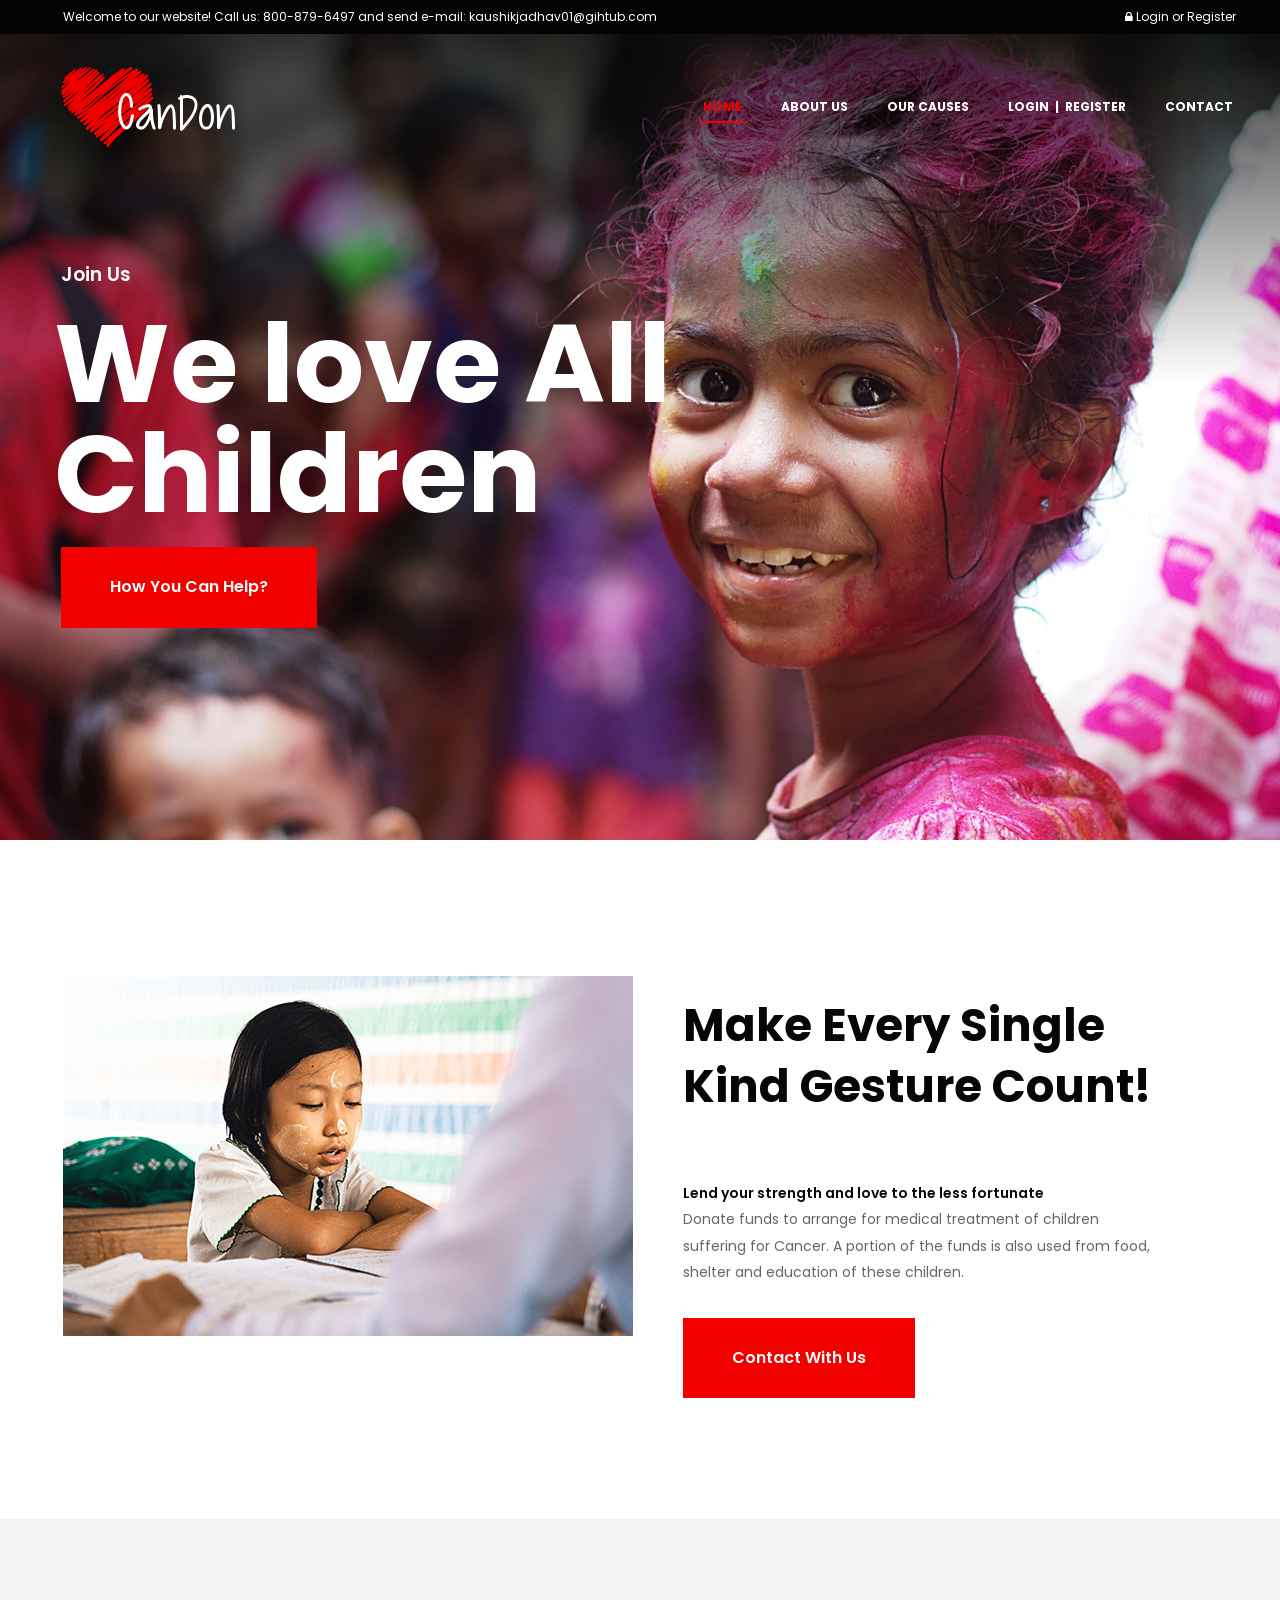
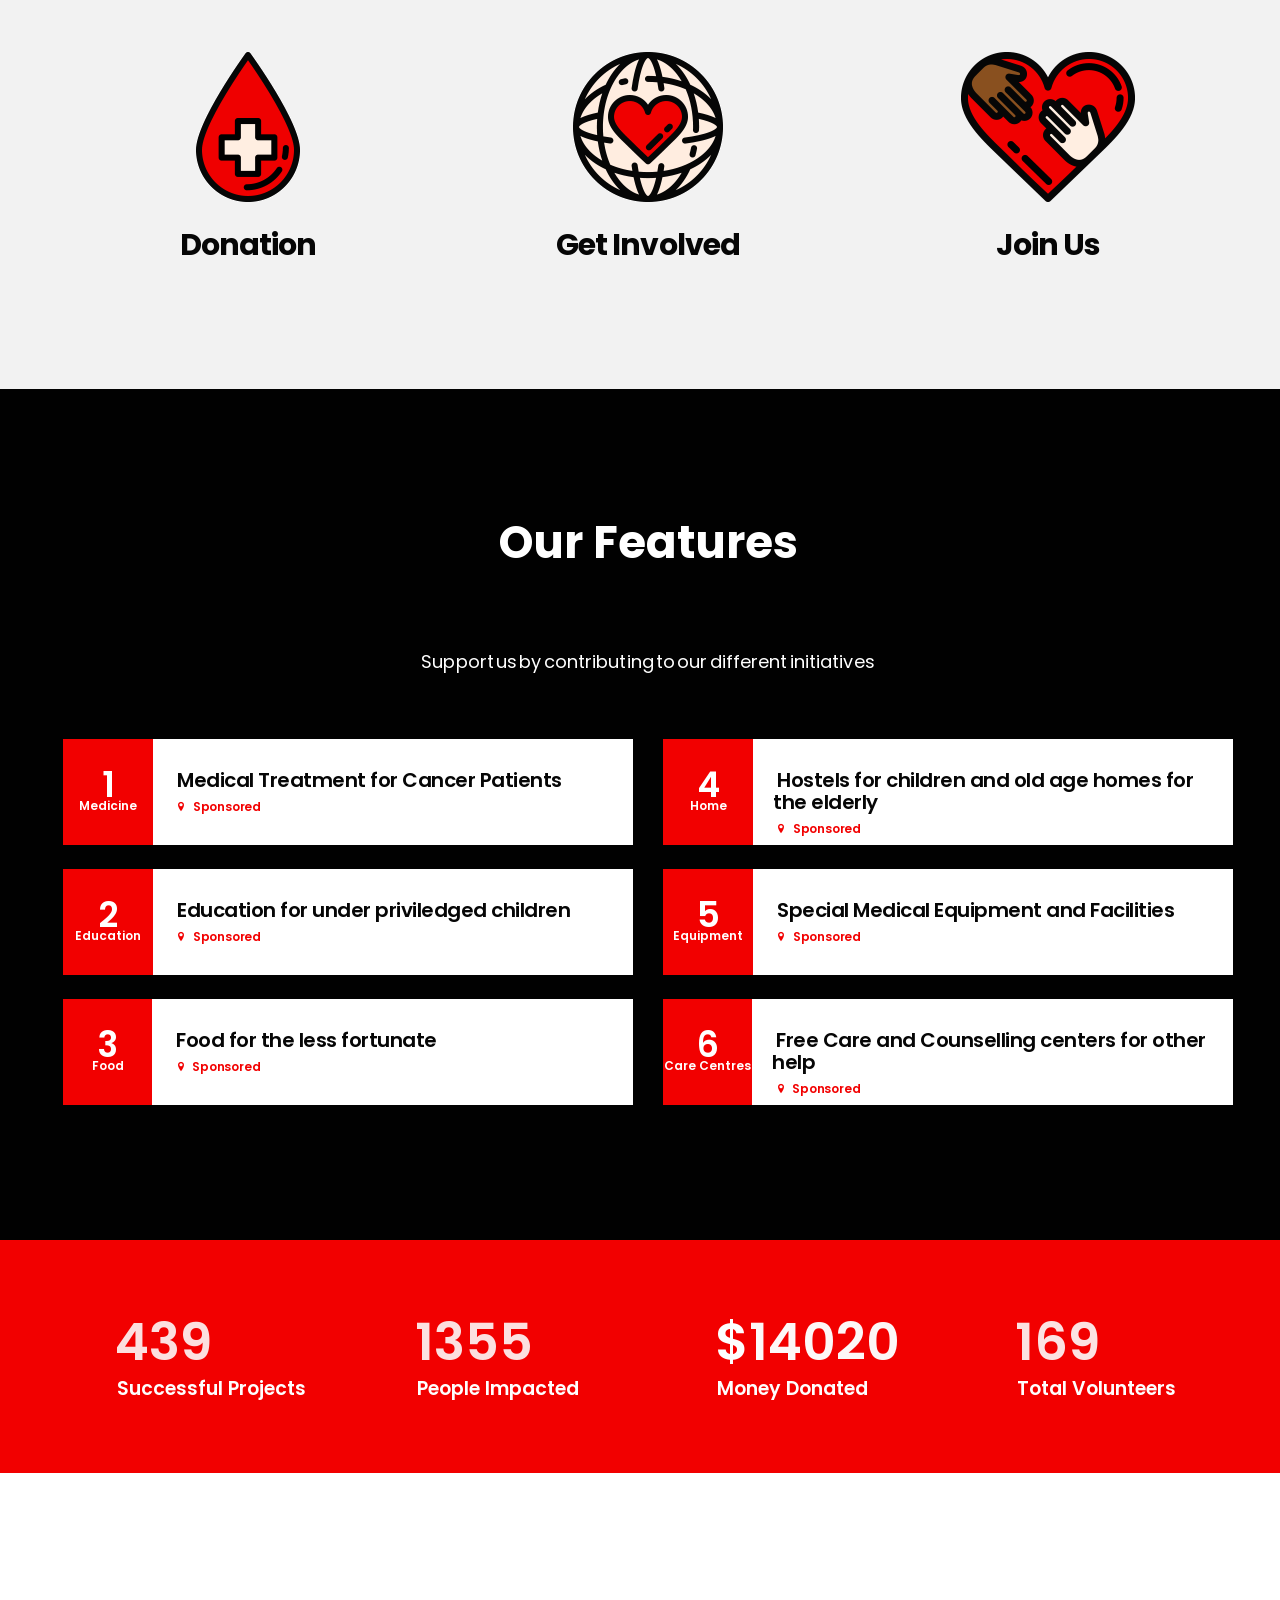
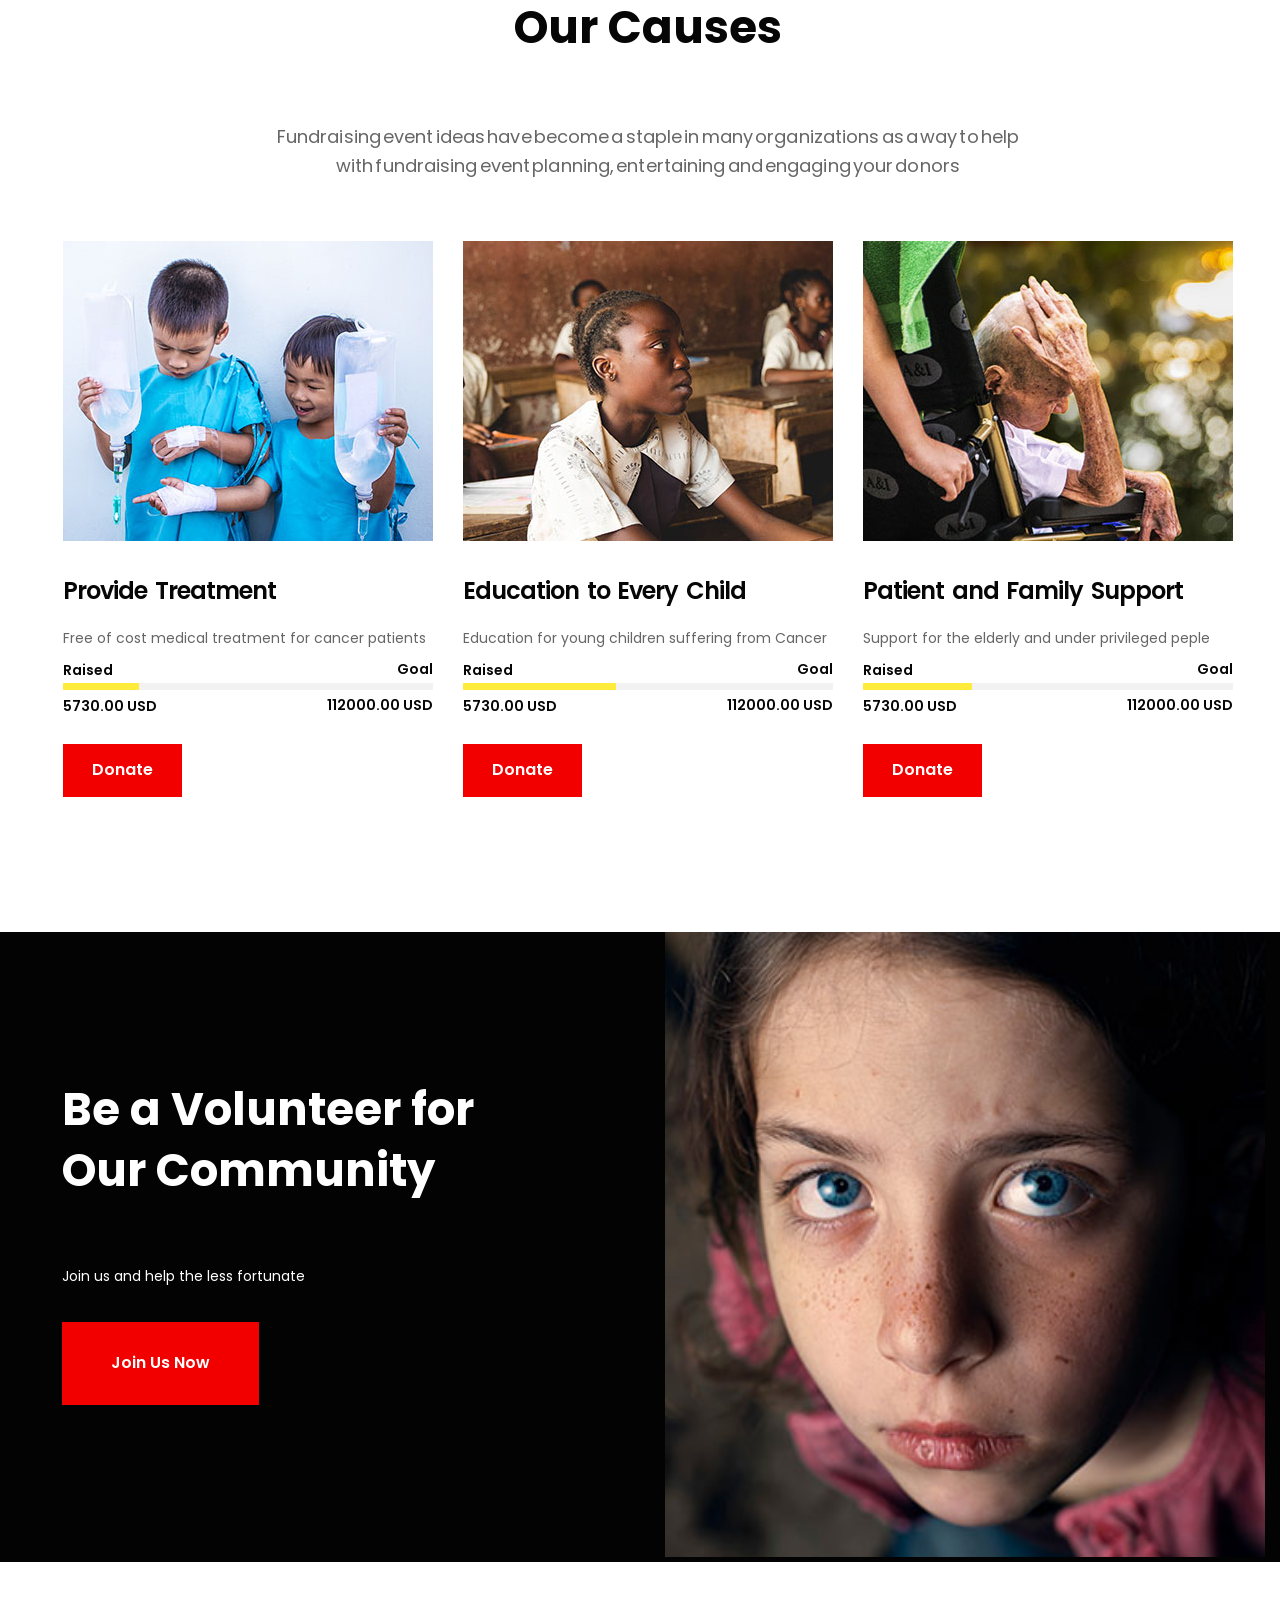
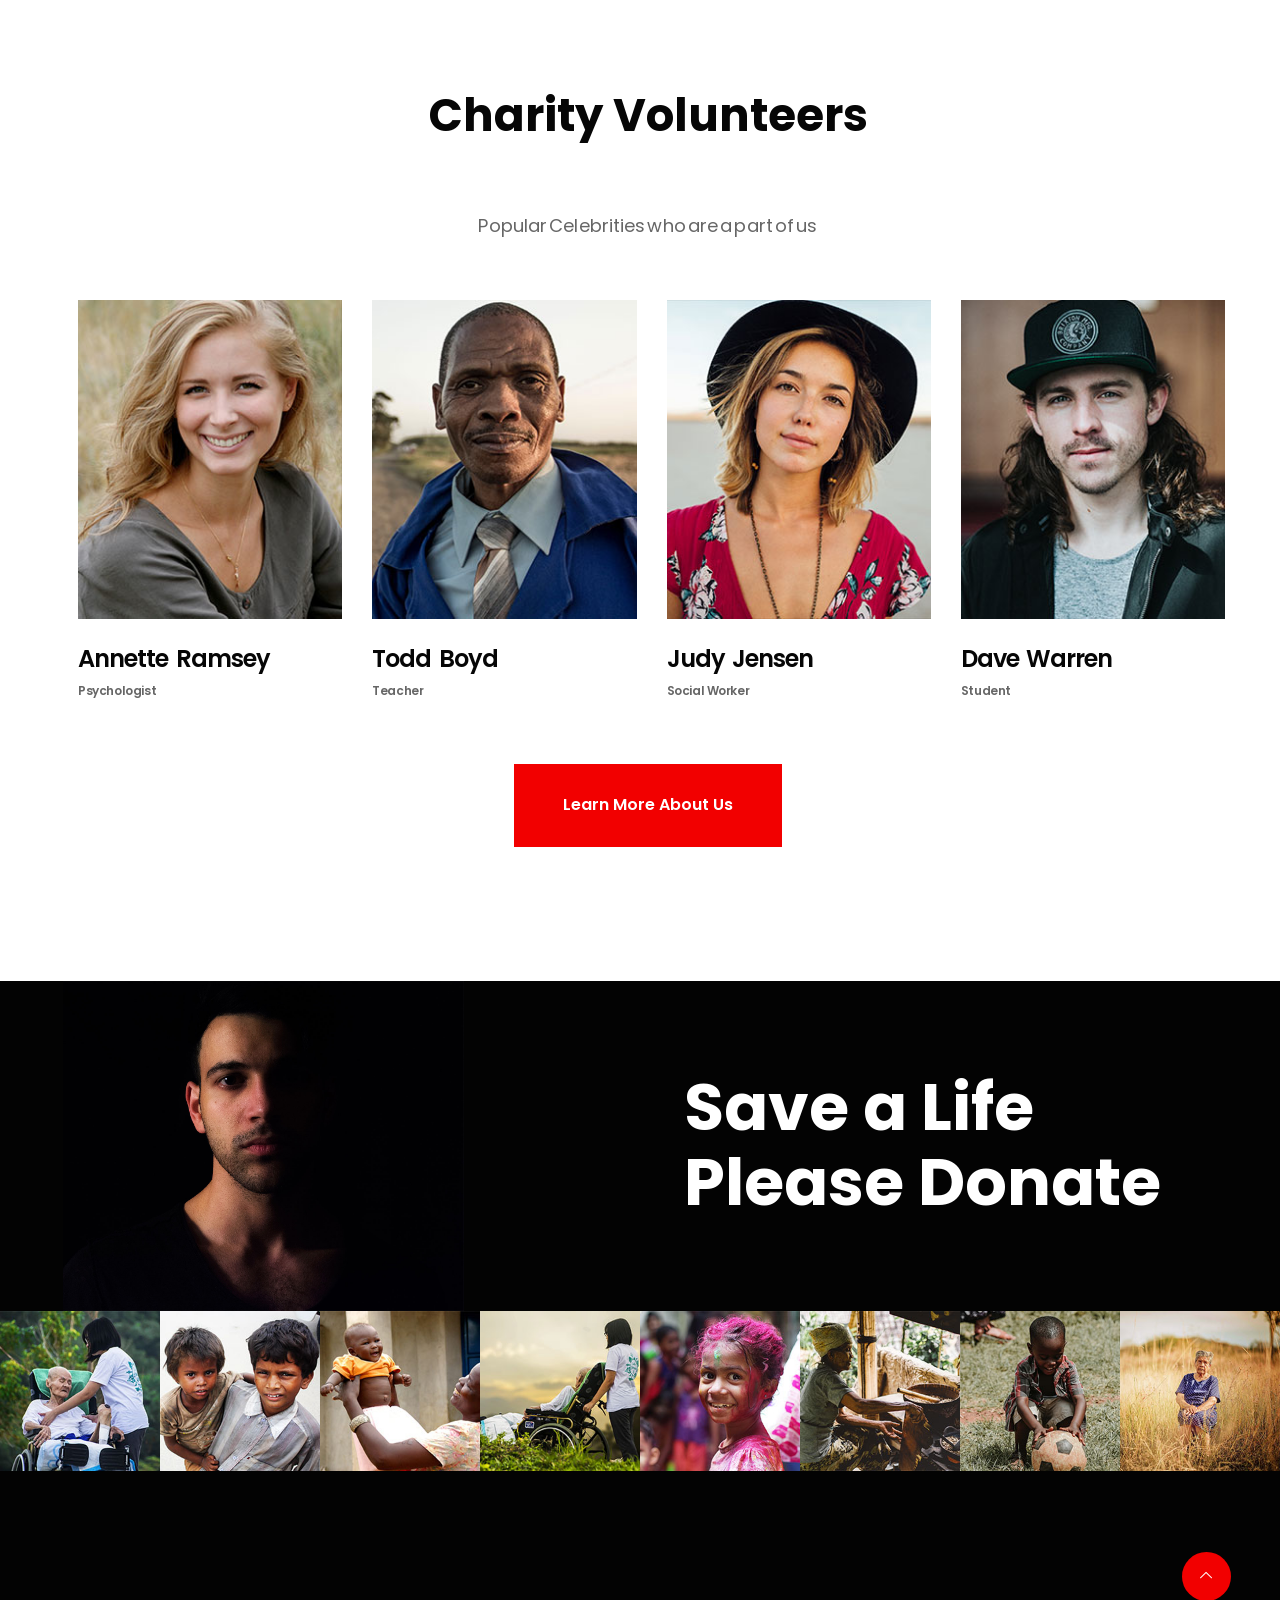
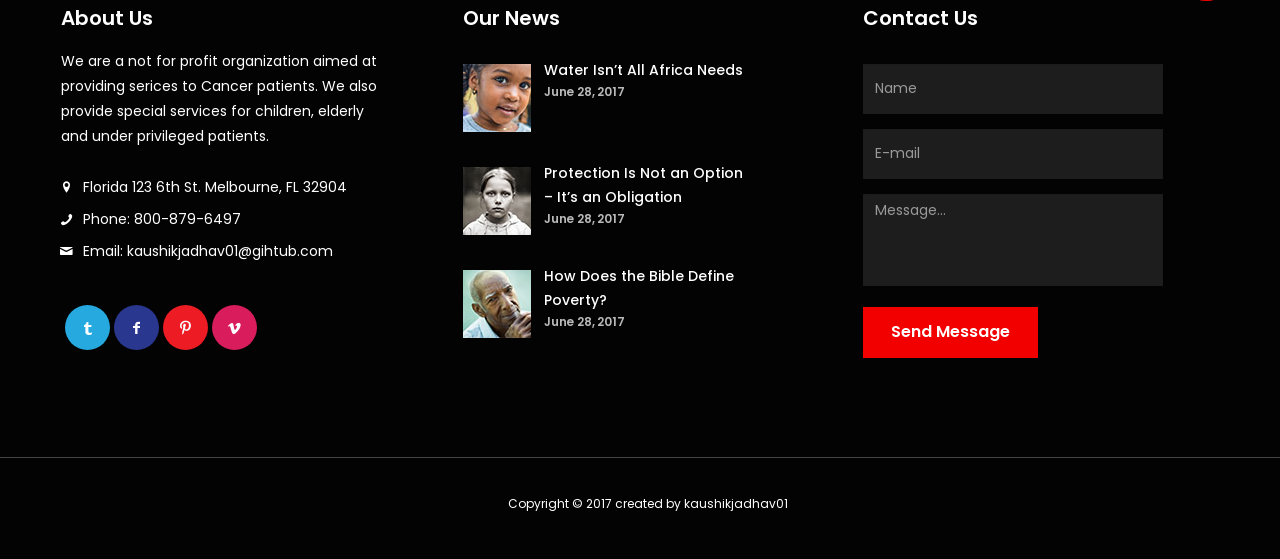
==== index.html @ 7d94f3f6 "Initial commit" ====
<!DOCTYPE html>
<html lang="en">
<head>

	<!-- Favicons -->
	<link rel="shortcut icon" sizes="16x16" href="assets/images/logo.png"/>

    <meta charset="UTF-8">
    <title>Cancer Donation Portal | Homepage</title>
    <meta http-equiv="X-UA-Compatible" content="IE=edge">
    <meta name="viewport" content="width=device-width, initial-scale=1.0">
    <link rel="stylesheet" href="assets/css/bootstrap.min.css">
    <link rel="stylesheet" href="assets/css/manual.css">
    <link rel="stylesheet" type="text/css" href="assets/css/animate.css">
    <link rel="stylesheet" href="assets/css/owlcarousel/owl.carousel.min.css">
    <link rel="stylesheet" href="assets/css/owlcarousel/owl.theme.default.min.css">
    <link rel="stylesheet" href="assets/css/bootstrap-responsive.min.css">
    <!-- Google fonts Poppins -->
    <link href="https://fonts.googleapis.com/css?family=Poppins:300,400,500,600,700" rel="stylesheet">
    <!-- Font Awesome -->
    <link rel="stylesheet" href="https://maxcdn.bootstrapcdn.com/font-awesome/4.5.0/css/font-awesome.min.css">
    <!-- Fontello -->
    <link rel="stylesheet" href="assets/css/css-fontello/animation.css" type="text/css"/>
    <link rel="stylesheet" href="assets/css/css-fontello/fontello.css" type="text/css"/>
    <link rel="stylesheet" href="assets/css/css-fontello/fontello-codes.css" type="text/css"/>
    <link rel="stylesheet" href="assets/css/css-fontello/fontello-embedded.css" type="text/css"/>
    <link rel="stylesheet" href="assets/css/css-fontello/fontello-ie7.css" type="text/css"/>
    <link rel="stylesheet" href="assets/css/css-fontello/fontello-ie7-codes.css" type="text/css"/>
    <!--[if lt IE 9]>
    <script src="https://oss.maxcdn.com/html5shiv/3.7.2/html5shiv.min.js"></script>
    <script src="assets/js/respond.min.js"></script>
    <![endif]-->


</head>
<body>
<div class="page">

    <!--=============================== Header ===========================-->
    <div id="header"></div>

    <!--=============================== Menu-Bar ========================-->
    <div id="menuBar-charity"></div>

    <!--=============================== Slider ==========================-->
    <div style="background-image: url('assets/images/himanshu-singh-gurjar-106819.jpg');background-repeat: no-repeat;background-attachment: fixed;
  background-size: cover;">
        
                

                <div>
                    <div class="container p0">
                        <div class="item-content">
                            <div class="gb-middle">
                                <div class="slider-info">
                                    <h4>Join Us</h4>
                                    <h2>We love All Children</h2>
                                    <div class="buttons">
                                        <a href="our-causes.html" class="red-btn red-btn-0">How You Can Help?</a>
                                    </div>
                                </div>
                            </div>
                        </div><!-- /.item-content -->
                    </div>
                </div><!-- /.item -->

                
        
    </div><!-- /.slider -->

    <!--=============================== Contact With Us =================-->
    <div class="main-container-1">
        <div class="container">
            <div class="row">
                <div class="col-md-6 col-sm-6 col-xs-12">
                    <div>
                        <p><img src="assets/images/causes3.jpg" alt="woman-girl"></p>
                    </div>
                </div>
                <div class="col-md-6 col-sm-6 col-xs-12">
                    <div class="container-text">
                        <h2 class="title-text">Make Every Single Kind Gesture Count!</h2>

                        <div class="wave-line"></div>
                        <strong>Lend your strength and love to the less fortunate
                        </strong>

                        <p class="paragraph">
                            Donate funds to arrange for medical treatment of children suffering for Cancer. A portion of the funds is also used from food, shelter and education of these children.
                        </p>

                        <div class="buttons">
                            <a href="contact.html" class=" red-btn red-btn-1">Contact With Us</a>
                        </div>
                    </div>

                </div>
            </div>
        </div>
    </div>

    <!--=============================== Images ==========================-->
    <div class="main-container-2 grey">
        <div class="container">
            <div class="row">
                <div class="col-md-4 col-sm-4 col-xs-12 text-center mb">
                    <div class="images">
                        <p><img src="assets/images/drop.png" alt="drop"></p>
                    </div>
                    <div class="images-text">
                        <h2><a href="single-causes.html">Donation</a></h2>
                    </div>
                </div>
                <div class="col-md-4 col-sm-4 col-xs-12 text-center mb">
                    <div class="images">
                        <p><img src="assets/images/circle.png" alt="circle"></p>
                    </div>
                    <div class="images-text">
                        <h2><a href="features.html">Get Involved</a></h2>
                    </div>
                </div>
                <div class="col-md-4 col-sm-4 col-xs-12 text-center">
                    <div class="images">
                        <p><img src="assets/images/heart.png" alt="heart"></p>
                    </div>
                    <div class="images-text">
                        <h2><a href="login.html">Join Us</a></h2>
                    </div>
                </div>
            </div>
        </div>
    </div>

    <!--=============================== Charity Events ==================-->
    <div class="events black" style="background-image: url('assets/images/run.jpg');background-repeat: no-repeat;background-attachment: fixed;
  background-size: cover;">
        <div class="main-container-3 shadow">
            <div class="container">
                <div class="row">
                    <div class="col-md-12 col-sm-12 col-xs-12 text-center">
                        <h2 class="title-text">Our Features</h2>
                        <div class="wave-line wave-center"></div>
                        <p class="paragraph-black">Support us by contributing to our different initiatives </p>
                    </div>
                </div>

                <div class="row">
                    <div class="col-md-6 col-sm-12 col-xs-12">
                        <div class="events-line">
                            <div class="col-md-2 col-sm-2 col-xs-3 height100">
                                <div class="events-title text-center">
                                    <p>
                                        <a href="#">1
                                            <span>Medicine</span>
                                        </a>
                                    </p>
                                </div>
                            </div>
                            <div class="col-md-10 col-sm-10 col-xs-9 pl">
                                <h6>
                                    <a href="#" class="white"> Medical Treatment for Cancer Patients </a>
                                </h6>
                                <ul class="gb-list">
                                    
                                    <li><i class="icon-location-1"></i>
                                        <a href="#"> Sponsored </a>
                                    </li>
                                </ul>
                                
                            </div>
                        </div>

                        <div class="events-line">
                            <div class="col-md-2 col-sm-2 col-xs-3 height100">
                                <div class="events-title text-center ">
                                    <p>
                                        <a href="#">2
                                            <span>Education</span>
                                        </a>
                                    </p>
                                </div>
                            </div>
                            <div class="col-md-10 col-sm-10 col-xs-9 pl">
                                <h6>
                                    <a href="#" class="white"> Education for under priviledged children </a>
                                </h6>
                                <ul class="gb-list">
                                    
                                    <li><i class="icon-location-1"></i>
                                        <a href="#"> Sponsored </a>
                                    </li>
                                </ul>
                            </div>
                        </div>

                        <div class="events-line last">
                            <div class="col-md-2 col-sm-2 col-xs-3 height100">
                                <div class="events-title text-center ">
                                    <p>
                                        <a href="#">3
                                            <span>Food</span>
                                        </a>
                                    </p>
                                </div>
                            </div>
                            <div class="col-md-10 col-sm-10 col-xs-9 pl">
                                <h6>
                                    <a href="#" class="white"> Food for the less fortunate </a>
                                </h6>
                                <ul class="gb-list">
                                    
                                    <li><i class="icon-location-1"></i>
                                        <a href="#"> Sponsored </a>
                                    </li>
                                </ul>
                            </div>
                        </div>
                    </div>

                    <div class="col-md-6 col-sm-12 col-xs-12">
                        <div class="events-line">
                            <div class="col-md-2 col-sm-2 col-xs-3 height100">
                                <div class="events-title text-center ">
                                    <p>
                                        <a href="#">4
                                            <span> Home </span>
                                        </a>
                                    </p>
                                </div>
                            </div>
                            <div class="col-md-10 col-sm-10 col-xs-9 pl">
                                <h6>
                                    <a href="#" class="white"> Hostels for children and old age homes for the elderly </a>
                                </h6>
                                <ul class="gb-list">
                                    <li><i class="icon-location-1"></i>
                                        <a href="#">Sponsored </a>
                                    </li>
                                </ul>
                            </div>
                        </div>

                        <div class="events-line">
                            <div class="col-md-2 col-sm-2 col-xs-3 height100">
                                <div class="events-title text-center ">
                                    <p>
                                        <a href="#">5
                                            <span> Equipment </span>
                                        </a>
                                    </p>
                                </div>
                            </div>
                            <div class="col-md-10 col-sm-10 col-xs-9 pl">
                                <h6>
                                    <a href="#" class="white"> Special Medical Equipment and Facilities </a>
                                </h6>
                                <ul class="gb-list">
                                    
                                    <li><i class="icon-location-1"></i>
                                        <a href="#"> Sponsored </a>
                                    </li>
                                </ul>
                            </div>
                        </div>

                        <div class="events-line last">
                            <div class="col-md-2 col-sm-2 col-xs-3 height100">
                                <div class="events-title text-center">
                                    <p>
                                        <a href="#">6
                                            <span>Care Centres</span>
                                        </a>
                                    </p>
                                </div>
                            </div>
                            <div class="col-md-10 col-sm-10 col-xs-9 pl">
                                <h6>
                                    <a href="#" class="white"> Free Care and Counselling centers for other help</a>
                                </h6>
                                <ul class="gb-list">
                                    <li><i class="icon-location-1"></i>
                                        <a href="#"> Sponsored </a>
                                    </li>
                                </ul>
                            </div>
                        </div>
                    </div>
                </div>
            </div>
        </div>
    </div>

    <!--=============================== Number ======================-->
    <div class="number" id="counts">
        <div class="container">
            <div class="row">
                <div class="col-md-3 col-sm-6 col-xs-12 mb center ">
                    <div class="text">
                        <p>
                            <span class="spincrement">500</span>
                            <span class="text-1"> Successful Projects </span>
                        </p>
                    </div>
                </div>
                <div class="col-md-3 col-sm-6 col-xs-12 mb center ">
                    <div class="text">
                        <p>
                            <span class="spincrement">1534</span>
                            <span class="text-1"> People Impacted </span>
                        </p>
                    </div>
                </div>
                <div class="col-md-3 col-sm-6 col-xs-12 mb center ">
                    <div class="text">
                        <p>$
                            <span class="spincrement ml">14432</span>
                            <span class="text-1"> Money Donated </span>
                        </p>
                    </div>
                </div>
                <div class="col-md-3 col-sm-6 col-xs-12 center ">
                    <div class="text">
                        <p><span class="spincrement">189</span>
                            <span class="text-1"> Total Volunteers </span>
                        </p>
                    </div>
                </div>
            </div>
        </div>
    </div>

    <!--=============================== Our Causes ======================-->
    <div class="main-container-4">
        <div class="container">

            <div class="row">
                <div class="col-md-12 col-sm-12 col-xs-12">
                    <div class="text-center">
                        <h2 class="title-text">Our Causes</h2>
                        <div class="wave-line wave-center"></div>
                        <p class="paragraph-white">Fundraising event ideas have become a staple in many organizations
                            as a way to help with fundraising event planning, entertaining and engaging your donors </p>
                    </div>
                </div>
            </div>

            <div class="row">

                <div class="col-lg-4 col-md-4 col-sm-6 mb">
                    <div class="person-card ">
                        <div class="person-img">
                            <a href="our-causes.html" class="img-link">
                                <span><i class="icon-eye" aria-hidden="true"></i></span>
                                <img src="assets/images/boys.jpg" alt="" class="img">
                            </a>
                        </div>
                        <div class="person-content">
                            <h3><a href="our-causes.html" class="title-white">Provide Treatment</a></h3>
                            <p>Free of cost medical treatment for cancer patients</p>
                        </div>
                    </div>
                    <div class="scale-area">
                        <h6>Raised</h6>
                        <h6 class="pull-right">Goal</h6>
                        <div class="scale clearfix">
                            <div class="scale-bar-1" data-percent="43"></div>
                            <div class="scale-bar-percent">43%</div>
                        </div>
                        <h6>5730.00 USD</h6>
                        <h6 class="pull-right">112000.00 USD</h6>
                    </div>
                    <div class="buttons">
                        <a href="single-causes.html" class=" red-btn red-btn-4">Donate</a>
                    </div>
                </div>

                <div class="col-lg-4 col-md-4 col-sm-6 mb">
                    <div class="person-card ">
                        <div class="person-img">
                            <a href="our-causes.html" class="img-link">
                                <span><i class="icon-eye" aria-hidden="true"></i></span>
                                <img src="assets/images/gallery9.jpg" alt="" class="img">
                            </a>
                        </div>
                        <div class="person-content">
                            <h3><a href="our-causes.html" class="title-white">Education to Every Child</a></h3>
                            <p>Education for young children suffering from Cancer </p>
                        </div>
                    </div>
                    <div class="scale-area">
                        <h6>Raised</h6>
                        <h6 class="pull-right">Goal</h6>
                        <div class="scale clearfix">
                            <div class="scale-bar-1" data-percent="87"></div>
                            <div class="scale-bar-percent">87%</div>
                        </div>
                        <h6>5730.00 USD</h6>
                        <h6 class="pull-right">112000.00 USD</h6>
                    </div>
                    <div class="buttons">
                        <a href="single-causes.html" class=" red-btn red-btn-4">Donate</a>
                    </div>
                </div>

                <div class="col-lg-4 col-md-4 col-sm-6">
                    <div class="person-card ">
                        <div class="person-img">
                            <a href="our-causes.html" class="img-link">
                                <span><i class="icon-eye" aria-hidden="true"></i></span>
                                <img src="assets/images/old-man.jpg" alt="" class="img">
                            </a>
                        </div>
                        <div class="person-content">
                            <h3><a href="our-causes.html" class="title-white">Patient and Family Support</a></h3>
                            <p>Support for the elderly and under privileged peple </p>
                        </div>
                    </div>
                    <div class="scale-area">
                        <h6>Raised</h6>
                        <h6 class="pull-right">Goal</h6>

                        <div class="scale clearfix">
                            <div class="scale-bar-1 stop" data-percent="62"></div>
                            <div class="scale-bar-percent">62%</div>
                        </div>
                        <h6>5730.00 USD</h6>
                        <h6 class="pull-right">112000.00 USD</h6>
                    </div>
                    <div class="buttons">
                        <a href="single-causes.html" class=" red-btn red-btn-4">Donate</a>
                    </div>
                </div>
            </div>
        </div>
    </div>

    <!--=============================== Be a Volunteer ==================-->
    <div class="container-fluid black main-container-5">
        <div class="row">
            <div class="col-md-6 col-sm-12 col-xs-12">
                <div class="content-1 pull-right">
                    <h2 class="title-text">Be a Volunteer for Our Community</h2>
                    <div class="wave-line"></div>
                    <p>
                        Join us and help the less fortunate
                    </p>
                    <div class="buttons">
                        <a href="login.html" class="red-btn red-btn-5">Join Us Now</a>
                    </div>
                </div>
            </div>
            <div class="col-md-6 col-sm-12 col-xs-12 pos-ab">
                <div>
                	<img src="assets/images/gallery3.jpg" style="height: 625px;width: 700px">
                    <div class="shadow-r"></div>
                </div>
            </div>
        </div>
    </div>

    <!--=============================== Charity Volunteer ===============-->
    <div class="main-container-6 ">
        <div class="container">

            <div class="row">
                <div class="col-md-12 col-sm-12 col-xs-12">
                    <div class="text-center">
                        <h2 class="title-text">Charity Volunteers</h2>
                        <div class="wave-line wave-center"></div>
                        <p class="paragraph-white">Popular Celebrities who are a part of us </p>
                    </div>
                </div>
            </div>

            <div class="owl-carousel ">
                <div class="person-card item">
                    <img src="assets/images/volunteer_1.jpg" alt="" class="img">
                    <div class="person-content">
                        <h3>Annette Ramsey</h3>
                        <span>Psychologist</span>
                    </div>
                </div><!--/person card-->

                <div class="person-card item">
                    <img src="assets/images/volunteer_2.jpg" alt="" class="img">
                    <div class="person-content">
                        <h3>Todd Boyd</h3>
                        <span>Teacher</span>
                    </div>
                </div><!--/person card-->

                <div class="person-card item">
                    <img src="assets/images/volunteer_3.jpg" alt="" class="img">
                    <div class="person-content">
                        <h3>Judy Jensen</h3>
                        <span>Social Worker</span>
                    </div>
                </div><!--/person card-->

                <div class="person-card item">
                    <img src="assets/images/volunteer_4.jpg" alt="" class="img">
                    <div class="person-content">
                        <h3>Dave Warren</h3>
                        <span>Student</span>
                    </div>
                </div><!--/person card-->

                <div class="person-card item">
                    <img src="assets/images/volunteer_5.jpg" alt="" class="img">
                    <div class="person-content">
                        <h3>Allison Perry </h3>
                        <span>Social Worker</span>
                    </div>
                </div><!--/person card-->
            </div>


            <div class="row">
                <div class="col-lg-12 col-md-12 col-sm-12 col-xs-12 text-center">
                    <div class="buttons">
                        <a href="about-us.html" class="red-btn red-btn-6">Learn More About Us</a>
                    </div>
                </div>
            </div>

        </div>
    </div>

    <!--=============================== Save a Life =====================-->
    <div class="black " id="save-life">
        <div class="container">
            <div class="row ">
                <div class="col-md-6 col-sm-3 col-xs-12 cont-img">
                    <img src="assets/images/man-in-black.jpg" style="height: 100%;">
                </div>
                <div class="col-md-6 col-sm-9 col-xs-12 save-life">
                    <h2> Save a Life Please Donate </h2>
                </div>
            </div>
        </div>
    </div>

    <!--=============================== Latest News =====================-->
    
    <!--=============================== Photo ===========================-->
    <div class="photo-container">
        <div class="container-fluid photo">
            <div class="photo-link">
                <a href="gallery.html" class="img-link">
                    <span><i class="icon-eye" aria-hidden="true"></i></span>
                    <img src="assets/images/small_1.jpg" alt="" class="img-small">
                </a>
            </div>
            <div class="photo-link">
                <a href="gallery.html" class="img-link">
                    <span><i class="icon-eye" aria-hidden="true"></i></span>
                    <img src="assets/images/small_2.jpg" alt="" class="img-small">
                </a>
            </div>
            <div class="photo-link">
                <a href="gallery.html" class="img-link">
                    <span><i class="icon-eye" aria-hidden="true"></i></span>
                    <img src="assets/images/small_3.jpg" alt="" class="img-small">
                </a>
            </div>
            <div class="photo-link">
                <a href="gallery.html" class="img-link">
                    <span><i class="icon-eye" aria-hidden="true"></i></span>
                    <img src="assets/images/small_4.jpg" alt="" class="img-small">
                </a>
            </div>
            <div class="photo-link">
                <a href="gallery.html" class="img-link">
                    <span><i class="icon-eye" aria-hidden="true"></i></span>
                    <img src="assets/images/small_5.jpg" alt="" class="img-small">
                </a>
            </div>
            <div class="photo-link">
                <a href="gallery.html" class="img-link">
                    <span><i class="icon-eye" aria-hidden="true"></i></span>
                    <img src="assets/images/small_6.jpg" alt="" class="img-small">
                </a>
            </div>
            <div class="photo-link">
                <a href="gallery.html" class="img-link">
                    <span><i class="icon-eye" aria-hidden="true"></i></span>
                    <img src="assets/images/small_7.jpg" alt="" class="img-small">
                </a>
            </div>
            <div class="photo-link">
                <a href="gallery.html" class="img-link">
                    <span><i class="icon-eye" aria-hidden="true"></i></span>
                    <img src="assets/images/small_8.jpg" alt="" class="img-small">
                </a>
            </div>
        </div>
    </div>

    <!--=============================== Footer ===========================-->
    <div id="footer"></div>

</div>  <!--  /.page -->


<!-- JS code -->
<script src="https://code.jquery.com/jquery-3.2.1.min.js"></script>
<script src="assets/js/jquery.spincrement.js"></script>
<script src="assets/js/owl.carousel.min.js"></script>
<script src="assets/js/scrollBar.js"></script>
<script src="assets/js/bootstrap.min.js"></script>
<script src="assets/js/myScript.js"></script>

</body>
</html>
---- assets/css/manual.css ----
/*------------------------------------------------------------------
This is main CSS file that contains custom style rules used in this template
-------------------------------------------------------------------*/

/*------------------------------------------------------------------
Project:	THX - Charity HTML Template
Version:	1.0
Author: Fruitful Code
Last change:	10.10.2017
Copyright: (C) 2016

[Table of contents]

1. Fonts
    1.1 Fontello
    1.2 Cutie Patootie
2. Reset for older browsers
3. Global CSS
4. Header
5. Menu-Bar
6. Footer
7. Homepage-Ecology
    7.1 Slider
    7.2 Contact With Us
    7.3 Images
    7.4 Charity Events
    7.5 Number
    7.6 Our Causes
    7.7 Be a Volunteer
    7.8 Charity Volunteer
    7.9 Save a Life
    7.10 Latest News
    7.11 Photo
8. News
    8.1 Photo Post
    8.2 Banner
    8.3 Video
    8.4 Gallery
    8.5 Youtube
    8.6 Post Without Image
    8.7 Audio
    8.8 Quota
    8.9 Link Post
    8.10 Pagination
9. Sidebar
    9.1 Categories
    9.2 Search
    9.3 Calendar
    9.4 Recent Posts
    9.5 Tags
    9.6 Instagram
10. News 2 and 3 columns
11. Blog Single
    11.1 About author
    11.2 Comments
    11.3 Leave a Reply
    11.4 You May Also Like
    11.5 Sidebar
12. About us
    12.1 Become a Volunteer
13. Shop
14. Our Causes
15. Our Causes 2 columns
16. Feature
17. Gallery
18. Contact
19. 404 Page
20. Login | Register
21. Single Causes
22. Shop Product

[Color codes]

# Black (text): #060606
# Red (headings, links): #f20000

[Typography]

# Body: 'Poppins', sans-serif; 12px;
# logo: Cutie Patootie, sans-serif;

-------------------------------------------------------------------*/

/* """"""""""""""""""""""""""""""""""""   1. Fonts   """"""""""""""""""""""""""""""""""  */

/* ==============  1.1. Fontello  ============== */

@font-face {
    font-family: 'fontello';
    src: url('fonts/font-fontello/fontello.eot');
    src: url('fonts/font-fontello/fontello.eot') format('embedded-opentype'),
    url('fonts/font-fontello/fontello.woff') format('woff'),
    url('fonts/font-fontello/fontello.ttf') format('truetype'),
    url('fonts/font-fontello/fontello.svg') format('svg');
    font-weight: normal;
    font-style: normal;
}

[class^="icon-"]:before, [class*=" icon-"]:before {
    font-family: "fontello";
    font-style: normal;
    font-weight: normal;
}

/* ==============  1.2. Cutie Patootie  ====================== */

@font-face {
    font-family: Cutie Patootie;
    src: url(../fonts/Cutie-Patootie/Cutie-Patootie.ttf);
    font-weight: normal;
    font-style: normal;
}

/* ==============  2. Reset for older browsers  ============== */

article,
aside,
details,
figcaption,
figure,
footer,
header,
menu,
nav,
section {
    display: block;
}

table {
    border-collapse: collapse;
    border-spacing: 0;
}

a,
input,
button,
select,
textarea {
    outline: none;
}

a:hover,
a:active,
a:focus {
    text-decoration: none;
    color: #fff;
}

/* ==================  3. Global CSS  ======================== */
* {
    margin: 0;
    padding: 0;
    -webkit-box-sizing: border-box;
    -moz-box-sizing: border-box;
    box-sizing: border-box;
}

html,
body {
    height: 100%
}

body {
    font-family: 'Poppins', sans-serif;
    font-weight: 400;
    font-size: 12px;
    color: #060606;
}

h1, h3, h4, h5, h6 {
    font-weight: 600;
    margin-top: 0;
    margin-bottom: 0;
}
h2 {
    font-weight: 700;
    margin-top: 0;
    margin-bottom: 0;
}

strong {
    font-weight: 600;
}

a {
    outline: none;
    text-decoration: none;
    color: #fff;
    transition: all 0.5s ease-in-out;
    -webkit-transition: all 0.5s ease-in-out;
    -moz-transition: all 0.5s ease-in-out;
    -ms-transition: all 0.5s ease-in-out;
    background-color: transparent;
}

ul {
    list-style: none;
}

img {
    max-width: 100%;
    vertical-align: top;
    border: none;
}

.fa {
    display: inline-block;
    font: normal normal normal 14px/1 FontAwesome;
    font-size: inherit;
    -webkit-font-smoothing: antialiased;
    -moz-osx-font-smoothing: grayscale;
}

.displayNone{
    display:none;
}

.gb-list .icon-comment:before {
    content: "\e805";
    color: #f20000;
}

.gb-list .icon-heart:before {
    content: "\e80a";
    color: #f20000;
}

.gb-list .icon-eye:before {
    content: "\e80b";
    color: #f20000;
}

.gb-list {
    font-weight: 600;
    height: 15px;
    margin-bottom: 0;
}

.gb-list li {
    float: left;
    margin-right: 5px;
    color: #f20000;
}

.gb-list li a {
    color: #f20000;
    letter-spacing: -0.2px;
}

.page {
    width: 100%;
    margin: 0 auto;
    position: relative;
    overflow: hidden;
}

.container {
    max-width: 1170px;
    width: 100%;
    padding-right: 0;
    padding-left: 23px;
}

.row{
    margin-left: -9px;
    margin-right: -23px;
}

.title-text {
    font-size: 45px;
    line-height: 1.35;
    margin-bottom: 0;
}

.black {
    background-color: #030303;
    color: white;
}

.white {
    background-color: white;
    color: #121525;
}

.title-white{
    color: #060606;
}

.title-white:hover,
.title-white:active,
.title-white:focus{
    color:#f20000;
}

.height100 {
    height: 100%
}

.paragraph-white {
    color: #666666;
    font-size: 18px;
    line-height: 1.6;
    display: inline-block;
    width: 64%;
    word-spacing: -3px;
    letter-spacing: 0.1px;
    margin-bottom: 60px;
}

.wave-line {
    height: 17px;
    margin: 17px auto 28px;
    background-image: url(../images/wave-lines.png);
    background-repeat: no-repeat;
    content: "";
}

.wave-center {
    background-position: 50%;
}

input {
    -webkit-border-radius: 0;
}

.red-btn {
    background: #f20000;
    display: inline-block;
    text-align: center;
    font-weight: 600;
    font-size: 16px;
}

.red-btn:hover {
    background: #060606;
}

.red-btn-0:hover,
.red-btn-5:hover,
.red-btn-form:hover{
    background: #fff;
    color:#f20000;
}

.person-content h3 {
    margin-top: 30px;
    letter-spacing: -1px;
    word-spacing: 2.5px;
}

.person-img {
    overflow: hidden;
}

.person-content p {
    color: #666666;
    font-size: 14px;
    line-height: 1.85;
    padding-top: 22px;
    margin-top: 0;
}
iframe{
    width: 100%;
    height: 100%;
    border: 0;
}

/* ==========================  4. Header  =========================== */
.header-block {
    padding: 8px 0;
    min-height: 34px;
}

.header-block p {
    margin: 0;
}

.fa-lock:before {
    content: '\f023';
}

.login {
    text-align: right;
    padding-right: 12px;
}

.lh {
    line-height: 1.5em;
}

/* ===========================  5. Menu-Bar  ====================== */
.menuBar {
    position: absolute;
    top: 52px;
    z-index: 9999;
    width: 100%;
}

.p0 {
    padding-left: 6px;
    padding-right: 0;
}

.logo {
    position: relative;
}

.navbar-right {
    padding-top: 30px;
}

.navbar-default .navbar-toggle:focus,
.navbar-default .navbar-toggle,
.navbar-default .navbar-toggle:hover {
    background: none;
    color: #fff;
    border: none;
    padding: 0;
    font-size: 28px;
}

.navbar-default .navbar-toggle {
    position: relative;
    bottom: -20px;
}

.navbar-default .navbar-collapse{
    padding-right: 0;
}

.navbar-nav > li {
    margin-left: 33px;
}

.navbar-default {
    background-color: transparent;
    border: 0;
}

.navbar-header span {
    color: #fff;
    font-family: Cutie Patootie;
    font-size: 50px;
    position: absolute;
    top: 52px;
    left: 55px;
}

.navbar-default .navbar-nav li {
    line-height: 2;
    text-align: center;
    font-weight: 700;
}

.navbar-default .navbar-nav > li > a {
    padding-right: 3px;
    padding-left: 3px;
}

.navbar-default .navbar-nav > li > a {
    color: #fff;
}

.navbar-default ul li a:hover {
    border-bottom: 2px solid #f20000;
    padding-bottom: 4px;
}

.navbar-default ul li.active a {
    color: #f20000;
    background-color: transparent;
    border-bottom: 2px solid #f20000;
    padding-bottom: 4px
}

.navbar-default ul li.active a:after {
    color: #f20000;
    width: 80%;
    padding-bottom: 4px
}

.navbar-default .navbar-nav > .active > a,
.navbar-default .navbar-nav > .active > a:focus,
.navbar-default .navbar-nav > .active > a:hover,
.navbar-default .navbar-nav > li > a:active,
.navbar-default .navbar-nav > li > a:focus,
.navbar-default .navbar-nav > li > a:hover{
    background-color: transparent;
    color: #f20000;
}

.last {
    padding-right: 4px;
}

#navbar-menu .nav .open>a,
#navbar-menu .nav .open>a:focus,
#navbar-menu .nav .open>a:hover,
#navbar-menu .nav .open>a:active,
#navbar-menu .nav .open>a:visited{
    border-color: #f20000;
}

.dropdown-menu{
    background: rgba(6, 6, 6, 0.9);
}

.navbar-nav>li>.dropdown-menu{
    font-size: 12px;
    left: -80px;
    right: auto;
    padding: 20px 50px;
    width: auto;
    min-width: 100%;
    text-align: center;
    border-radius: 0;
}

.navbar-nav>li.features-menu>.dropdown-menu{
    left: -62px;
}

.navbar-nav>li>.dropdown-menu li{
    display: inline-block;
    margin-bottom: 5px;
}

.navbar-default .navbar-nav>.open>a,
.navbar-default .navbar-nav>.open>a:focus,
.navbar-default .navbar-nav>.open>a:hover,
.navbar-default ul li.active ul a:hover,
.navbar-default ul li.active ul a:focus{
    color: #f20000;
    background-color: transparent;
}

.navbar-default ul li>ul a:hover,
.navbar-default ul>li>ul a,
.navbar-default ul li.active ul a{
    display: inline-block;
    color: #b9b9b9;
    border-bottom: none;
}

.dropdown-menu>li>a{
    padding: 0;
}

.dropdown-menu>li>a,
.dropdown-menu>li>a:focus,
.dropdown-menu>li>a:hover{
    background-color: transparent;
    color: #fff;
}

.navbar-default ul>li>ul a:hover{
    color: #f20000;
}

/* =======================  6. Footer  ====================== */
.footer-container {
    position: relative;
    padding: 136px 0 84px;
    color: #fff;
    font-size: 14px;
}

.footer-content h4 {
    font-size: 20px;
    margin-bottom: 35px;
}

.footer-about-info{
    margin-left: -2px;
}

.footer-about-info p {
    margin-bottom: 27px;
    margin-top: -15px;
    max-width: 325px;
    line-height: 1.8;
}

.footer-about-info ul{
    margin-left: -4px;
}

.footer-about-info li {
    margin-bottom: 12px;
}

.footer-about-info i {
    margin-right: 2px;
}

.footer-about-info .icon-location-1:before {
    content: "\e803";
    color: #fff;
}

.icon-phone:before {
    content: "\e807";
    color: #fff;
}

.icon-mail:before {
    content: "\e805";
    color: #fff;
}

.icon-tumblr:before {
    content: "\f315";
    color: #fff;
}

.footer-social-link ul {
    margin-top: 44px;
}

.social-link ul li {
    display: inline-block;
    float: left;
    padding: 0 2px;
}

.icon-facebook:before {
    content: "\f30c";
    color: #fff;
}

.icon-pinterest:before {
    content: "\f312";
    color: #fff;
}

.icon-vimeo:before {
    content: "\f306";
    color: #fff;
}

.circle {
    display: block;
    -moz-border-radius: 25px;
    -webkit-border-radius: 25px;
    border-radius: 25px;
    -moz-background-clip: padding;
    -webkit-background-clip: padding-box;
    background-clip: padding-box;
    text-align: center;
    line-height: 3.3em;
    margin-right: 0;
    width: 45px;
    height: 45px;
}

.circle:hover{
    -webkit-transform: scale(1.18);
    -ms-transform: scale(1.18);
    transform: scale(1.18);
}

.circle.c-1 {
    background-color: #25a9df;
}

.circle.c-2 {
    background-color: #29378f;
}

.circle.c-3 {
    background-color: #ed1b23;
}

.circle.c-4 {
    background-color: #d91c5c;
}

.news-1,
.news-2 {
    margin-bottom: 35px;
}

.news {
    display: inline-block;
    margin-left: 9px;
    width: 222px;
}

.news-h {
    margin-top: -5px;
    line-height: 1.7;
    font-weight: 500;
    max-width: 210px;
}

.news-h a:hover{
    color: #f20000;
}

.date {
    margin: 0;
    font-size: 12px;
    font-weight: 600;
    letter-spacing: -0.2px;
    color: #b9b9b9;
    -webkit-font-smoothing: antialiased;
    -moz-osx-font-smoothing: grayscale;
}

#copyright {
    padding: 37px 0;
    text-align: center;
    border-top: 1px solid #454545;
}

.form-control {
    background: rgba(255, 255, 255, 0.1);
    border: none;
    color: #fff;
    border-radius: 0;
    max-width: 300px;
    height: 50px;
}

textarea.form-control {
    resize: none;
}

footer::-webkit-input-placeholder {
    color: #fff;
}

footer:-moz-placeholder {
    color: #fff;
}

footer::-moz-placeholder {
    color: #fff;
}

footer:-ms-input-placeholder {
    color: #fff;
}

.red-btn-form {
    margin-top: 6px;
    padding: 14px 28px;
    border: none;
}

.top {
    position: absolute;
    -moz-border-radius: 25px;
    -webkit-border-radius: 25px;
    border-radius: 25px;
    -moz-background-clip: padding;
    -webkit-background-clip: padding-box;
    background-clip: padding-box;
    background-color: #f20000;
}

.top-page{
    top: 81px;
    right: 49px;
}

.top:hover{
    background: #fff;
}

.back-to-top-mob{
    display: none;
}

.top-mob{
    bottom: 10px;
    right: 10px;
}

.icon-up-open-big:before {
    content: "\e810";
    color: #fff;
    padding: 16px 28px 19px 15px;
}

.icon-up-open-big:hover:before{
    color:#f20000;
}

/* """"""""""""""""""""""""""""""""""""   7. Homepage   """"""""""""""""""""""""""""""""""  */

/* ===========  7.1. Slider  =============== */
.slider {
    height: 100%;
    padding: 0;
    overflow: hidden;
    width: 100%;
    position: relative;
    vertical-align: top;
}

.slider .item {
    background-size: 116%;
}

#home-carousel.carousel{
    opacity: 1;
}

#home-carousel.carousel .item{
    display: block;
    position: absolute;
    left: -10px;
    top: 0;
    width: 100%;
    opacity: 0;
    transition: opacity 1s linear, visibility 0s linear 5s, left 1s linear;
    visibility: hidden;
}

#home-carousel.carousel .item .slider-info,
#home-carousel.carousel .item .buttons{
    opacity: 0;
    visibility: hidden;
    transition: opacity 0s linear 0s, visibility 0.1s linear 0s;

}

#home-carousel.carousel .item.active .slider-info,
#home-carousel.carousel .item.active .buttons{
    opacity: 1;
    visibility: visible;
    transition-delay: 0s;
}

#home-carousel.carousel .item.active{
    position: relative;
    left:0;
    opacity: 1;
    visibility: visible;
    transition-delay: 0s;
}

.slide_1 {
    background-image: url("http://via.placeholder.com/1920x1280");
    background-repeat: no-repeat;
    background-position: 2% 39%;
}

.slide_2 {
    background-image: url("http://via.placeholder.com/1920x1280");
    background-repeat: no-repeat;
    background-position: 2% 45%;
}

.slide_3 {
    background-image: url("http://via.placeholder.com/1920x1280");
    background-repeat: no-repeat;
    background-position: 2% 73%;
}

.item-content {
    display: table;
    width: 100%;
}

.gb-middle {
    height: 806px;
    display: table-cell;
    vertical-align: middle;
    width: 100%;
    margin: 0 auto;
    position: relative;
    z-index: 1;
}

.slider-info {
    margin-top: 19px;
    font-size: 60px;
    max-width: 774px;
    color: #fff;
}

.slider-info:after {
    background: transparent;
    background: -moz-linear-gradient(top, rgba(6, 6, 6, 0.8) 0%, rgba(0, 0, 0, 0) 100%);
    background: -webkit-gradient(left top, left bottom, color-stop(0%, rgba(6, 6, 6, 0.8)), color-stop(100%, rgba(0, 0, 0, 0)));
    background: -webkit-linear-gradient(top, rgba(6, 6, 6, 0.8) 0%, rgba(0, 0, 0, 0) 100%);
    background: -o-linear-gradient(top, rgba(6, 6, 6, 0.8) 0%, rgba(0, 0, 0, 0) 100%);
    background: -ms-linear-gradient(top, rgba(6, 6, 6, 0.8) 0%, rgba(0, 0, 0, 0) 100%);
    background: linear-gradient(to bottom, rgba(6, 6, 6, 0.8) 0%, rgba(0, 0, 0, 0) 100%);
    content: "";
    display: block;
    height: 350px;
    position: absolute;
    top: 0;
    left: 0;
    width: 500%;
    transform: translate(-40% , 0);
}

.shadowButton:after{
    background: rgba(06, 06, 06, 0.5);
    content: "";
    display: block;
    position: absolute;
    top: 0;
    left: 0;
    right: 0;
    bottom: 0;
}

.slider-info h2 {
    font-size: 110px;
    line-height: 1.0;
    margin-left: -7px;
    position: relative;
    z-index: 2;
    -webkit-animation-delay: 0.5s;
    -moz-animation-delay: 0.5s;
    -o-animation-delay: 0.5s;
    animation-delay: 0.5s;
}

.slider-info h4 {
    font-size: 19px;
    margin-bottom: 23px;
    position: relative;
    z-index: 2;
}

.slider-info .buttons{
    -webkit-animation-delay: 1s;
    -moz-animation-delay: 1s;
    -o-animation-delay: 1s;
    animation-delay: 1s;
}

.red-btn-0 {
    padding: 29px 49px;
    margin-top: 5px;
}

.carousel-indicators {
    bottom: 4px;
    padding-left: 13px;
}

.carousel-indicators li{
    background-color: rgba(255,255,255,0.3);
    border:none;
}

.carousel-indicators .active {
    width: 10px;
    height: 10px;
    margin: 1px 0;
}

.carousel-indicators .two {
    margin-left: 15px;
    margin-right: 15px;
}

/* ============  7.2. Contact With Us  ============= */
.main-container-1 {
    padding: 136px 0 121px;
}

.paragraph{
    color: #666666;
}

.container-text {
    font-size: 14px;
    line-height: 1.9;
    max-width: 500px;
    padding-left: 20px;
    padding-top: 20px;
}

.red-btn-1 {
    padding: 25px 49px;
    margin-top: 22px;
}

/* ==============  7.3. Images  ================== */
.main-container-2 {
    padding: 133px 0 127px;
}

.grey {
    background-color: #f2f2f2;
}

.images-text a {
    font-size: 30px;
    color: #060606;
    letter-spacing: -0.9px;
}

.images-text a:hover{
    color:#f00000;
}

.images-text h2 {
    margin-top: 27px;
}

/* =============  7.4. Charity Events  ==============*/
.main-container-3 {
    padding: 124px 0 111px;
}

.main-container-3 .wave-line {
    margin: 27px auto 30px;
}

.events {
    background-image: url("http://via.placeholder.com/1920x900");
    background-size: cover;
}

.shadow {
    background: rgba(0, 0, 0, 0.75);
}

.paragraph-black {
    font-size: 18px;
    line-height: 1.6;
    display: inline-block;
    width: 64%;
    word-spacing: -3px;
    letter-spacing: 0.1px;
    margin-bottom: 62px;
}

.events-line {
    background-color: white;
    font-weight: 600;
    width: 100%;
    margin-bottom: 24px;
    height: 106px;
}

.events-line h6 {
    margin-top: 30px;
    margin-bottom: 7px;
}

.events-title {
    background-color: #f20000;
    color: white;
    font-size: 15px;
    margin-left: -15px;
    height: 100%;
    width: 139%;
}

.events-title p {
    padding-top: 21px;
}

.events-title a {
    font-size: 35px;
}

.events-title span {
    display: block;
    font-size: 12px;
    margin-top: -13px;
}

.icon-clock:before {
    content: "\e800";
    color: #f20000;
}

.gb-list .icon-location-1:before{
    content: "\e803";
    color: #f20000;
}

a.white {
    color: #060606;
    font-size: 20px;
    font-weight: 600;
    letter-spacing: -0.5px;
    padding-left: 4px;
}

a.white:hover,
a.white:active {
    color: #f20000;
}

/* ===============  7.5. Number  =============== */
.number {
    background-color: #f20000;
    color: #fefefe;
    padding: 65px 0 61px;
    font-size: 52px;
    font-weight: 600;
    text-align: left;
}

.text {
    padding-left: 52px;
}

.ml{
    margin-left: -12px;
}

.number .text-1 {
    display: block;
    font-size: 19px;
    margin-top: -4px;
    margin-left: 2px;
}

/* ===============  7.6.Our Causes  =============== */
.main-container-4 {
    padding: 125px 0 135px;
}

.main-container-4 .wave-line {
    margin: 17px auto 30px;
}

.main-container-4 .person-content h3 {
    margin-top: 37px;
    letter-spacing: -1px;
}

.main-container-4 .person-content p {
    color: #666666;
    font-size: 14px;
    line-height: 1.85;
    padding-top: 22px;
    margin-top: 0;
}

.main-container-4 .person-img {
    height: 300px;
    text-align: center;
}

.main-container-4 .person-img:hover{
    -webkit-transition: all 0.5s ease-in-out;
    -moz-transition: all 0.5s ease-in-out;
    -o-transition: all 0.5s ease-in-out;
    transition: all 0.5s ease-in-out;
    -webkit-transform: scale(1.05);
    -ms-transform: scale(1.05);
    transform: scale(1.05);
}

.main-container-4 .person-img:hover span {
    display: block;
}

.main-container-4 .img-link{
    position: relative;
    text-align: center;
    display: block;
}

.main-container-4 .img-link span {
    display: none;
    font-size:20px;
    height:100%;
    position:absolute;
    background: rgba(255,255,255,0.4);
    margin:auto;
    top:0;
    bottom:0;
    left:0;
    right:0;
    z-index:10;
}

.main-container-4 .img-link span:hover{
    background: rgba(255,255,255,0.8);
    -webkit-transition: background-color 2s ease;
    -moz-transition: background-color 2s ease;
    -o-transition: background-color 2s ease;
    transition: background-color 2s ease;
}

.main-container-4 .img-link span i.icon-eye:before{
    content: "\e80b";
    color:#fff;
}

.main-container-4 .img-link span i.icon-eye{
    position: absolute;
    top: calc(50% - 10%);
    left: calc(50% - 10%);
    display: inline-block;
    -moz-border-radius: 50%;
    -webkit-border-radius: 50%;
    border-radius: 50%;
    -moz-background-clip: padding;
    -webkit-background-clip: padding-box;
    background-clip: padding-box;
    background-color: rgba(242,0,0, 0.8);
    padding: 5.5% 4.5%;
}

.main-container-4 .img-link span:hover i.icon-eye{
    background-color: rgba(242,0,0, 1);
    -webkit-transition: background-color 2s ease;
    -moz-transition: background-color 2s ease;
    -o-transition: background-color 2s ease;
    transition: background-color 2s ease;
}

.scale-area h6 {
    display: inline-block;
    font-size: 14px;
    font-weight: 600;
}

.scale {
    position: relative;
    display: block;
    margin-bottom: 8px;
    margin-top: 4px;
    background: #ffeb3b;
    height: 7px;
    width: 100%;
    overflow: hidden;
}

.scale-bar-1, .scale-bar-2, .scale-bar-3 {
    width: 100%;
    background: #f2f2f2;
    height: 100%;
    position: absolute;
    left: 0;
    top: 0;
}

.scale-bar-percent {
    display: none;
}

.red-btn-4 {
    padding: 15px 29px;
    margin-top: 29px;
}

/* ==============  7.7. Be a Volunteer  ================ */
.main-container-5 {
    position: relative;
}

.content-1 .title-text {
    max-width: 436px;
}

.content-1 {
    max-width: 100%;
    width: 560px;
    padding: 148px 0 157px;
}

.content-1 p {
    line-height: 1.9;
    max-width: 445px;
    font-size: 14px;
}

.pos-ab {
    padding-left: 25px;
    position: absolute;
    height: 100%;
    top: 0;
    right: 0;
}

.offset-image-1 {
    height: 100%;
    margin: 0 -15px;
    background-image: url("http://via.placeholder.com/940x700");
    background-repeat: no-repeat;
    background-position: 0 61%;
    background-size: cover;
}

.red-btn-5 {
    padding: 30px 49px;
    margin-top: 22px;
}

/* =============  7.8. Charity Volunteer  ===============*/
.main-container-6 {
    padding: 124px 0 134px;
}

.main-container-6 .wave-line {
    margin: 18px auto 30px;
}

.main-container-6 .person-content h3 {
    margin-top: 27px;
    letter-spacing: -1px;
    margin-bottom: 10px;
}

.main-container-6 .person-content p {
    color: #666666;
    font-size: 14px;
    line-height: 1.85;
    padding-top: 22px;
    margin-top: 0;
}

.main-container-6 .person-card .img {
    height: auto;
}

.main-container-6 .person-content span {
    font-size: 12px;
    font-weight: 600;
    color: #666666;
    letter-spacing: -0.4px;
}

.red-btn-6 {
    padding: 30px 49px;
    margin-top: 65px;
}

/* ==============  7.9. Save a Life  ================ */
.save-life {
    display: table;
    height: 330px;
}

.save-life h2 {
    font-size: 65px;
    line-height: 1.15;
    display: table-cell;
    vertical-align: middle;
    padding-left: 21px;
}

.cont-img{
    height: 330px;
}

.image {
    background-image: url("http://via.placeholder.com/570x330");
    background-repeat: no-repeat;
    background-size: 242%;
    background-position: 46% 34%;
    height: 100%;
}

/* ===============  7.10. Latest News  ===============*/
.main-container-7 {
    padding: 124px 0 136px;
}

.main-container-7 .wave-line{
    margin: 17px auto 29px;
}

.main-container-7 .person-content h3 {
    margin-top: 38px;
    letter-spacing: -1px;
    margin-bottom: 13px
}

.main-container-7 .person-content p {
    color: #666666;
    font-size: 14px;
    line-height: 1.85;
    padding-top: 22px;
    margin-top: 2px;
}

.main-container-7 .person-img:hover{
    -webkit-transition: all 0.5s ease-in-out;
    -moz-transition: all 0.5s ease-in-out;
    -o-transition: all 0.5s ease-in-out;
    transition: all 0.5s ease-in-out;
    -webkit-transform: scale(1.05);
    -ms-transform: scale(1.05);
    transform: scale(1.05);
}

.main-container-7 .person-img:hover span {
    display: block;
}

.main-container-7 .img-link{
    position: relative;
    text-align: center;
    display: block;
}

.main-container-7 .img-link span {
    display: none;
    font-size:20px;
    height:100%;
    position:absolute;
    background: rgba(255,255,255,0.4);
    margin:auto;
    top:0;
    bottom:0;
    left:0;
    right:0;
    z-index:10;
}

.main-container-7 .img-link span:hover{
    background: rgba(255,255,255,0.8);
    -webkit-transition: background-color 2s ease;
    -moz-transition: background-color 2s ease;
    -o-transition: background-color 2s ease;
    transition: background-color 2s ease;
}

.main-container-7 .img-link span i.icon-eye:before{
    content: "\e80b";
    color:#fff;
}

.main-container-7 .img-link span i.icon-eye{
    position: absolute;
    top: calc(50% - 13%);
    left: calc(50% - 5%);
    display: inline-block;
    -moz-border-radius: 50%;
    -webkit-border-radius: 50%;
    border-radius: 50%;
    -moz-background-clip: padding;
    -webkit-background-clip: padding-box;
    background-clip: padding-box;
    background-color: rgba(242,0,0, 0.8);
    padding: 4.5% 3.5%;
}

.main-container-7 .img-link span:hover i.icon-eye{
    background-color: rgba(242,0,0, 1);
    -webkit-transition: background-color 2s ease;
    -moz-transition: background-color 2s ease;
    -o-transition: background-color 2s ease;
    transition: background-color 2s ease;
}

.red-btn-7 {
    padding: 14px 29px;
    margin-top: 16px;
}

/* ===============  7.11. Photo  =================== */
.photo {
    padding-right: 0;
    padding-left: 0;
    font-size: 0;
}

.photo-link{
    display: inline-block;
    width: 12.5%;
}

.img-small {
    width: 100%;
}

.photo-container .photo-link .img-link{
    position: relative;
    display: block;
}

.photo-container .photo-link:hover{
    -webkit-transition: all 0.5s ease-in-out;
    -moz-transition: all 0.5s ease-in-out;
    -o-transition: all 0.5s ease-in-out;
    transition: all 0.5s ease-in-out;
    -webkit-transform: scale(1.05);
    -ms-transform: scale(1.05);
    transform: scale(1.05);
    position: relative;
    z-index: 1;

}

.photo-container .photo-link span {
    display: none;
    font-size:20px;
    height:100%;
    position:absolute;
    background: rgba(255,255,255,0.4);
    margin:auto;
    top:0;
    bottom:0;
    left:0;
    right:0;
    z-index:10;
}

.photo-container .photo-link:hover span {
    display: block;
}

.photo-container .photo-link span:hover{
    background: rgba(255,255,255,0.8);
    -webkit-transition: background-color 2s ease;
    -moz-transition: background-color 2s ease;
    -o-transition: background-color 2s ease;
    transition: background-color 2s ease;
}

.photo-container .img-link span i.icon-eye:before{
    content: "\e80b";
    color:#fff;
    font-size: 14px;
}

.photo-container .img-link span i.icon-eye{
    position: absolute;
    top: calc(50% - 11%);
    left: calc(50% - 12%);
    display: inline-block;
    -moz-border-radius: 50%;
    -webkit-border-radius: 50%;
    border-radius: 50%;
    -moz-background-clip: padding;
    -webkit-background-clip: padding-box;
    background-clip: padding-box;
    background-color: rgba(242,0,0, 0.8);
    padding: 5% 6% 7%;
}

.photo-container .img-link span:hover i.icon-eye{
    background-color: rgba(242,0,0, 1);
    -webkit-transition: background-color 2s ease;
    -moz-transition: background-color 2s ease;
    -o-transition: background-color 2s ease;
    transition: background-color 2s ease;
}

@media screen and (max-width: 1220px) {

    /* =======  Global CSS  ======= */
    .container {
        padding-right: 15px;
    }

    .row {
        margin-right: -15px;
    }

    .mb {
        margin-bottom: 50px;
    }

    /* ==========  Slider  ========= */
    .slider .item {
        background-position: 50%;
        background-size: cover;
    }

    .gb-middle {
        height: 700px;
    }

    .slider-info {
        margin: 0 15px;
    }

    /* ==========  Number  ==============*/
    .number{
        font-size: 41px;
    }

    /* ========  Charity Volunteer  =========  */
    .main-container-6 .person-card {
        text-align: center;
    }
}

@media screen and (max-width: 998px) {

    /* =======  Global CSS  ======= */
    .container{
        padding-left: 15px;
    }

    .last {
        margin-right: 10px;
    }

    .wave-line {
        width: 54px;
    }

    .main-container-1,
    .main-container-2,
    .main-container-3,
    .main-container-4,
    .main-container-5,
    .main-container-6,
    .main-container-7 {
        padding: 40px;
    }

    .person-card {
        text-align: center;
    }

    .person-img {
        display: inline-block;
    }

    .person-img,
    .main-container-4 .person-img,
    .person-img img {
        height: auto;
    }

    .paragraph-white,
    .paragraph-black{
        width:100%;
    }

    /* ========  Menu-Bar  =========== */
    .navbar .container.p0 {
        padding-left: 15px;
        padding-right: 15px;
    }

    .fa-bars{
        border-radius: 50%;
        background-color: #fff;
        padding: 8px 10px;
        color: #f20000;
    }


    .fa-bars:before {
        content: "\f0c9";
    }

    .navbar-default .navbar-collapse {
        padding-right: 15px;
        border-color: transparent;
        box-shadow: none;
    }

    .navbar-nav > li {
        margin-left: 15px;
    }

    /* ==========  Slider  ========= */
    .gb-middle {
        height: 600px;
    }

    .slider-info h2 {
        font-size: 63px;
        margin-left: 0;
    }

    /* ========  Be a Volunteer  ======== */

    .pos-ab {
     padding-left: 15px;
    }

    .content-1 {
        z-index: 2;
        position: relative;
        padding-left: 15px;
        padding-right: 15px;
        text-align: center;
        float: none !important;
        margin: 0 auto;
    }

    .content-1 p,
    .content-1 .title-text {
        display: inline-block;
    }

    .shadow-r {
        background-color: rgba(0, 0, 0, 0.65);
        height: 100%;
    }

    /* ========  Charity Volunteer  =========  */
    .main-container-6 .person-card .img {
        height: auto;
    }

    .red-btn-6 {
        margin-top: 30px;
    }

    /* =========  Save a life  =========== */
    .save-life h2 {
        font-size: 50px;
        text-align: center;
        padding-left: 0;
    }

    /* =========  Photo  =========  */
    .photo-link {
        width: 25%;
    }

    /* ==========  Footer  ======== */
    .footer-container {
        padding: 60px 60px 0;
    }

    .red-btn-form{
        padding: 17px 28px;
    }
}

@media screen and (max-width: 840px) {

    /* =========  Footer  ========== */
    .back-to-top {
        display: none;
    }

    .back-to-top-mob {
        display: inline;
    }
}

@media screen and (max-width: 767px) {

    /* ========  Global CSS  ========== */
    body {
        padding-right: 0 !important;
        padding-left: 0 !important;
    }

    .navbar-right {
        padding-top: 0;
    }

    .navbar-default .navbar-nav .open .dropdown-menu {
        width: 100px;
        min-width: 150%;
        margin-left: 0;
        position: relative;
        left: -25px;
        padding: 0;
    }

    .navbar-default .navbar-nav > li > a{
        transition: none;
    }

    .navbar-default .navbar-nav > li > .dropdown-menu li {
        margin: 0;
    }

    .navbar-default .navbar-nav .open .dropdown-menu>.active>a,
    .navbar-default .navbar-nav .open .dropdown-menu > li > a {
        padding: 5px 0;
        color: #b9b9b9;
        font-weight: 500;
        background-color: transparent;
        transition: none;
    }

    .navbar-default .navbar-nav .open .dropdown-menu>.active>a:focus,
    .navbar-default .navbar-nav .open .dropdown-menu>.active>a:hover,
    .navbar-default .navbar-nav .open .dropdown-menu > li > a:focus,
    .navbar-default .navbar-nav .open .dropdown-menu > li > a:hover {
        color: #f20000;
        background-color: transparent;
        transition: color 0.5s ease-in-out;
    }

    .gb-list {
        display: inline-block;
    }

    .main-container-1,
    .main-container-2,
    .main-container-3,
    .main-container-4,
    .main-container-5,
    .main-container-6,
    .main-container-7,
    .content-1{
        padding: 40px 0;
    }

    .buttons {
        text-align: center;
    }

    .row {
         margin-right: 0;
    }

    /* =========  Header  ========= */
    .lh {
        text-align: center;
    }

    .lh p {
        line-height: 1.09;
        font-size: 9px;
    }

    /* ========  Menu-Bar  ======== */
    .menuBar{
        top: 45px;
    }

    ul.nav.navbar-nav {
        max-width: 170px;
        text-align: center;
        margin: 0 auto;
    }

    .navbar-default .navbar-nav li {
        display: inline-block;
        margin: 0 30px;
        padding: 1px;
    }

    /* ========== Contact With Us ======== */
    .main-container-1 p{
        text-align: center;
    }

    .container-text{
        padding-left: 0;
        text-align: center;
        margin: 0 auto;
    }

    /* ========  Charity Events  =========  */
    .height100 {
        padding-right: 0;
    }

    .events-title {
        width: 100%;
    }

    .events-title span{
        margin-top: -5px;
    }

    .events-line h6 {
        margin-top: 12px;
        margin-bottom: 9px;
    }

    a.white, a.white:hover, a.white:active {
        font-size: 19px;
        line-height: 1.4;
    }

    /* ==========  Number  ==============*/
        .center{
        text-align: center;
    }

    .text {
        padding-left: 0;
        display: inline-block;
        text-align: center;
    }

    /* =========  Footer  ========== */
    .footer-container {
        padding: 40px 0 0;
        text-align: center;
    }
    .footer-about-info p{
        max-width: 75%;
        display: inline-block;
    }

    .news{
        text-align: start;
    }

    .footer-content form {
        display: inline-block;
    }

    .footer-content form{
        width:52%;
    }

    form .form-control{
        max-width: 100%;
    }

    .footer-social-link ul li{
        float:none;
    }

    .form-group.buttons {
        text-align: center;
    }
}

@media screen and (max-width: 480px) {

    /* ========  Global CSS  ========== */
    .title-text {
        font-size: 35px;
    }

    .gb-list li {
        font-size: 11px;
    }

    .paragraph-white {
        font-size: 15px;
    }

    /* ==========  Slider  ========= */
    .slider-info h2 {
        font-size: 45px;
    }

    /* ========== Contact With Us ======== */
    .container-text{
        text-align: center;
    }

    /* =======  Charity Events  ======= */
    .events-line{
        height: 120px;
    }

    .pl{
        padding-left: 5px;
        padding-top: 7%;
    }

    a.white{
        padding-left: 0;
    }

    a.white, a.white:hover, a.white:active {
        font-size: 16px;
    }

    .paragraph-black {
        font-size: 15px;
    }

    /* ==========  Number  ==============*/
    .number {
        padding: 40px 0;
        font-size: 40px;
    }

    .number .text-1 {
        font-size: 14px;
    }

    /* =========  Save a life  =========== */
    .save-life h2 {
        font-size: 41px;
    }

    /* =========  Photo  =========  */
    .photo-link {
        width: 50%;
    }

    /* =========  Footer  ========== */
    .footer-content form {
        width: 100%;
    }
}

@media screen and (max-width: 363px){

    /* =========  Footer  ========== */
    .news {
        text-align: center;
    }

    .news-h{
        margin-top: 5px;
    }
}

@media screen and (max-width: 320px){

    .title-text {
        font-size: 33px;
    }

    .mb{
        text-align: center;
    }

    .buttons .red-btn{
        padding:15px;
        margin-top: 40px;
    }

    /* ==========  Slider  ========= */
    .slider .p0 {
        padding-left: 0;
    }

    .carousel-indicators .active,
    .carousel-indicators li {
        width: 15px;
        height: 15px;
    }

    .carousel-indicators .two {
        margin-left: 40px;
        margin-right: 40px;
    }

    /* =======  Charity Events  ======= */
    .events-line {
        height: 130px;
    }

    .events-title{
        width: 44px;
    }
    .events-title p {
        padding-top: 45px;
    }

    .events-title a {
        font-size: 22px;
    }

    a.white, a.white:hover, a.white:active{
        font-size: 14px;
    }

    /* =========  Our Causes  =========== */
    .scale-area{
        text-align: left;
    }

    .scale-area h6 {
        font-size: 11px;
    }

    /* =========  Save a life  =========== */
    .save-life h2 {
        font-size: 35px;
    }

    /* =========  Footer  ========== */
    .news{
        width: auto;
    }
}
/* """"""""""   END HOMEPAGE   """""""""""""""" */

/* """"""""""""""""""""""""""""""""""""   8. News   """"""""""""""""""""""""""""""""""  */

.main-news{
    padding:135px 0;
}

.post {
    padding: 81px 8px 80px 0;
    border-top: 1px solid #f2f2f2;
    border-bottom: 1px solid #f2f2f2;
}

.post h2{
    font-size: 36px;
    font-weight: 600;
    letter-spacing: -1px;
    line-height: 1.3;
    margin-top: 32px;
    margin-bottom: 4px;
}

.main-news .person-content h3 {
    margin-top: 38px;
    letter-spacing: -1px;
    margin-bottom: 13px
}

.main-news .person-content p {
    color: #666666;
    font-size: 14px;
    line-height: 1.9;
    padding-top: 22px;
    margin-top: 2px;
}

.main-news .person-img{
    overflow:hidden;
}

/* ===============  8.1. Photo Post ============= */
.photo-post{
    padding-top: 0;
    border-top: 0;
}

.photo-post .person-img .img-link{
    position: relative;
    text-align: center;
    display: block;
}

.red-btn-news {
    padding: 19px 35px;
    margin-top: 22px;
}

/* ==============  8.2. Banner  ============== */
.banner{
    position: relative;
    height: 481px;
    background-image: url("http://via.placeholder.com/1920x480");
    background-size: cover;
    background-position: 0 5%;
    background-repeat: no-repeat;
}

.shadow-main{
    background-color: rgba(0, 0, 0, 0.3);
    height: 100%;
}

.banner h1{
    font-size: 72px;
    font-weight: 400;
    position: absolute;
    bottom: 181px;
    right: 0;
    left: 1%;
    text-align: center;
    color: #fff;
}

.breadcrumb-news {
    position: absolute;
    bottom: 120px;
    right: 0;
    left: 21px;
    background-color: transparent;
    text-align: center;
}
.banner .breadcrumb>li+li:before{
    padding: 0 15px 0 5px;
    color: #fff;
}

/* =================  8.3. Video ================= */
.video-img{
    height: 440px;
    position: relative;
}

.shadow-img{
    background-color: rgba(0, 0, 0, 0.3);
    height: 100%;
}

.video-overlay{
    background-image: url("http://via.placeholder.com/748x440") ;
    background-size: cover;
    position:absolute;
    left:0;
    top:0;
    right:0;
    bottom:0;
}

.video-overlay img{
    position: absolute;
    top: 41%;
    left: 44.5%;
    cursor: pointer;
}

.video-overlay img:hover {
    -webkit-transition: all 0.3s ease-in-out;
    -moz-transition: all 0.3s ease-in-out;
    -o-transition: all 0.3s ease-in-out;
    transition: all 0.3s ease-in-out;
    -webkit-transform: scale(1.2);
    -ms-transform: scale(1.2);
    transform: scale(1.2);
}

/* ===============  8.4. Gallery  ============= */
#myCarousel .item{
    height: 440px;
}

.gallery_1{
   background-image: url("http://via.placeholder.com/748x440");
   height: 100%;
   background-size: cover;
}

.gallery_2{
    background-image: url("http://via.placeholder.com/748x440");
    height: 100%;
    background-size: cover;
}

.gallery_3{
    background-image: url("http://via.placeholder.com/748x440");
    height: 100%;
    background-size: cover;
}

.right-top,
.right-bottom {
    font-size: 12px;
    padding: 11px 8px;
    background-color: #060606;
    position: absolute;
    bottom: auto;
    left: auto;
    width: auto;
}

.right-top {
    top: 174px;
    right: 0;
}

.right-bottom {
    top: 221px;
    right: 0;
}

.carousel-control {
    filter: alpha(opacity=100);
    opacity: 1;
}

.carousel-control:focus, .carousel-control:hover {
    background-color: #f20000;
}

#myCarousel .icon-left-open-mini:before {
    content: "\e811";
    color: #fff;
    font-size: 20px;
}

#myCarousel .icon-right-open-mini:before {
    content: "\e80e";
    color: #fff;
    font-size: 20px;
}

/* ================  8.5. Youtube  =============== */
.youtube{
    position: relative;
    display: block;
    height: 440px;
}

.youtube-overlay{
    background-image: url("http://via.placeholder.com/748x440");
    background-size: cover;
    position:absolute;
    left:0;
    top:0;
    right:0;
    bottom:0;
    text-align: center;
}

.youtube-overlay img{
    position: absolute;
    top: 45%;
    left: 45.5%;
    cursor: pointer;
}

.youtube-overlay img:hover {
    -webkit-transition: all 0.3s ease-in-out;
    -moz-transition: all 0.3s ease-in-out;
    -o-transition: all 0.3s ease-in-out;
    transition: all 0.3s ease-in-out;
    -webkit-transform: scale(1.2);
    -ms-transform: scale(1.2);
    transform: scale(1.2);
}

/* ============  8.6. Post Without Image  ============= */
.without-image h2{
    margin-top: -6px;
}

/* ===============  8.7. Audio  ================= */
.audio{
    padding: 48px 34px;
    height: 177px;
}

.audio h5{
    opacity: .6;
    font-weight: 400;
    letter-spacing: 0.2px;
    margin-bottom: 14px;
}

.audio h4{
    font-size: 20px;
    font-weight: 400;
}

.audio-tag{
    margin-top: 20px;
    width: 100%;
    height: 40px;
}

/* ============  8.8. Quota  ============= */
.blockquote-cont{
    padding:30px;
}

.quotes{
    position: relative;
}

.blockquote-cont span{
    font-size: 96px;
    color: #f20000;
    position: absolute;
    top: 0;
    left: 0;
}

blockquote{
    padding: 24px 25px 14px 29px;
    border-left: none;
    width: 95%;
    margin-left: 15px;
    margin-bottom:0;
    display: inline-block;
}

.blockquote-cont blockquote p{
    margin-bottom: 8px;
    padding-bottom: 0;
    color: #fff;
    letter-spacing: -0.45px;
    line-height: 1.6;
    font-size: 18px;
}

.blockquote-cont footer{
    font-weight: 500;
    margin-left: -2px;
    color: #b9b9b9;
    -webkit-font-smoothing: antialiased;
    -moz-osx-font-smoothing: grayscale;
}

/* ==========  8.9. Link Post  ============== */
.link-post{
    padding-bottom: 75px;
    border-bottom: 2px solid #f2f2f2;
}

.link-title{
    padding: 50px 35px;
    text-align: start;
}

.icon-link:before{
    font-size: 20px;
    content:"\e816";
    margin-top: -2px;
    margin-right: 10px;
    color: #f20000;
}

.link-title h4{
    display: inline-block;
    font-weight: 400;
    letter-spacing: -0.3px;
}

/* =============  8.10. Pagination  ============= */
.main-news .pagination-1{
    margin-top: 80px;
}

.pagination-1 li{
    display: inline-block;
    list-style: none;
    margin-right: 31px;
    font-size: 14px;
    font-weight: 600;
}

.pagination-1 li a{
    color: #060606;
}

.pagination-1 li.active a,
.pagination-1 li a:hover{
    color: #f20000;
}

.pagination-1 .icon-right-open-mini:before {
    content: '\e80e';
    font-weight: 600;
    margin: 0 0 0 -3px;
}

/* """"""""""""""""""""""""""""""""""""   9. Sidebar   """"""""""""""""""""""""""""""""""  */
.right-post{
    margin-top: 135px;
}

.sidebar{
    padding: 18% 19% 22%;
}

.sidebar h4,
.search label{
    font-size: 22px;
    font-weight: 500;
    margin-bottom: 30px;
    letter-spacing: -0.4px;
}

/* ============== 9.1. Categories =============== */
.categories ul {
    margin-left: 14px;
}

.categories ul li {
    position: relative;
    padding-bottom: 15px;
    font-size: 14px;
    font-weight: 500;
}

.categories a:hover {
    color: #f20000;
}

.categories ul li:before {
    content: "";
    display: block;
    position: absolute;
    top: 7px;
    left: -12px;
    background-color: #f20000;
    width: 4px;
    height: 4px;
    -moz-border-radius: 50%;
    -webkit-border-radius: 50%;
    border-radius: 50%;
}

/* =============== 9.2. Search ================ */
.search{
    margin: 53px 0 78px;
}

.form-search{
    position: relative;
}

.search label{
    font-weight: 600;
}

.search form input[name="q"]{
    color: #666666;
    padding: 9px 0 5px 19px;
    width: 100%;
    height: 52px;
    font-size:14px;
    border:none;
    outline: none;
    -moz-box-sizing: border-box;
    box-sizing: border-box;
}

.search form input[name="q"]::-webkit-search-cancel-button {
    display: none;
}

.search button{
    cursor: pointer;
    background-color: white;
    border: none;
    position: absolute;
    right: 21px;
    top: 78px;
}

.search button .fa-search {
    font-size: 10px;
    content: '\f002';
    color: #666666;
}

.search::-webkit-input-placeholder {
    color: #666666;
}

.search:-moz-placeholder {
    color: #666666;
}

.search::-moz-placeholder {
    color: #666666;
}

.search:-ms-input-placeholder {
    color: #666666;
}

/* ================= 9.3. Calendar ==================== */
table{
    margin-left: -8px;
}

.calendar h4{
    margin-bottom: 25px;
}

.calendar th,
.calendar td {
    font-weight: 400;
    text-align: center;
    padding: 5px 7px;
}

.calendar th{
    text-transform: uppercase;
    font-size: 10px;
}

.calendar td{
    font-size: 14px;
}

.off a{
    color: #666666;
}

.date_has_event:after{
    content: "";
    display: block;
    position: relative;
    bottom: 0;
    left: 8px;
    background-color: #f20000;
    width: 3px;
    height: 3px;
    -moz-border-radius: 50%;
    -webkit-border-radius: 50%;
    border-radius: 50%;
}

.today{
    background-color: #f20000;
}

.calendar .prev,
.calendar .next{
    font-size: 14px;
    text-transform: none;
}

.calendar .icon-left-open-mini:before {
    content: "\e811";
    color: #fff;
}

.calendar .icon-right-open-mini:before {
    content: "\e80e";
    color: #fff;
}

/* ============== 9.4. Recent Posts =============== */
.recent-posts{
    margin: 77px 0;
}

.recent-posts h4{
    margin-bottom: 34px;
}

.recent-posts .news{
    width: 140px;
}

.recent-posts .news-h{
    max-width: 100%;
    margin-bottom: 6px;
}

/* ================ 9.5. Tags =================== */

.tags  h4{
    margin-bottom: 35px;
}

.tags .buttons{
    display: inline-block;
    padding: 9px 20px;
    margin-bottom: 5px;
    background: rgba(255,255,255,.15);
}

.tags-btn{
    font-weight:600;
}

.tags .active.buttons,
.tags .buttons:hover{
    background-color: #f20000;
}

/* =============== 9.6. Instagram ================= */
.instagram{
    margin-top: 73px;
}

.instagram h4{
    margin-bottom: 34px;
}

.photo-inst{
    margin-right:-10px;
    padding-right: 0;
    padding-left: 0;
}

.instagram .photo-link{
    width: 29%;
    margin:0 0 3px 0;
}

.instagram .img-link span i.icon-eye{
    position: absolute;
    top: calc(50% - 20%);
    left: calc(50% - 21%);
    display: inline-block;
    -moz-border-radius: 50%;
    -webkit-border-radius: 50%;
    border-radius: 50%;
    -moz-background-clip: padding;
    -webkit-background-clip: padding-box;
    background-clip: padding-box;
    background-color: rgba(242,0,0, 0.8);
    padding: 3% 6% 8%;
}

@media screen and (max-width: 998px) {
    .main-news .buttons {
        text-align: center;
    }
    .main-news .gb-list{
        display: inline-block;
        text-align: center;
    }
}

@media screen and (max-width: 979px) {
    .gallery_2,
    .gallery_3{
        background-position: 44% 0;
    }
    .gallery_1{
    background-position: 19% 0;
    }
    .video-overlay img{
        left: 38.5%;
    }
    .youtube-overlay{
        background-position: 44% 0;
    }
    .youtube-overlay img{
        left: 42.5%;
    }
     .sidebar {
        padding: 18% 17% 22%;
    }
}

@media screen and (max-width: 767px) {
    .video-overlay img{
        left: 43.5%;
    }
    .youtube-overlay img{
        left: 46.5%;
    }
    .main-news .pagination-1{
        text-align: center;
    }
    .right-post {
        margin-top: 0;
    }
    .sidebar {
        text-align: center;
    }
    .sidebar  .categories ul{
        display: inline-block;
        width: 100px;
    }
    .sidebar .categories ul li{
        display: inline-block;
        text-align: left;
        width: 100%;
    }
    .sidebar table{
        margin: auto;
    }
    .sidebar .photo-link {
        width: 15%;
    }
}

@media screen and (max-width: 530px){
    .main-news{
        padding: 80px 0;
    }
    .post{
        padding: 40px 0;
    }
    .photo-post {
        padding-top: 0;
    }
}

@media screen and (max-width: 480px) {
    .video-overlay img {
        left: 39.5%;
        width: 65px;
    }
    .youtube-overlay img {
        left: 42.5%;
        width: 60px;
    }
    .main-news .person-content h2{
        font-size: 27px;
    }
    .sidebar {
        padding: 18% 5% 22%;
    }
    .sidebar .photo-link {
        width: 25%;
    }
    .sidebar .search{
        width: 80%;
        display: inline-block;
    }
}
/* """"""""""   END NEWS   """""""""""""""" */

/* """""""""""""""""""""""""""""""""   10. News 2 and 3 columns  """"""""""""""""""""""""""""""""""  */

.main-news-2-columns{
    padding: 135px 0 115px;
}

.main-news-2-columns .news-inner{
    margin: 0 -5px 0 -15px;
}

.main-news-2-columns .post{
    padding: 0 0 80px 0;
    border: none;
    overflow: hidden;
}

.main-news-2-columns .person-img img{
    max-width: none;
}

.main-news-2-columns .post h2{
    font-size: 24px;
    margin-bottom: 6px;
    letter-spacing: -0.71px;
    line-height: 1.45;
}

.main-news-2-columns .person-content p{
    margin-top: 4px;
}

.main-news-2-columns .red-btn-news{
    padding: 14px 30px;
}

.main-news-2-columns .video-img,
.main-news-2-columns .youtube,
.main-news-2-columns #myCarousel .item{
    height: 230px;
}

.main-news-2-columns .video-overlay{
    background-image: url("http://via.placeholder.com/365x230") ;
}

.main-news-2-columns  .video-overlay img{
    top: 33%;
    left: 39.5%;
}

.main-news-2-columns .youtube-overlay{
    background-image: url("http://via.placeholder.com/365x230") ;
}

.main-news-2-columns .youtube-overlay img{
    top: 40%;
    left: 42.5%;
}

.main-news-2-columns .right-top{
    top: 70px;
}

.main-news-2-columns .right-bottom{
    top: 116px;
}

.main-news-2-columns  .row-news{
    margin-left: 0;
    margin-right: 0;
}

.main-news-2-columns .pagination-1{
    margin-top: 0;
    text-align: center;
}

@media screen and (max-width: 1221px) {
    .main-news-2-columns .post h2 {
        font-size: 23px;
    }
}
@media screen and (max-width: 991px) {
    .main-news-3-columns .video-overlay img {
        left: 45.5%;
    }
    .main-news-3-columns .youtube-overlay img {
        top: 40%;
        left: 47.5%;
    }
}

@media screen and (min-width: 980px) {
    .post-cont{
        display: inline-block;
        content: " ";
    }
}

@media screen and (max-width: 767px) {
    .main-news-2-columns .news-inner {
        margin: 0 -15px 0 -15px;
    }
    .main-news-2-columns .person-img,
    .main-news-2-columns .person-img img{
        width: 100%;
    }
    .main-news-2-columns .video-overlay{
        background-position: 0 87%;
    }
    .main-news-2-columns .video-overlay img {
        left: 44.5%;
    }
    .main-news-2-columns .youtube-overlay img {
        left: 46.5%;
    }
    .main-news-2-columns .gallery_1,
    .main-news-2-columns .gallery_2,
    .main-news-2-columns .gallery_3{
        background-position: 0 37%;
    }
}

@media screen and (max-width: 480px) {
    .main-news-2-columns .video-overlay img {
        left: 39.5%;
    }
    .main-news-2-columns .youtube-overlay img {
        left: 42.5%;
    }
}

/* """""""   END NEWS 2 COLUMNS  """""""""""" */

/* """"""""""""""""""""""""""""""""""""   11. Blog Single   """"""""""""""""""""""""""""""""""  */
.banner-single{
    height: 178px;
    background-color: #060606;
}

.title-single h1{
    margin-top: 124px;
    font-size: 72px;
    font-weight: 400;
    text-align: center;
    line-height: 1.2;
}

.breadcrumb-single{
    background-color: transparent;
    text-align: center;
    margin-top: 7px;
    margin-bottom: 17px;
}

.breadcrumb>li{
    margin-right: 8px;
    margin-left: 3px;
    font-weight: 600;
}

.breadcrumb-single>li+li:before{
    padding: 0 15px 0 5px;
    color: #666666;
}

.breadcrumb-single,
.breadcrumb-single a{
    color: #666666;
}

.main-post{
    padding-top: 40px;
    padding-bottom: 140px;
}

.post-single{
    padding-right: 4px;
}

.post-single-cont{
    padding-bottom: 80px;
    border-bottom: 1px solid #f2f2f2;
}

.post-single-cont .gb-list{
    margin-top: 57px;
    margin-bottom: 25px;
}

.post-single p{
    padding-top: 0;
    padding-bottom: 20px;
    margin-bottom: 0;
    line-height: 1.9;
}

img[alt="children-1"]{
    float:left;
    margin-right: 28px;
    margin-top: 6px;
}

.post-single .blockquote-cont,
.post-single .video-img{
   margin-top: 32px;
   margin-bottom: 52px;
}

.post-single-cont h3{
    margin-bottom: 21px;
}

.post-single h2{
    font-size: 36px;
    font-weight: 600;
    letter-spacing: -1px;
    margin-bottom: 60px;
    color: #060606;
}

.tags-title{
    height: 45px;
    margin-top: 23px;
}

.post-single .circle{
    line-height: 3.8em;
}

.tags-group{
    font-size: 14px;
    line-height: 3.5;
}

.tags-group a{
    color: #060606;
}

.tags-group a:hover{
    color: #f20000;
}

.post-single strong {
    font-weight: 500;
}

.post-single .social-link{
    float:right;
}

/*=============== 11.1. About author =============*/
.about-author{
    padding: 80px 70px;
    margin-top: 80px;
    margin-bottom: 80px;
}

.about-author img{
    float: left;
    margin-right: 30px;
}

.about-author h3{
    margin-top: 0;
    margin-bottom: 20px;
    letter-spacing: -0.4px;
}

.about-author p{
    font-size: 14px;
    color: #fff;
    letter-spacing: -0.35px;
}

p.about-author-paragraph{
    padding-bottom: 0;
}

p.about-author-paragraph:hover a{
    color: #f20000;
}

.about-author-paragraph a{
    font-size: 16px;
    font-weight: 600;
}

/*============== 11.2. Comments ===========*/
.comments{
   color: #666666;
    padding-top: 80px;
    padding-bottom: 60px;
    border-top:2px solid #f2f2f2;
    border-bottom:1px solid #f2f2f2;
}

.comments h3{
    color:#060606;
}

.comment-1{
    padding-bottom: 45px;
}

.comment-2{
    margin-left: 130px;
    padding-top: 65px;
    border-top: 2px solid #f2f2f2;
}

.comments span{
    display: block;
    font-size: 14px;
    font-weight: 600;
    color: #060606;
}

.comments img{
    float: left;
    margin-right: 30px;
}

.time-reply{
    margin-top: 5px;
    font-weight: 600;
}

.time-reply span{
    float: right;
    font-size: 12px;
}

.time-reply span a{
    color: #f20000;
}

.time-reply span a:hover{
    color: #060606;
}

.comments p{
    font-size: 14px;
    margin-top: 20px;
    margin-left: 130px;
}

/*======== 11.3. Leave a Reply ===========*/
.leave-reply{
    padding: 80px 0 65px;
    border-top: 1px solid #f2f2f2;
    border-bottom: 2px solid #f2f2f2;
}

.leave-reply .form-control{
    max-width: 100%;
    background-color: #f6f6f6;
    color: #060606;
    box-shadow: none;
}

.leave-reply .red-btn-form{
    margin-top: -4px;
    padding: 14px 30px;
    color: #fff;
}

.leave-reply .red-btn-form:hover{
    background-color: #060606;
    color:#fff;
}

/*======== 11.4. You May Also Like ===========*/
.also-like{
    padding: 80px 0 0;
    /*margin-left: 15px;*/
}

.also-like .photo-post{
    padding-left: 0;
    margin-left: -5px;
}

.also-like .person-img:hover{
    -webkit-transition: all 0.5s ease-in-out;
    -moz-transition: all 0.5s ease-in-out;
    -o-transition: all 0.5s ease-in-out;
    transition: all 0.5s ease-in-out;
    -webkit-transform: scale(1.05);
    -ms-transform: scale(1.05);
    transform: scale(1.05);
}

.also-like .person-img:hover span {
    display: block;
}

.also-like .img-link{
    position: relative;
    text-align: center;
    display: block;
}

.also-like .img-link span {
    display: none;
    font-size:20px;
    height:100%;
    position:absolute;
    background: rgba(255,255,255,0.4);
    margin:auto;
    top:0;
    bottom:0;
    left:0;
    right:0;
    z-index:10;
}

.also-like .img-link span:hover{
    background: rgba(255,255,255,0.8);
    -webkit-transition: background-color 2s ease;
    -moz-transition: background-color 2s ease;
    -o-transition: background-color 2s ease;
    transition: background-color 2s ease;
}

.also-like .img-link span i.icon-eye:before{
    content: "\e80b";
    color:#fff;
}

.also-like .img-link span i.icon-eye{
    position: absolute;
    top: calc(50% - 14%);
    left: calc(50% - 10%);
    display: inline-block;
    -moz-border-radius: 50%;
    -webkit-border-radius: 50%;
    border-radius: 50%;
    -moz-background-clip: padding;
    -webkit-background-clip: padding-box;
    background-clip: padding-box;
    background-color: rgba(242,0,0, 0.8);
    padding: 5.5% 4.5%;
}

.also-like .img-link span:hover i.icon-eye{
    background-color: rgba(242,0,0, 1);
    -webkit-transition: background-color 2s ease;
    -moz-transition: background-color 2s ease;
    -o-transition: background-color 2s ease;
    transition: background-color 2s ease;
}

.also-like h3{
    margin-top: 40px;
    line-height: 1.45;
}

.also-like .gb-list{
    margin-top: 10px;
}

/*============== 11.5. Sidebar ===========*/
.right-post-single{
    margin-top: 40px;
}

@media screen and (max-width: 998px){
    .right-post-single {
        margin-top: 0;
    }
    .post-single p {
        text-align: start;
    }
}

@media screen and (max-width: 767px) {
    .also-like .mb1{
        margin-bottom: 30px;
    }
    .title-single h1{
        font-size: 55px;
        margin-top: 80px;
    }
    .post-single .gb-list{
        margin-top: 30px;
    }
    .post-single h2,
    .also-like {
        text-align: center;
    }
    .about-author {
        padding: 70px 60px;
    }
    .about-author img {
        margin-bottom: 30px;
    }
    p.about-author-paragraph {
        text-align: center;
    }
    .comment-2 {
        margin-left: 80px;
    }
}

@media screen and (max-width: 480px) {
    .title-single h1 {
        font-size: 45px;
    }
    .comment-2 {
        margin-left: 60px;
    }
}

@media screen and (max-width: 363px) {
    .recent-posts .news {
        text-align: start;
    }
}

@media screen and (max-width: 320px) {
    .title-single h1 {
        font-size: 40px;
    }
    .comment-2 {
        margin-left: 15px;
    }
}
/* """"""""""   END Blog Single  """""""""""""""" */

/* """""""""""""""""""""""""""   12. About us  """""""""""""""'''"""""""""""" */

.who-we-are{
    padding: 123px 0 106px;
}

.who-we-are .wave-line{
    margin: 17px auto 30px;
}

.container-outer {
    float:left;
    overflow: hidden;
    background: #fff;
    margin-bottom: 30px;
}

.container-inner {
    float:left;
    position: relative;
    right:50%;
}

.images-left {
    float: left;
    width: 50%;
    position: relative;
    left: 50%;
    padding-left: 0;
    padding-right: 15px;
}

.who-we-are .text-cont-right {
    padding-left: 15px;
    padding-right: 30px;
    float: right;
    width: 50%;
    position: relative;
    left: 50%;
}

.who-we-are .text-cont-left{
    padding-left: 30px;
    padding-right: 15px;
    float: left;
    width: 50%;
    position: relative;
    left: 50%;
}

.images-right {
    float: right;
    width: 50%;
    position: relative;
    left: 50%;
    padding-right: 0;
    padding-left: 15px;
}

.who-we-are .title-text{
    letter-spacing: -1.2px;
}

.who-we-are .paragraph-white{
    letter-spacing: -0.5px;
    word-spacing: 0;
}

.who-we-are h3{
    margin-top: 30px;
    margin-bottom: 20px;
}

.who-we-are h3 a{
    font-size: 24px;
    letter-spacing: -0.5px;
}

.who-we-are .images-text p{
    font-size: 14px;
    line-height: 1.9;
    color: #666;
}

.who-we-are img{
    width: 100%;
}

.who-we-are .red-btn-news{
    padding: 14px 30px;
    margin-top: 17px;
}

/*======== 12.1. Become a Volunteer ============*/
.become-vol{
    background-image: url("http://via.placeholder.com/1920x700");
    background-size: cover;
}

.become-vol .shadow{
    padding: 216px 0 225px;
}

.become-vol .title-text{
    font-size: 80px;
    font-weight: 600;
    line-height: 1.2;
}

.become-vol .paragraph-black{
    width: 59%;
    letter-spacing: 0;
    word-spacing: 0;
    margin-bottom: 6px;
}

.become-vol .red-btn-news{
    padding: 30px 48px;
}

@media screen and (max-width: 998px) {
    .become-vol .shadow,
    .who-we-are{
        padding: 40px;
    }
}

@media screen and (max-width: 720px) {
    .become-vol .shadow,
    .who-we-are{
        padding: 40px 0;
    }
    .who-we-are .images-left,
    .who-we-are .images-right{
        float: none;
        width: 100%;
        padding-right: 0;
        padding-left: 0;
    }
    .who-we-are .text-cont-right,
    .who-we-are .text-cont-left{
        float: none;
        width: 100%;
        text-align: center;
        padding: 0 15px 15px;
    }
}

@media screen and (max-width: 480px) {
    .become-vol .title-text {
        font-size: 60px;
    }
}

@media screen and (max-width: 363px) {
    .who-we-are .red-btn-news{
        margin-bottom: 25px;
    }
    .become-vol .title-text {
        font-size: 50px;
    }
}

@media screen and (max-width: 320px) {
    .become-vol .title-text {
        font-size: 40px;
    }
}
/* """"""""""   END ABOUT US  """""""""""""""" */

/* """"""""""""""""""""""  13. Shop  """""""""""""""""""""""" */

.main-shop {
    margin-top: 135px;
    margin-bottom: 115px;
}

.mb-shop{
    margin-bottom: 78px;
    text-align: center;
}

.shop-sort{
    margin-bottom: 50px;
}

.shop-sort .dropdown {
    display: inline-block;
}

.icon-down-open {
    margin-left: 40px;
}

.icon-down-open:before{
    content: '\e815';
}

.shop-sort .btn{
    background-color: #f6f6f6;
    border-radius: 0;
    font-size: 12px;
    font-weight: 300;
    padding: 16px 15px 15px 20px;
    margin-left: 15px;
}

.shop-sort .btn:hover{
    background-color: #f2f2f2;
}

.shop-sort .dropdown-menu{
    left: 30px;
}

.sort-right{
    float: right;
    margin-right: 30px;
}

.sort-right a{
    color: #060606;
    font-size:14px;
    font-weight: 600;
    line-height: 3.4;
    margin-right: -10px;
}

.shop-buy{
    display: inline-block;
    position: relative;

}

.shop-buy:hover{
    -webkit-transition: all 0.5s ease-in-out;
    -moz-transition: all 0.5s ease-in-out;
    -o-transition: all 0.5s ease-in-out;
    transition: all 0.5s ease-in-out;
    -webkit-transform: scale(1.05);
    -ms-transform: scale(1.05);
    transform: scale(1.05);
}

.shop-buy .buttons-shadow{
    display: none;
    background: rgba(242,242,242, 0.4);
    position: absolute;
    right: 0;
    left:0;
    top:0;
    bottom:0;
}

.shop-buy:hover .buttons-shadow{
    display: block;
}

.shop-buy .buttons{
    text-align: center;
    margin-top: 27%;
}

.shop-buy .red-btn-news {
    background: rgba(242,0,0, 0.8);
}

.buttons-shadow:hover .red-btn-news{
    background: rgba(242,0,0, 1);
    -webkit-transition: all 0.5s ease-in-out;
    -moz-transition: all 0.5s ease-in-out;
    -o-transition: all 0.5s ease-in-out;
    transition: all 0.5s ease-in-out;
}

.about-product{
    text-align: center;
    margin-top: 26px;
    font-weight: 600;
    letter-spacing: -0.3px;
}

.about-product ul li{
    display: inline-block;
}

.about-product a{
    color: #060606;
}

.about-product ul li a:hover,
.about-product h4 a:hover{
    color: #f20000;
}

.about-product p{
    margin-bottom: 13px;
}

.about-product h4{
    font-size: 21px;
    margin-bottom: 15px;
}

.about-product h4:hover{
    color: #f20000;
}

.about-product span{
    font-size: 16px;
}

.star-rating{
    margin-top: 7px;
}

.star-grey.icon-star:before{
    color: #f2f2f2;
}

.icon-star {
    margin: 0 -4px 0 -1px;
}

.icon-star:before {
    content: '\e812';
    color: #ffcc56;
}

.icon-star:hover:before {
    color: #ffcc56;
    -webkit-transform: scale(1.4);
    -ms-transform: scale(1.4);
    transform: scale(1.4);
    cursor: pointer;
}

.main-shop .pagination-1{
    text-align: center;
}

@media screen and (max-width: 470px) {
    .shop-sort{
        text-align: center;
    }
    .shop-sort .dropdown{
        display: block;
    }
    .shop-sort .btn{
        margin-left: 0;
    }
    .shop-sort .dropdown-menu{
        left: 27%;
    }
    .sort-right{
        float: none;
        margin-right: 0;
        margin-top: 40px;
    }
}

@media screen and (max-width: 320px) {
    .shop-buy .red-btn-news {
        padding: 15px;
        margin-top: 4px;
    }
}
/* """"""""""   END SHOP  """""""""""""""" */

/* """""""""""""""""""""""""""   14. Our Causes  """""""""""""""""""""""""""""" */
.main-causes{
    padding: 147px 0 125px;
}

.tabs{
    margin-bottom: 0;
}

.tabs li{
    display: inline-block;
    text-decoration: none;
    margin-right: -6px;
    margin-bottom: 60px;
}

.tabs li a{
    font-weight: 600;
    color: #060606;
    padding: 10px 82px;
    background: #f2f2f2;
}

.tabs li:hover a{
    color: #fff;
    background: #f20000;
}

.tabs li.active a{
    color: #fff;
    background: #f20000;
}

.mb-causes{
    padding-top: 80px;
    padding-bottom: 80px;
    border-bottom: 2px solid #f2f2f2;
}

.mb-causes.mb-causes-top{
    padding-top: 0;
}

.main-causes .person-content p{
    line-height: 1.75;
}

.main-causes .person-img:hover{
    -webkit-transition: all 0.5s ease-in-out;
    -moz-transition: all 0.5s ease-in-out;
    -o-transition: all 0.5s ease-in-out;
    transition: all 0.5s ease-in-out;
    -webkit-transform: scale(1.05);
    -ms-transform: scale(1.05);
    transform: scale(1.05);
}

.main-causes .person-img:hover span {
    display: block;
}

.main-causes .img-link{
    position: relative;
    text-align: center;
    display: block;
}

.main-causes .img-link span {
    display: none;
    font-size:20px;
    height:100%;
    position:absolute;
    background: rgba(255,255,255,0.4);
    margin:auto;
    top:0;
    bottom:0;
    left:0;
    right:0;
    z-index:10;
}

.main-causes .img-link span:hover{
    background: rgba(255,255,255,0.8);
    -webkit-transition: background-color 2s ease;
    -moz-transition: background-color 2s ease;
    -o-transition: background-color 2s ease;
    transition: background-color 2s ease;
}

.main-causes .img-link span i.icon-eye:before{
    content: "\e80b";
    color:#fff;
}

.main-causes .img-link span i.icon-eye{
    position: absolute;
    top: calc(50% - 10%);
    left: calc(50% - 10%);
    display: inline-block;
    -moz-border-radius: 50%;
    -webkit-border-radius: 50%;
    border-radius: 50%;
    -moz-background-clip: padding;
    -webkit-background-clip: padding-box;
    background-clip: padding-box;
    background-color: rgba(242,0,0, 0.8);
    padding: 5.5% 4.5%;
}

.main-causes .img-link span:hover i.icon-eye{
    background-color: rgba(242,0,0, 1);
    -webkit-transition: background-color 2s ease;
    -moz-transition: background-color 2s ease;
    -o-transition: background-color 2s ease;
    transition: background-color 2s ease;
}

.main-causes .pagination-1{
    text-align: center;
    margin-top: 80px;
}

@media screen and (max-width: 1221px) {
    .tabs {
        text-align: center;
    }
}

@media screen and (max-width: 1135px) {
    .main-causes .person-content h3 {
         margin-top: 0;
    }
}


@media screen and (max-width: 998px){
    .main-causes .person-card {
        text-align: start;
    }
}

@media screen and (max-width: 991px) {
    .center-causes,
    .main-causes .person-content h3,
    .main-causes .buttons{
        text-align: center;
    }
    .main-causes .person-card {
        margin-top: 30px;
    }
}

@media screen and (max-width: 530px) {
    .main-causes {
        padding: 80px 0;
    }
    .tabs {
        width: 85%;
        margin: 0 auto;
    }
    .tabs li{
        width: 100%;
        margin-bottom: 30px;
    }
    .tabs li a {
        display: block;
        padding-top: 10px;
        padding-bottom: 10px;
    }
    .mb-causes {
        padding-top: 40px;
        padding-bottom: 40px;
    }
}
/* """""   END OUR CAUSES  """"""" */

/* """""""""""""""""""""""""""   15. Our Causes 2 columns  """""""""""""""""""""""""""""" */

.causes-2 .mb-causes{
    border: none;
}

.left-clear{
    clear: left;
}

.causes-2 .person-content h3{
    margin-top: 39px;
}

.causes-2 .mb-causes {
    padding-top: 0;
}

.causes-2 .pagination-1{
    margin-top: 0;
}

@media screen and (max-width: 991px) {
    .center-causes .scale-area {
        text-align: start;
    }
}
/* """""   END OUR CAUSES 2 COLUMNS """"""" */

/* """"""""""""""""""""""""   16. Feature  """"""""""""""""""""""""""""""""" */
.main-events{
    padding: 136px 0 125px;
}

.form-features{
    padding: 35px 53px 0;
    margin-bottom: 35px;
    background: #f2f2f2;
}

.form-features label{
    display: block;
    font-weight: 600;
    font-size: 14px;
    margin-bottom: 15px;
}

.form-features input{
    width: 100%;
    border: none;
    padding: 16px;
}

.form-features input[type="submit"]{
    background: #f20000;
    color: #fff;
    font-size: 16px;
    font-weight: 600;
    padding: 12px 0;
}

.form-features input[type="submit"]:hover{
    background: #060606;
}

.row-rel{
    position: relative;
}

.col-abs{
    position: absolute;
    bottom: 0;
    right: 0;
}

.mb-features{
    margin-bottom: 40px;
}

.main-events .gb-list{
    margin-top: 12px;
    margin-bottom: 29px;
}

.location span{
    display: block;
    font-size: 14px;
    letter-spacing: -0.35px;
    color: #666666;
}

.main-events .person-content p{
    line-height: 1.75;
}

.main-events .red-btn-4{
    margin-top: 17px;
}

.location span:first-child {
    margin-bottom: 5px;
}

.main-events .person-content h3{
    margin-top: 43px;
}

.main-events .person-img:hover{
    -webkit-transition: all 0.5s ease-in-out;
    -moz-transition: all 0.5s ease-in-out;
    -o-transition: all 0.5s ease-in-out;
    transition: all 0.5s ease-in-out;
    -webkit-transform: scale(1.05);
    -ms-transform: scale(1.05);
    transform: scale(1.05);
}

.main-events .person-img:hover span {
    display: block;
}

.main-events .img-link{
    position: relative;
    text-align: center;
    display: block;
}

.main-events .img-link span {
    display: none;
    font-size:20px;
    height:100%;
    position:absolute;
    background: rgba(255,255,255,0.4);
    margin:auto;
    top:0;
    bottom:0;
    left:0;
    right:0;
    z-index:10;
}

.main-events .img-link span:hover{
    background: rgba(255,255,255,0.8);
    -webkit-transition: background-color 2s ease;
    -moz-transition: background-color 2s ease;
    -o-transition: background-color 2s ease;
    transition: background-color 2s ease;
}

.main-events .img-link span i.icon-eye:before{
    content: "\e80b";
    color:#fff;
}

.main-events .img-link span i.icon-eye{
    position: absolute;
    top: calc(50% - 10%);
    left: calc(50% - 7%);
    display: inline-block;
    -moz-border-radius: 50%;
    -webkit-border-radius: 50%;
    border-radius: 50%;
    -moz-background-clip: padding;
    -webkit-background-clip: padding-box;
    background-clip: padding-box;
    background-color: rgba(242,0,0, 0.8);
    padding: 5% 4.5%;
}

.main-events .img-link span:hover i.icon-eye{
    background-color: rgba(242,0,0, 1);
    -webkit-transition: background-color 2s ease;
    -moz-transition: background-color 2s ease;
    -o-transition: background-color 2s ease;
    transition: background-color 2s ease;
}

.main-events .pagination-1 {
    text-align: center;
    margin-top: 80px;
}

.mb-features input::-webkit-input-placeholder {
    color: #666666;
    opacity: .6;
}

.mb-features input:-moz-placeholder {
    color: #666666;
    opacity: .6;
}

.mb-features input::-moz-placeholder {
    color: #666666;
    opacity: .6;
}

.mb-features input:-ms-input-placeholder {
    color: #666666;
    opacity: .6;
}

@media screen and (max-width: 1135px) {
    .main-events .person-content h3 {
        margin-top: 0;
    }
}

@media screen and (max-width: 998px){
    .main-events .person-card {
        text-align: start;
    }
}

@media screen and (max-width: 991px) {
    .main-events .person-content,
    .main-events .gb-list,
    .main-events .buttons{
        text-align: center;
    }
    .main-events .gb-list{
        display: inline-block;
    }
    .main-events .person-card {
        margin-top: 30px;
    }
}


@media (max-width: 767px){
    .col-abs {
        position: inherit;
    }
}

@media screen and (max-width: 530px) {
    .main-events{
        padding: 80px 0;
    }
    .form-features {
        padding: 35px 20px 0;
    }
}
/* """"""""""   END FEATURES  """""""""""""""" */

/* """""""""""""""""""""""""""""  17. Gallery  """""""""""""""""""""""""""""" */
.main-gallery{
    padding: 147px 0 125px;
}

.main-gallery .tabs li a{
    padding: 10px 93px;
}

.mb-gallery{
    margin-bottom: 30px;
}

.main-gallery .pagination-1{
    text-align: center;
    margin-top: 72px;
}

.main-gallery .photo-gallery{
    text-align: center;
}

.main-gallery .photo-gallery .img-link{
    position: relative;
    display: inline-block;
}

.main-gallery .photo-gallery:hover{
    -webkit-transition: all 0.5s ease-in-out;
    -moz-transition: all 0.5s ease-in-out;
    -o-transition: all 0.5s ease-in-out;
    transition: all 0.5s ease-in-out;
    -webkit-transform: scale(1.05);
    -ms-transform: scale(1.05);
    transform: scale(1.05);
    position: relative;
    z-index: 1;
}

.main-gallery .photo-gallery span {
    display: none;
    font-size:20px;
    height:100%;
    position:absolute;
    background: rgba(255,255,255,0.4);
    margin:auto;
    top:0;
    bottom:0;
    left:0;
    right:0;
    z-index:10;
}

.main-gallery .photo-gallery:hover span {
    display: block;
}

.main-gallery .photo-gallery span:hover{
    background: rgba(255,255,255,0.8);
    -webkit-transition: background-color 2s ease;
    -moz-transition: background-color 2s ease;
    -o-transition: background-color 2s ease;
    transition: background-color 2s ease;
}

.main-gallery .img-link span i.icon-eye:before{
    content: "\e80b";
    color:#fff;
    font-size: 14px;
}

.main-gallery .img-link span i.icon-eye{
    position: absolute;
    top: calc(50% - 11%);
    left: calc(50% - 9%);
    display: inline-block;
    -moz-border-radius: 50%;
    -webkit-border-radius: 50%;
    border-radius: 50%;
    -moz-background-clip: padding;
    -webkit-background-clip: padding-box;
    background-clip: padding-box;
    background-color: rgba(242,0,0, 0.8);
    padding: 5% 6% 7%;
}

.main-gallery .img-link span:hover i.icon-eye{
    background-color: rgba(242,0,0, 1);
    -webkit-transition: background-color 2s ease;
    -moz-transition: background-color 2s ease;
    -o-transition: background-color 2s ease;
    transition: background-color 2s ease;
}
/* """"""""""   END GALLERY  """""""""""""""" */

/* """"""""""   18. Contact  """""""""""""""" */
.main-contact{
    padding: 130px 0 135px;
}

.contact strong{
    display: block;
    margin-bottom: 13px;
}

.main-contact .leave-reply{
    border: 0;
    padding: 0;
}

.contact li{
    font-size: 14px;
    margin-bottom: 30px;
}


.contact-social-link ul {
    margin-top: -20px;
    margin-left: -6px;
}

.contact-social-link ul li {
    display: inline-block;
    float: left;
    padding: 0 2px;
    font-size: 14px;
}

.main-contact .icon-tumblr:before {
    content: "\f315";
    color: #060606;
}

.main-contact .icon-facebook:before {
    content: "\f30c";
    color: #060606;
}

.main-contact .icon-pinterest:before {
    content: "\f312";
    color: #060606;
}

.main-contact .icon-vimeo:before {
    content: "\f306";
    color: #060606;
}

.main-contact .icon-tumblr:hover:before,
.main-contact .icon-facebook:hover:before,
.main-contact .icon-pinterest:hover:before,
.main-contact .icon-vimeo:hover:before {
    color: #f20000;
}

.overlay{
    background: transparent;
    position: relative;
    width: 100%;
    height: 350px;
    top: 350px;
    margin-top: -350px;
    z-index: 1;
}

#map {
    height: 350px;
}

@media screen and (max-width: 767px) {
    .main-contact{
        padding: 80px 0;
    }
    .mb-contact {
        margin-bottom: 60px;
        text-align: center;
    }
    .contact-social-link ul{
        display: inline-block;
        margin-top: 5px;
    }
    .leave-reply form{
        text-align: center;
    }
}
/* """"""""""   END CONTACT  """""""""""""""" */

/* """""""""""""""""""""""""""  19. 404 Page  """""""""""""""""""""""""" */
.main-404{
    padding: 204px 0 228px;
    text-align: center;
    background-image: url('../images/smile-2.png');
}

.main-404 h1{
    font-size: 119px;
    font-weight: 700;
    letter-spacing: -2.5px;
    margin-bottom: 15px;
}

.main-404 h2{
    font-size: 35px;
    font-weight: 600;
    letter-spacing: -0.2px;
    margin-bottom: 9px;
}

.main-404 p{
    font-size: 18px;
    letter-spacing: -0.5px;
}

.red-btn-404 {
    padding: 30px 50px;
    margin-top: 22px;
}

@media screen and (max-width: 650px){
    .main-404{
        padding: 80px 0;
    }
    .main-404 h1 {
        font-size: 90px;
    }
    .main-404 h2{
        font-size: 29px;
    }
}
/* """"""""""   END 404  """""""""""""""" */

/* """""""""""""""""""""""""""  20. Login | Register  """""""""""""""""""""""""" */
.form-login h3 {
    display: block;
    font-size: 30px;
    font-weight: 500;
    margin-bottom: 30px;
}

.form-login h4 {
    margin: 5px 0 15px;
    display: block;
    font-size: 18px;
    font-weight: 400;
}

.form-login .btn-login{
    padding: 14px 70px;
}

.form-login .message {
    margin: 15px 0 0;
    color: #666666;
    font-size: 16px;
}

.form-login .message a {
    color: #060606;
    text-decoration: none;
}

.form-login .message a:hover {
    color: #f20000;
    text-decoration: none;
}

.form-login .register-form {
    display: none;
}

@media screen and (max-width: 767px) {
    .form-login h3 {
        text-align: center;
    }
}
/* """"""""""   END LOGIN | REGISTER  """""""""""""""" */

/* """""""""""""""""""""""""""  21. Single Causes  """""""""""""""""""""""""" */
.single-causes h2{
    margin-bottom: 50px;
}

.single-causes .person-content p,
.single-causes .list-causes li,
.single-causes .leave-reply p{
    font-size: 18px;
    color: #666666;
}

.single-causes .red-btn{
    padding: 15px 29px;
}

.btn-donate{
    float: right;
}

.single-img {
    margin-top: 45px;
}

.single-causes .list-causes{
    margin-top: 20px;
    line-height: 1.75;
    margin-bottom: 45px;
}

.single-causes .list-causes li:before{
    content: "\2013";
    margin-right: 5px;
}

.single-causes .circle{
    line-height: 3.8em;
}

.single-causes .leave-reply{
    border: 0;
}

.single-causes .leave-reply h2{
    border-bottom: 0;
    margin-bottom: 15px;
}

.single-causes .leave-reply p{
    margin-bottom: 15px;
}

.prev-next .icon-left-open-mini:before,
.prev-next .icon-right-open-mini:before{
    font-size: 18px;
    width: 5px;
}

.prev-next .icon-right-open-mini:before{
    margin-right: 0;
}

.prev-next .icon-left-open-mini:before{
    margin-left: 0;
}

.prev-next p{
    font-size: 18px;
    color: #666666;
    display: inline-block;
}

.prev-next h3 a{
    color: #060606;
}

.prev-next h3 a:hover{
    color: #f20000;
}

.prev-causes{
    float: left;
}

.next-causes{
    float: right;
    text-align: right;
}

@media screen and (max-width: 1135px){
    .single-img {
        margin-bottom: 15px;
    }
}

@media screen and (max-width: 998px){
    .single-causes h2{
        text-align: center;
    }
}

@media screen and (max-width: 767px) {
    .btn-donate{
        float: none;
        margin-top: 45px;
    }
    .prev-causes,
    .next-causes{
        float: none;
        text-align: center;
    }
    .prev-causes{
        margin-bottom: 50px;
    }
}
/* """"""""""   END SINGLE CAUSES  """""""""""""""" */

/* """""""""""""""""""""""""""   22. Shop Product  """""""""""""""""""""""""""""" */
.shop-product{
    margin-top: 135px;
}

.shop-product p{
    color: #666666;
    line-height: 2.1;
    font-weight: 300;
}

.shop-product h3{
    margin-bottom: 35px;
}

.slider-for img{
    width: 100%;
}

.slick-list.draggable{
    padding: 0 0 20px 0 !important;
}

.slider-for{
    padding: 0 10px;
}

.slider-nav .slick-slide{
    margin: 0 10px;
}

.slick-dotted.slick-slider {
    margin-bottom: 70px !important;
}

.slick-slide:focus{
    border: 0;
    outline: 0;
}

.slick-slide img{
    width: 100%;
}

.slider-nav .slick-slide[role="tabpanel"],
.slider-nav .slick-slide.slick-cloned{
    opacity: 0.7;
}

.slick-current.slick-slide[role="tabpanel"]{
    opacity: 1;
}

.slider-for .slick-next{
    right: 20px;
}

.slider-for .slick-prev{
    left: 20px;
    z-index: 1;
}

.slider-for .slick-next:before {
    content: '\203a';
}

.slider-for .slick-prev:before {
    content: '\2039';
}

.slider-for .slick-prev,
.slider-for .slick-next{
    bottom: 0;
    height: auto;
}

.slider-for .slick-prev:before,
.slider-for .slick-next:before{
    color: #666666;
    font-size: 40px;
}

.product .tags-shop li{
    display: inline-block;
    font-size: 21px;
    font-weight: 600;
}

.product .tags-shop a{
    color: #666666;
}

.product h2{
    font-size: 72px;
    font-weight: 400;
}

.product .price{
    font-size: 37px;
    font-weight: 600;
    display: inline-block;
    margin-right: 60px;
}

.product .cont-star-rating{
    display: table;
    margin-top: 20px;
    margin-bottom: 25px;
}

.cont-star-rating .star-rating{
    display: table-cell;
    vertical-align: middle;
    width: 80px;
}

.sum{
    border: none;
    border-bottom: 3px solid #f2f2f2;
    -webkit-appearance: none;
    -moz-appearance: none;
    font-size: 37px;
    font-weight: 600;
    padding: 0 10px 0 15px;
}

.sum option{
    font-size: 20px;
    margin: 0 auto;
    text-align: center;
}

.add-card{
    margin-bottom: 40px;
}

.add-card .buttons{
    display: inline-block;
    margin-left: 30px;
}

.add-wishlist{
    display: table;
    font-weight: 600;
    font-size: 16px;
    margin-left: 5px;
}

.add-wishlist a{
    display: table-cell;
    vertical-align: middle;
    padding-left: 20px;
    color: #060606;
}

.reviews {
    border: 0;
    padding: 70px 0;
}

.reviews h3{
    color: #060606;
}

.reviews h3>span{
    color: #666666;
    display: inline-block;
}

.reviews .time-reply span{
    float: none;
    display: inline-block;
    margin-right: 15px;
}

.reviews .time-reply span a{
    color: #060606;
}

.reviews .time-reply span a:hover{
    color: #f20000;
}

.reviews .time-reply .name{
    font-size: 16px;
    font-weight: 600;
}

.reviews .star-rating {
    display: inline-block;
    width: 80px;
}

.reviews p{
    margin-left: 75px;
}

.shop-product .leave-reply{
    border: 0;
    padding: 0 0 70px;
}

.shop-product .leave-reply h2{
    font-size: 37px;
    font-weight: 600;
    margin-bottom: 35px;
}

.shop-product .leave-reply span{
    font-size: 16px;
    font-weight: 600;
}

.shop-product .leave-reply .star-rating{
    margin-bottom: 30px;
}

.shop-product .leave-reply p{
    font-size: 18px;
    font-weight: 400;
}

.shop-product  .mb-shop{
    margin-top: 45px;
}

@media screen and (max-width: 767px) {
    .add-wishlist{
        margin-bottom: 60px;
    }
    .shop-product .mb-shop{
        margin: 40px 0;
    }
    .product h2{
        font-size: 65px;
    }
}
/* """"""""""   END SHOP PRODUCT  """""""""""""""" */
---- assets/css/css-fontello/animation.css ----
/*
   Animation example, for spinners
*/
.animate-spin {
  -moz-animation: spin 2s infinite linear;
  -o-animation: spin 2s infinite linear;
  -webkit-animation: spin 2s infinite linear;
  animation: spin 2s infinite linear;
  display: inline-block;
}
@-moz-keyframes spin {
  0% {
    -moz-transform: rotate(0deg);
    -o-transform: rotate(0deg);
    -webkit-transform: rotate(0deg);
    transform: rotate(0deg);
  }

  100% {
    -moz-transform: rotate(359deg);
    -o-transform: rotate(359deg);
    -webkit-transform: rotate(359deg);
    transform: rotate(359deg);
  }
}
@-webkit-keyframes spin {
  0% {
    -moz-transform: rotate(0deg);
    -o-transform: rotate(0deg);
    -webkit-transform: rotate(0deg);
    transform: rotate(0deg);
  }

  100% {
    -moz-transform: rotate(359deg);
    -o-transform: rotate(359deg);
    -webkit-transform: rotate(359deg);
    transform: rotate(359deg);
  }
}
@-o-keyframes spin {
  0% {
    -moz-transform: rotate(0deg);
    -o-transform: rotate(0deg);
    -webkit-transform: rotate(0deg);
    transform: rotate(0deg);
  }

  100% {
    -moz-transform: rotate(359deg);
    -o-transform: rotate(359deg);
    -webkit-transform: rotate(359deg);
    transform: rotate(359deg);
  }
}
@-ms-keyframes spin {
  0% {
    -moz-transform: rotate(0deg);
    -o-transform: rotate(0deg);
    -webkit-transform: rotate(0deg);
    transform: rotate(0deg);
  }

  100% {
    -moz-transform: rotate(359deg);
    -o-transform: rotate(359deg);
    -webkit-transform: rotate(359deg);
    transform: rotate(359deg);
  }
}
@keyframes spin {
  0% {
    -moz-transform: rotate(0deg);
    -o-transform: rotate(0deg);
    -webkit-transform: rotate(0deg);
    transform: rotate(0deg);
  }

  100% {
    -moz-transform: rotate(359deg);
    -o-transform: rotate(359deg);
    -webkit-transform: rotate(359deg);
    transform: rotate(359deg);
  }
}
---- assets/css/css-fontello/fontello.css ----
@font-face {
  font-family: 'fontello';
  src: url('../font/fontello.eot?42698837');
  src: url('../font/fontello.eot?42698837#iefix') format('embedded-opentype'),
       url('../font/fontello.woff2?42698837') format('woff2'),
       url('../font/fontello.woff?42698837') format('woff'),
       url('../font/fontello.ttf?42698837') format('truetype'),
       url('../font/fontello.svg?42698837#fontello') format('svg');
  font-weight: normal;
  font-style: normal;
}
/* Chrome hack: SVG is rendered more smooth in Windozze. 100% magic, uncomment if you need it. */
/* Note, that will break hinting! In other OS-es font will be not as sharp as it could be */
/*
@media screen and (-webkit-min-device-pixel-ratio:0) {
  @font-face {
    font-family: 'fontello';
    src: url('../font/fontello.svg?42698837#fontello') format('svg');
  }
}
*/
 
 [class^="icon-"]:before, [class*=" icon-"]:before {
  font-family: "fontello";
  font-style: normal;
  font-weight: normal;
  speak: none;
 
  display: inline-block;
  text-decoration: inherit;
  width: 1em;
  margin-right: .2em;
  text-align: center;
  /* opacity: .8; */
 
  /* For safety - reset parent styles, that can break glyph codes*/
  font-variant: normal;
  text-transform: none;
 
  /* fix buttons height, for twitter bootstrap */
  line-height: 1em;
 
  /* Animation center compensation - margins should be symmetric */
  /* remove if not needed */
  margin-left: .2em;
 
  /* you can be more comfortable with increased icons size */
  /* font-size: 120%; */
 
  /* Font smoothing. That was taken from TWBS */
  -webkit-font-smoothing: antialiased;
  -moz-osx-font-smoothing: grayscale;
 
  /* Uncomment for 3D effect */
  /* text-shadow: 1px 1px 1px rgba(127, 127, 127, 0.3); */
}
 
.icon-clock:before { content: '\e800'; } /* '' */
.icon-calendar:before { content: '\e801'; } /* '' */
.icon-location:before { content: '\e802'; } /* '' */
.icon-location-1:before { content: '\e803'; } /* '' */
.icon-lock:before { content: '\e804'; } /* '' */
.icon-comment:before { content: '\e805'; } /* '' */
.icon-mail:before { content: '\e806'; } /* '' */
.icon-phone:before { content: '\e807'; } /* '' */
.icon-mail-1:before { content: '\e808'; } /* '' */
.icon-heart-empty:before { content: '\e809'; } /* '' */
.icon-heart:before { content: '\e80a'; } /* '' */
.icon-eye:before { content: '\e80b'; } /* '' */
.icon-share:before { content: '\e80c'; } /* '' */
.icon-right-open:before { content: '\e80d'; } /* '' */
.icon-right-open-mini:before { content: '\e80e'; } /* '' */
.icon-eye-1:before { content: '\e80f'; } /* '' */
.icon-up-open-big:before { content: '\e810'; } /* '' */
.icon-left-open-mini:before { content: '\e811'; } /* '' */
.icon-star:before { content: '\e812'; } /* '' */
.icon-search:before { content: '\e813'; } /* '' */
.icon-heart-empty-1:before { content: '\e814'; } /* '' */
.icon-down-open:before { content: '\e815'; } /* '' */
.icon-link:before { content: '\e816'; } /* '' */
.icon-comment-empty:before { content: '\f0e5'; } /* '' */
.icon-vimeo:before { content: '\f306'; } /* '' */
.icon-facebook:before { content: '\f30c'; } /* '' */
.icon-pinterest:before { content: '\f312'; } /* '' */
.icon-tumblr:before { content: '\f315'; } /* '' */
---- assets/css/css-fontello/fontello-codes.css ----
.icon-clock:before { content: '\e800'; } /* '' */
.icon-calendar:before { content: '\e801'; } /* '' */
.icon-location:before { content: '\e802'; } /* '' */
.icon-location-1:before { content: '\e803'; } /* '' */
.icon-lock:before { content: '\e804'; } /* '' */
.icon-comment:before { content: '\e805'; } /* '' */
.icon-mail:before { content: '\e806'; } /* '' */
.icon-phone:before { content: '\e807'; } /* '' */
.icon-mail-1:before { content: '\e808'; } /* '' */
.icon-heart-empty:before { content: '\e809'; } /* '' */
.icon-heart:before { content: '\e80a'; } /* '' */
.icon-eye:before { content: '\e80b'; } /* '' */
.icon-share:before { content: '\e80c'; } /* '' */
.icon-right-open:before { content: '\e80d'; } /* '' */
.icon-right-open-mini:before { content: '\e80e'; } /* '' */
.icon-eye-1:before { content: '\e80f'; } /* '' */
.icon-up-open-big:before { content: '\e810'; } /* '' */
.icon-left-open-mini:before { content: '\e811'; } /* '' */
.icon-star:before { content: '\e812'; } /* '' */
.icon-search:before { content: '\e813'; } /* '' */
.icon-heart-empty-1:before { content: '\e814'; } /* '' */
.icon-down-open:before { content: '\e815'; } /* '' */
.icon-link:before { content: '\e816'; } /* '' */
.icon-comment-empty:before { content: '\f0e5'; } /* '' */
.icon-vimeo:before { content: '\f306'; } /* '' */
.icon-facebook:before { content: '\f30c'; } /* '' */
.icon-pinterest:before { content: '\f312'; } /* '' */
.icon-tumblr:before { content: '\f315'; } /* '' */
---- assets/css/css-fontello/fontello-embedded.css ----
@font-face {
  font-family: 'fontello';
  src: url('../font/fontello.eot?1401487');
  src: url('../font/fontello.eot?1401487#iefix') format('embedded-opentype'),
       url('../font/fontello.svg?1401487#fontello') format('svg');
  font-weight: normal;
  font-style: normal;
}
@font-face {
  font-family: 'fontello';
  src: url('[data-uri]') format('woff'),
       url('[data-uri]') format('truetype');
}
/* Chrome hack: SVG is rendered more smooth in Windozze. 100% magic, uncomment if you need it. */
/* Note, that will break hinting! In other OS-es font will be not as sharp as it could be */
/*
@media screen and (-webkit-min-device-pixel-ratio:0) {
  @font-face {
    font-family: 'fontello';
    src: url('../font/fontello.svg?1401487#fontello') format('svg');
  }
}
*/
 
 [class^="icon-"]:before, [class*=" icon-"]:before {
  font-family: "fontello";
  font-style: normal;
  font-weight: normal;
  speak: none;
 
  display: inline-block;
  text-decoration: inherit;
  width: 1em;
  margin-right: .2em;
  text-align: center;
  /* opacity: .8; */
 
  /* For safety - reset parent styles, that can break glyph codes*/
  font-variant: normal;
  text-transform: none;
     
  /* fix buttons height, for twitter bootstrap */
  line-height: 1em;
 
  /* Animation center compensation - margins should be symmetric */
  /* remove if not needed */
  margin-left: .2em;
 
  /* you can be more comfortable with increased icons size */
  /* font-size: 120%; */
 
  /* Uncomment for 3D effect */
  /* text-shadow: 1px 1px 1px rgba(127, 127, 127, 0.3); */
}
.icon-clock:before { content: '\e800'; } /* '' */
.icon-calendar:before { content: '\e801'; } /* '' */
.icon-location:before { content: '\e802'; } /* '' */
.icon-location-1:before { content: '\e803'; } /* '' */
.icon-lock:before { content: '\e804'; } /* '' */
.icon-comment:before { content: '\e805'; } /* '' */
.icon-mail:before { content: '\e806'; } /* '' */
.icon-phone:before { content: '\e807'; } /* '' */
.icon-mail-1:before { content: '\e808'; } /* '' */
.icon-heart-empty:before { content: '\e809'; } /* '' */
.icon-heart:before { content: '\e80a'; } /* '' */
.icon-eye:before { content: '\e80b'; } /* '' */
.icon-share:before { content: '\e80c'; } /* '' */
.icon-right-open:before { content: '\e80d'; } /* '' */
.icon-right-open-mini:before { content: '\e80e'; } /* '' */
.icon-eye-1:before { content: '\e80f'; } /* '' */
.icon-up-open-big:before { content: '\e810'; } /* '' */
.icon-left-open-mini:before { content: '\e811'; } /* '' */
.icon-star:before { content: '\e812'; } /* '' */
.icon-search:before { content: '\e813'; } /* '' */
.icon-heart-empty-1:before { content: '\e814'; } /* '' */
.icon-down-open:before { content: '\e815'; } /* '' */
.icon-link:before { content: '\e816'; } /* '' */
.icon-comment-empty:before { content: '\f0e5'; } /* '' */
.icon-vimeo:before { content: '\f306'; } /* '' */
.icon-facebook:before { content: '\f30c'; } /* '' */
.icon-pinterest:before { content: '\f312'; } /* '' */
.icon-tumblr:before { content: '\f315'; } /* '' */
---- assets/css/css-fontello/fontello-ie7.css ----
[class^="icon-"], [class*=" icon-"] {
  font-family: 'fontello';
  font-style: normal;
  font-weight: normal;
 
  /* fix buttons height */
  line-height: 1em;
 
  /* you can be more comfortable with increased icons size */
  /* font-size: 120%; */
}
 
.icon-clock { *zoom: expression( this.runtimeStyle['zoom'] = '1', this.innerHTML = '&#xe800;&nbsp;'); }
.icon-calendar { *zoom: expression( this.runtimeStyle['zoom'] = '1', this.innerHTML = '&#xe801;&nbsp;'); }
.icon-location { *zoom: expression( this.runtimeStyle['zoom'] = '1', this.innerHTML = '&#xe802;&nbsp;'); }
.icon-location-1 { *zoom: expression( this.runtimeStyle['zoom'] = '1', this.innerHTML = '&#xe803;&nbsp;'); }
.icon-lock { *zoom: expression( this.runtimeStyle['zoom'] = '1', this.innerHTML = '&#xe804;&nbsp;'); }
.icon-comment { *zoom: expression( this.runtimeStyle['zoom'] = '1', this.innerHTML = '&#xe805;&nbsp;'); }
.icon-mail { *zoom: expression( this.runtimeStyle['zoom'] = '1', this.innerHTML = '&#xe806;&nbsp;'); }
.icon-phone { *zoom: expression( this.runtimeStyle['zoom'] = '1', this.innerHTML = '&#xe807;&nbsp;'); }
.icon-mail-1 { *zoom: expression( this.runtimeStyle['zoom'] = '1', this.innerHTML = '&#xe808;&nbsp;'); }
.icon-heart-empty { *zoom: expression( this.runtimeStyle['zoom'] = '1', this.innerHTML = '&#xe809;&nbsp;'); }
.icon-heart { *zoom: expression( this.runtimeStyle['zoom'] = '1', this.innerHTML = '&#xe80a;&nbsp;'); }
.icon-eye { *zoom: expression( this.runtimeStyle['zoom'] = '1', this.innerHTML = '&#xe80b;&nbsp;'); }
.icon-share { *zoom: expression( this.runtimeStyle['zoom'] = '1', this.innerHTML = '&#xe80c;&nbsp;'); }
.icon-right-open { *zoom: expression( this.runtimeStyle['zoom'] = '1', this.innerHTML = '&#xe80d;&nbsp;'); }
.icon-right-open-mini { *zoom: expression( this.runtimeStyle['zoom'] = '1', this.innerHTML = '&#xe80e;&nbsp;'); }
.icon-eye-1 { *zoom: expression( this.runtimeStyle['zoom'] = '1', this.innerHTML = '&#xe80f;&nbsp;'); }
.icon-up-open-big { *zoom: expression( this.runtimeStyle['zoom'] = '1', this.innerHTML = '&#xe810;&nbsp;'); }
.icon-left-open-mini { *zoom: expression( this.runtimeStyle['zoom'] = '1', this.innerHTML = '&#xe811;&nbsp;'); }
.icon-star { *zoom: expression( this.runtimeStyle['zoom'] = '1', this.innerHTML = '&#xe812;&nbsp;'); }
.icon-search { *zoom: expression( this.runtimeStyle['zoom'] = '1', this.innerHTML = '&#xe813;&nbsp;'); }
.icon-heart-empty-1 { *zoom: expression( this.runtimeStyle['zoom'] = '1', this.innerHTML = '&#xe814;&nbsp;'); }
.icon-down-open { *zoom: expression( this.runtimeStyle['zoom'] = '1', this.innerHTML = '&#xe815;&nbsp;'); }
.icon-link { *zoom: expression( this.runtimeStyle['zoom'] = '1', this.innerHTML = '&#xe816;&nbsp;'); }
.icon-comment-empty { *zoom: expression( this.runtimeStyle['zoom'] = '1', this.innerHTML = '&#xf0e5;&nbsp;'); }
.icon-vimeo { *zoom: expression( this.runtimeStyle['zoom'] = '1', this.innerHTML = '&#xf306;&nbsp;'); }
.icon-facebook { *zoom: expression( this.runtimeStyle['zoom'] = '1', this.innerHTML = '&#xf30c;&nbsp;'); }
.icon-pinterest { *zoom: expression( this.runtimeStyle['zoom'] = '1', this.innerHTML = '&#xf312;&nbsp;'); }
.icon-tumblr { *zoom: expression( this.runtimeStyle['zoom'] = '1', this.innerHTML = '&#xf315;&nbsp;'); }
---- assets/css/css-fontello/fontello-ie7-codes.css ----
.icon-clock { *zoom: expression( this.runtimeStyle['zoom'] = '1', this.innerHTML = '&#xe800;&nbsp;'); }
.icon-calendar { *zoom: expression( this.runtimeStyle['zoom'] = '1', this.innerHTML = '&#xe801;&nbsp;'); }
.icon-location { *zoom: expression( this.runtimeStyle['zoom'] = '1', this.innerHTML = '&#xe802;&nbsp;'); }
.icon-location-1 { *zoom: expression( this.runtimeStyle['zoom'] = '1', this.innerHTML = '&#xe803;&nbsp;'); }
.icon-lock { *zoom: expression( this.runtimeStyle['zoom'] = '1', this.innerHTML = '&#xe804;&nbsp;'); }
.icon-comment { *zoom: expression( this.runtimeStyle['zoom'] = '1', this.innerHTML = '&#xe805;&nbsp;'); }
.icon-mail { *zoom: expression( this.runtimeStyle['zoom'] = '1', this.innerHTML = '&#xe806;&nbsp;'); }
.icon-phone { *zoom: expression( this.runtimeStyle['zoom'] = '1', this.innerHTML = '&#xe807;&nbsp;'); }
.icon-mail-1 { *zoom: expression( this.runtimeStyle['zoom'] = '1', this.innerHTML = '&#xe808;&nbsp;'); }
.icon-heart-empty { *zoom: expression( this.runtimeStyle['zoom'] = '1', this.innerHTML = '&#xe809;&nbsp;'); }
.icon-heart { *zoom: expression( this.runtimeStyle['zoom'] = '1', this.innerHTML = '&#xe80a;&nbsp;'); }
.icon-eye { *zoom: expression( this.runtimeStyle['zoom'] = '1', this.innerHTML = '&#xe80b;&nbsp;'); }
.icon-share { *zoom: expression( this.runtimeStyle['zoom'] = '1', this.innerHTML = '&#xe80c;&nbsp;'); }
.icon-right-open { *zoom: expression( this.runtimeStyle['zoom'] = '1', this.innerHTML = '&#xe80d;&nbsp;'); }
.icon-right-open-mini { *zoom: expression( this.runtimeStyle['zoom'] = '1', this.innerHTML = '&#xe80e;&nbsp;'); }
.icon-eye-1 { *zoom: expression( this.runtimeStyle['zoom'] = '1', this.innerHTML = '&#xe80f;&nbsp;'); }
.icon-up-open-big { *zoom: expression( this.runtimeStyle['zoom'] = '1', this.innerHTML = '&#xe810;&nbsp;'); }
.icon-left-open-mini { *zoom: expression( this.runtimeStyle['zoom'] = '1', this.innerHTML = '&#xe811;&nbsp;'); }
.icon-star { *zoom: expression( this.runtimeStyle['zoom'] = '1', this.innerHTML = '&#xe812;&nbsp;'); }
.icon-search { *zoom: expression( this.runtimeStyle['zoom'] = '1', this.innerHTML = '&#xe813;&nbsp;'); }
.icon-heart-empty-1 { *zoom: expression( this.runtimeStyle['zoom'] = '1', this.innerHTML = '&#xe814;&nbsp;'); }
.icon-down-open { *zoom: expression( this.runtimeStyle['zoom'] = '1', this.innerHTML = '&#xe815;&nbsp;'); }
.icon-link { *zoom: expression( this.runtimeStyle['zoom'] = '1', this.innerHTML = '&#xe816;&nbsp;'); }
.icon-comment-empty { *zoom: expression( this.runtimeStyle['zoom'] = '1', this.innerHTML = '&#xf0e5;&nbsp;'); }
.icon-vimeo { *zoom: expression( this.runtimeStyle['zoom'] = '1', this.innerHTML = '&#xf306;&nbsp;'); }
.icon-facebook { *zoom: expression( this.runtimeStyle['zoom'] = '1', this.innerHTML = '&#xf30c;&nbsp;'); }
.icon-pinterest { *zoom: expression( this.runtimeStyle['zoom'] = '1', this.innerHTML = '&#xf312;&nbsp;'); }
.icon-tumblr { *zoom: expression( this.runtimeStyle['zoom'] = '1', this.innerHTML = '&#xf315;&nbsp;'); }
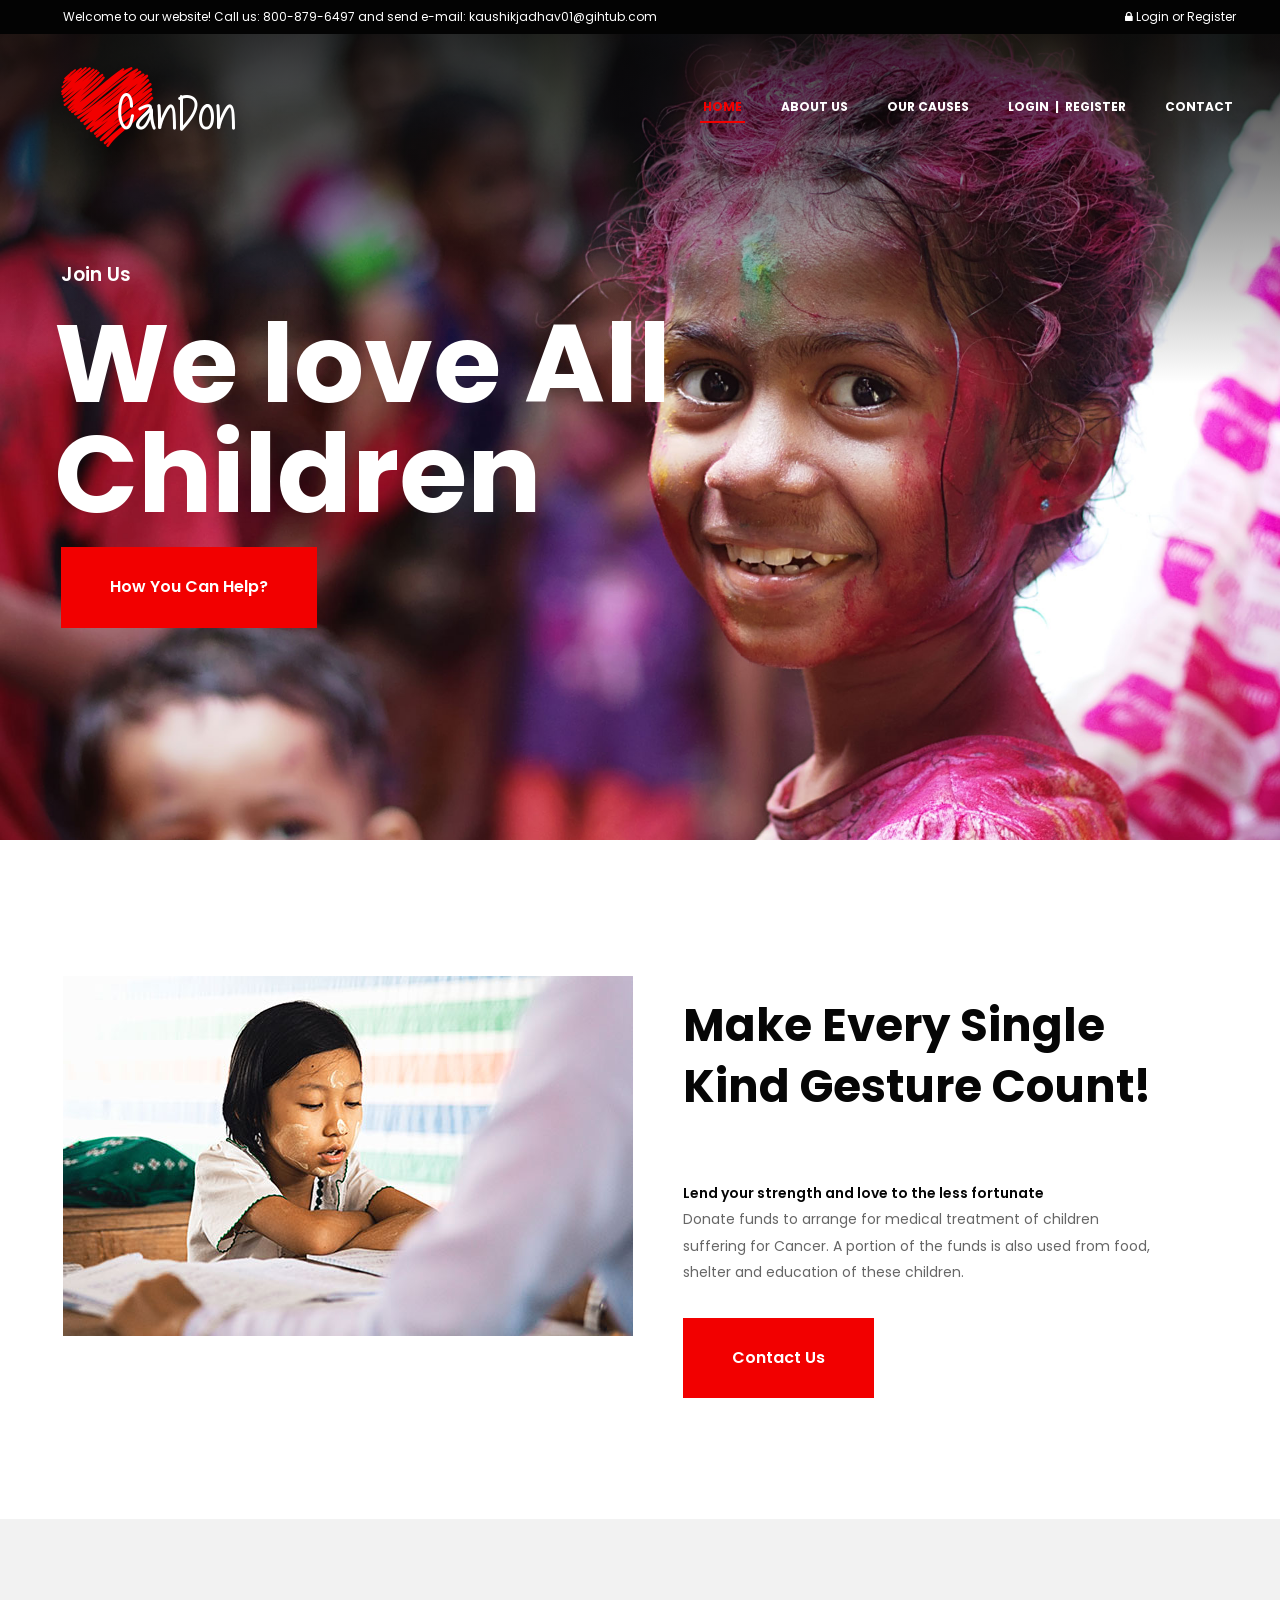
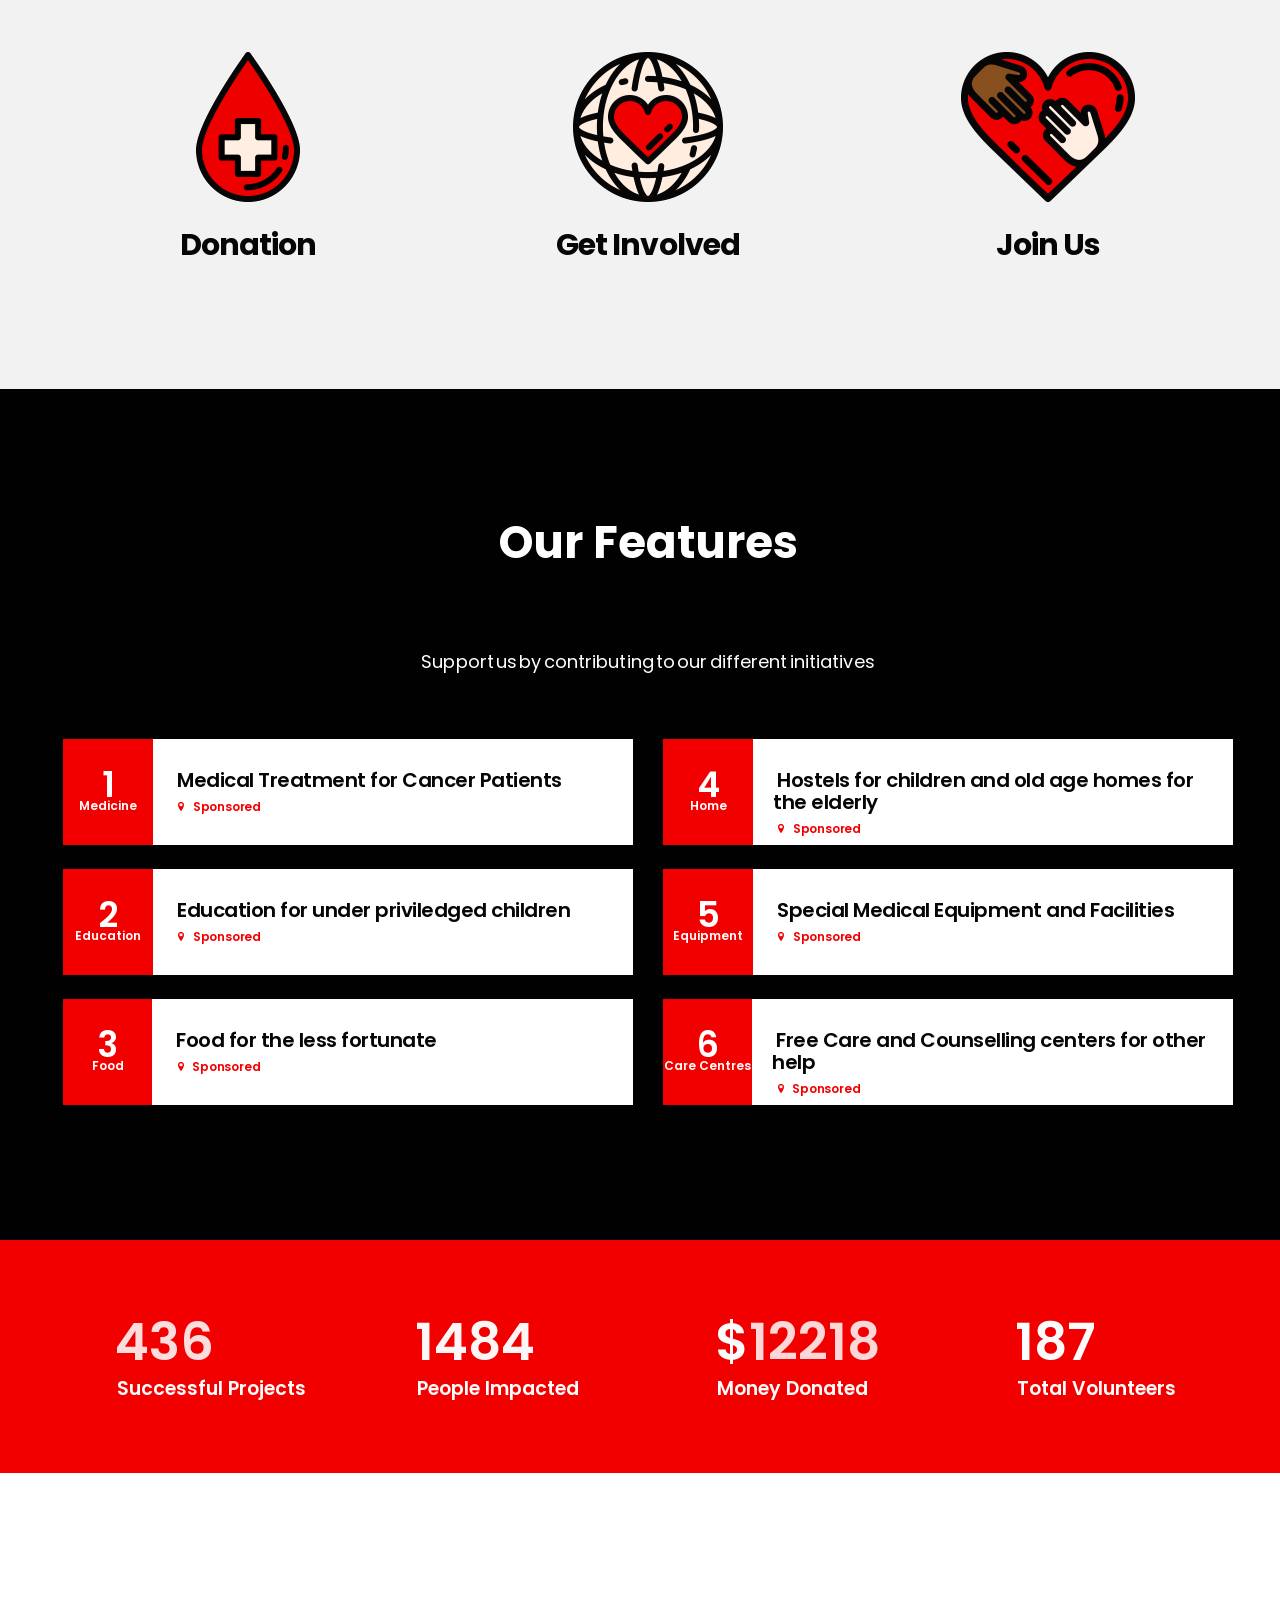
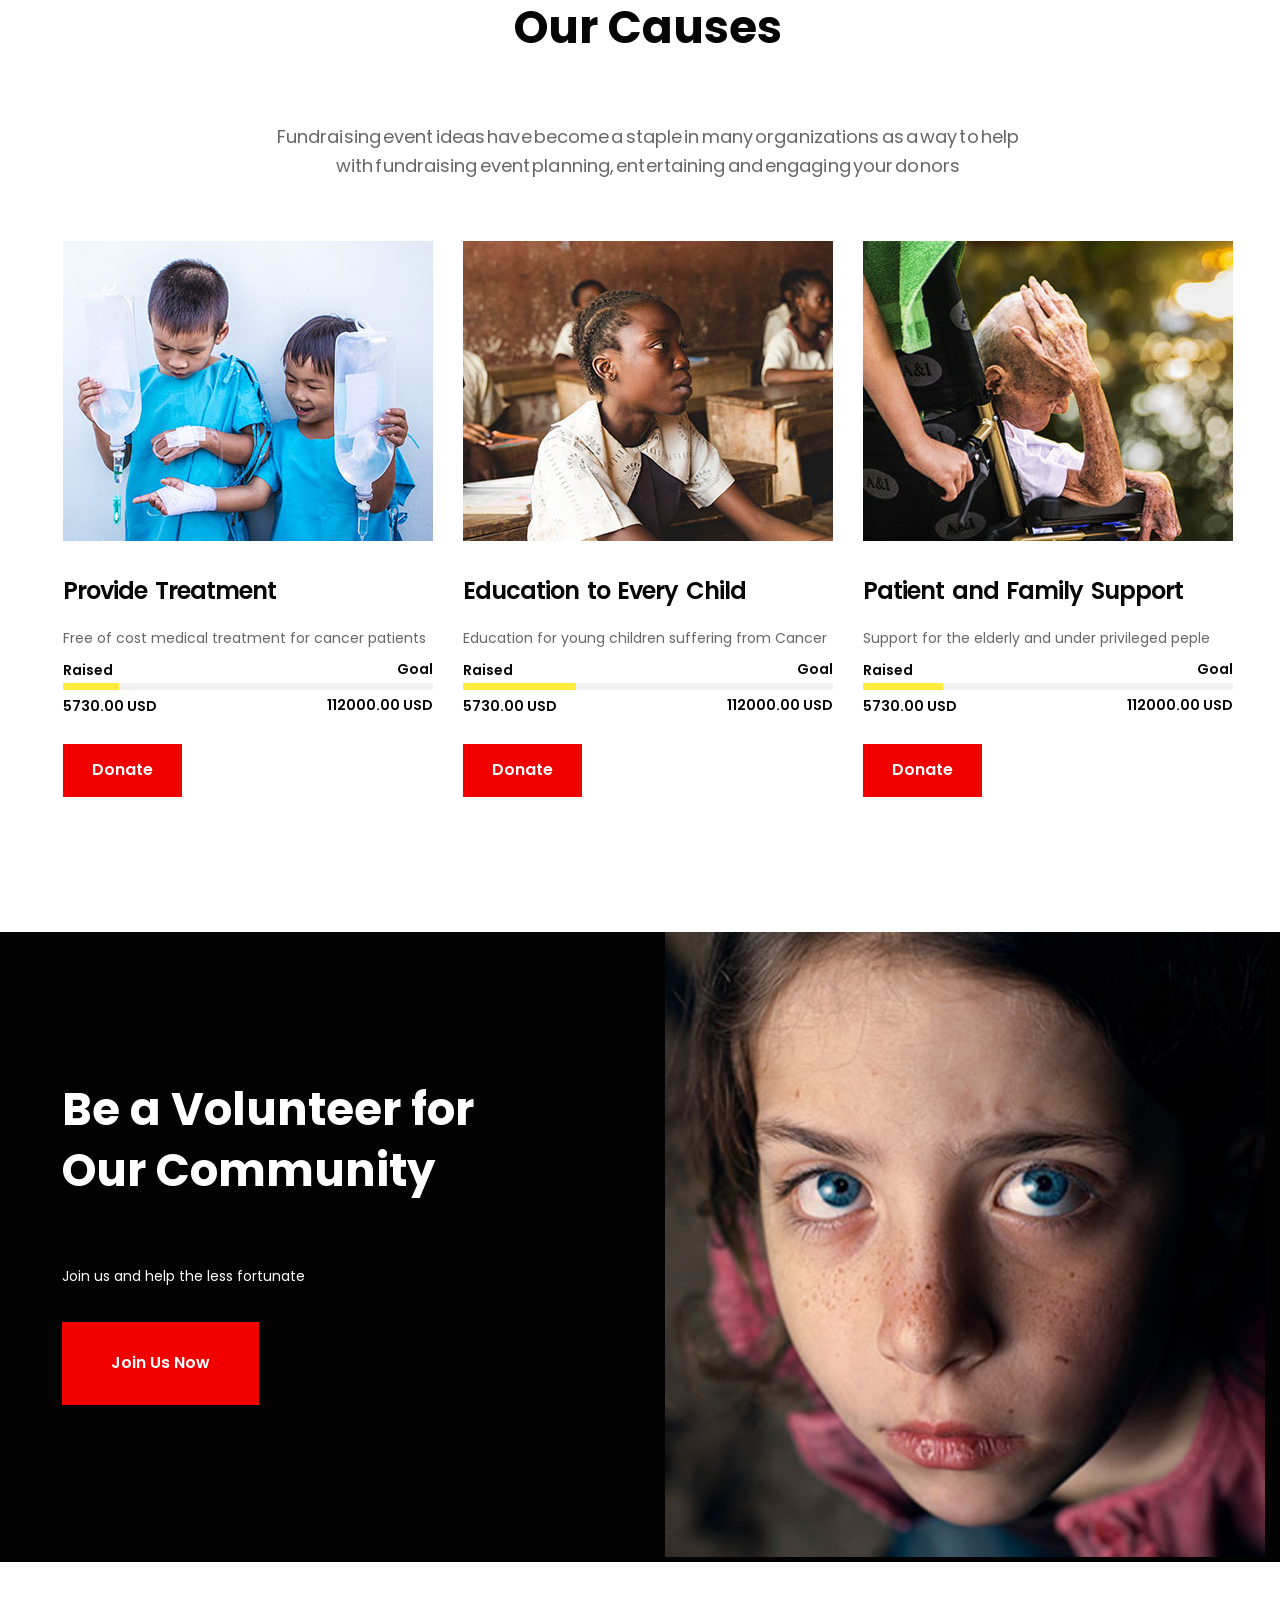
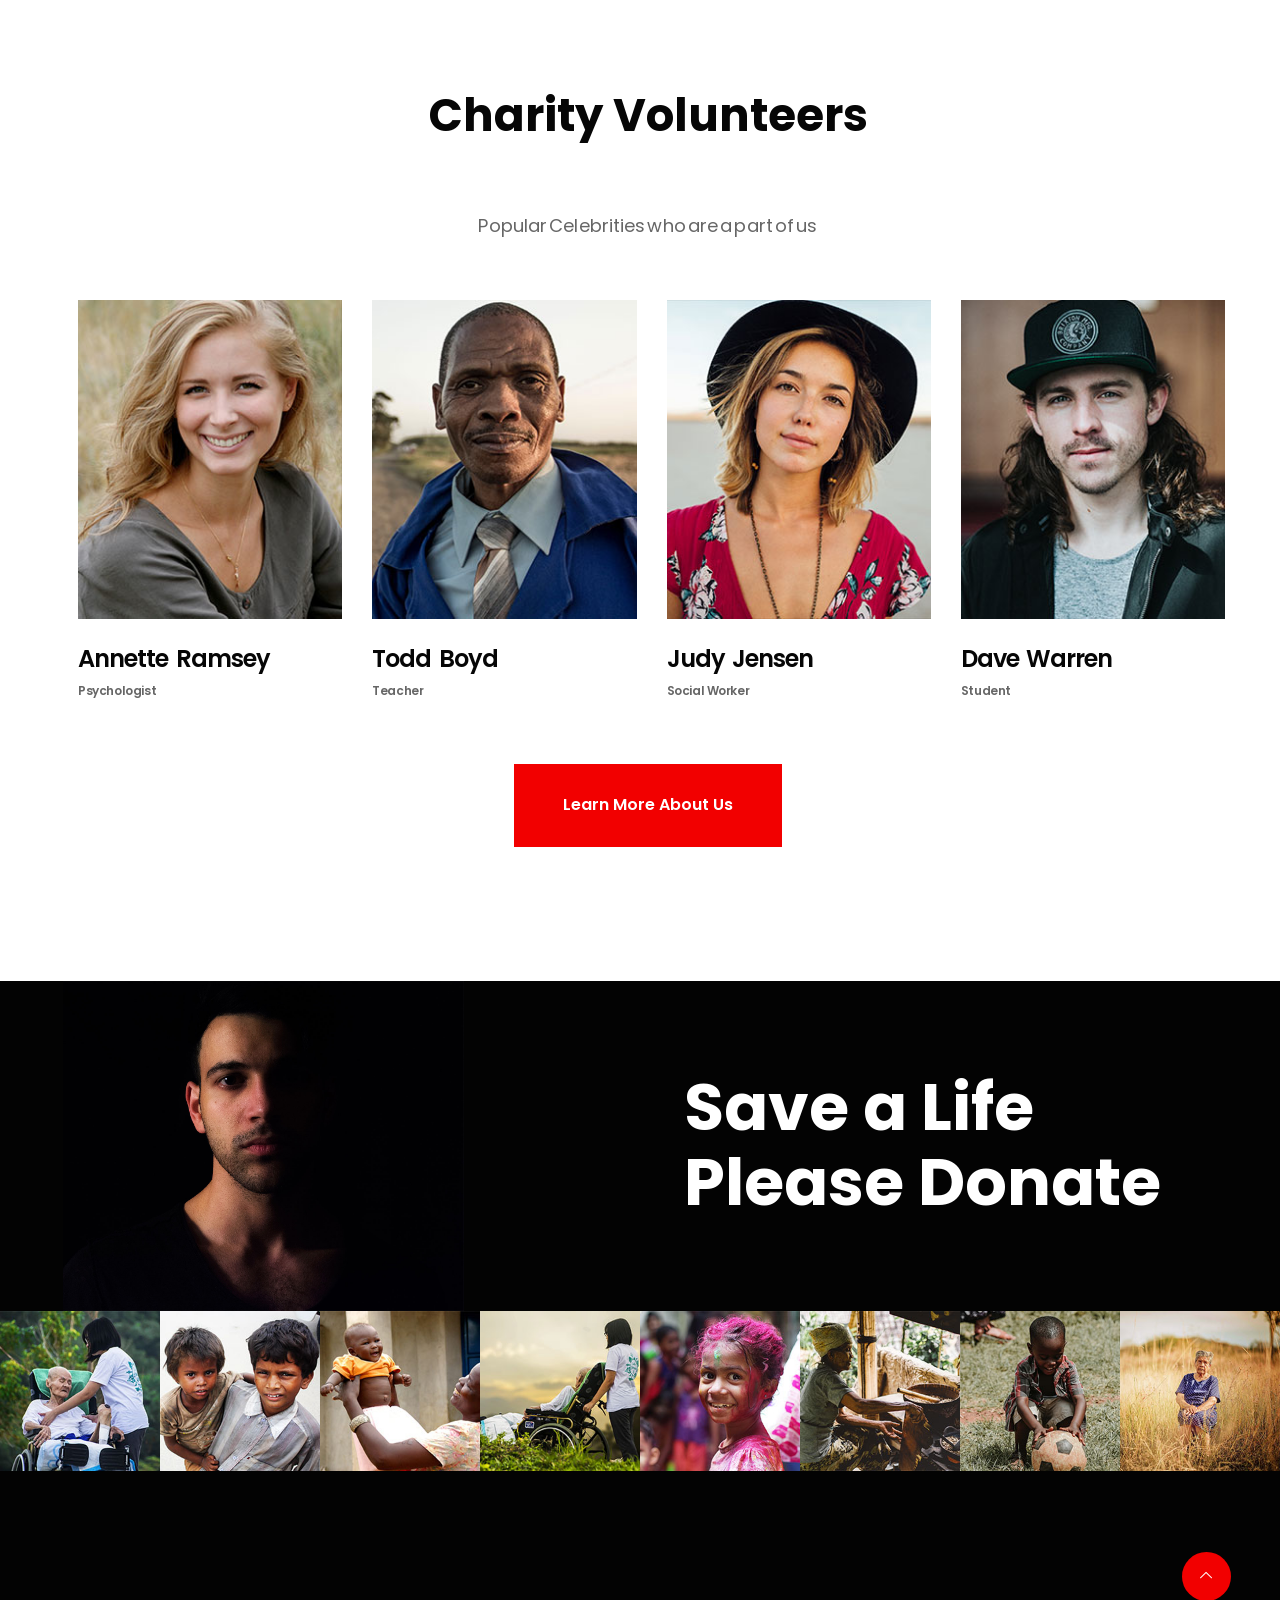
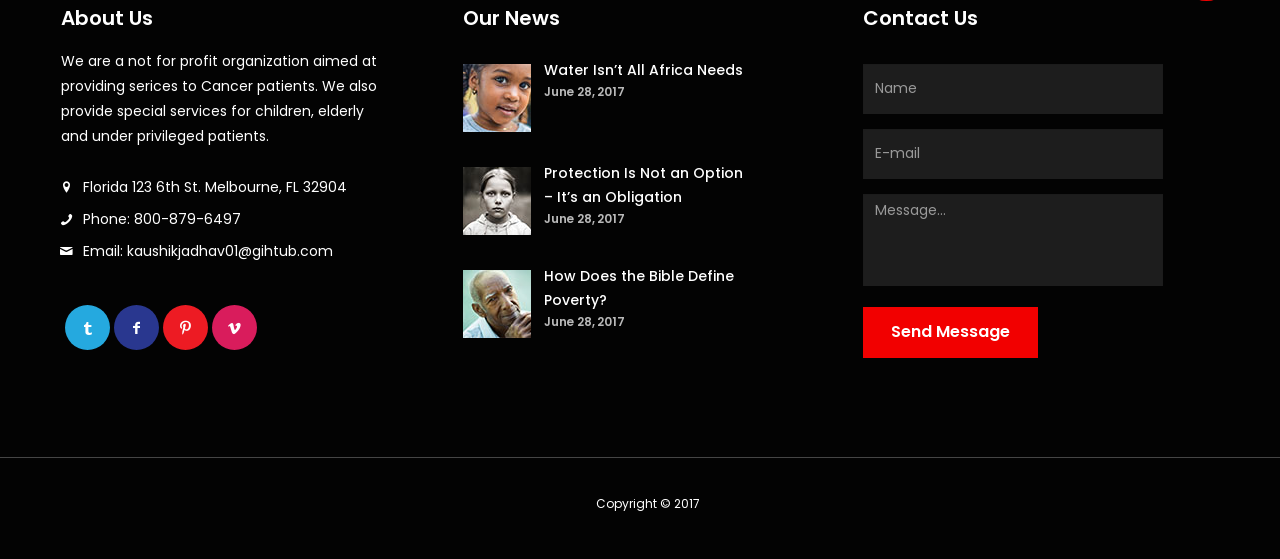
==== commit 5c4a552d: "Update index.html" ====
--- a/index.html
+++ b/index.html
@@ -90,7 +90,7 @@
                         </p>
 
                         <div class="buttons">
-                            <a href="contact.html" class=" red-btn red-btn-1">Contact With Us</a>
+                            <a href="contact.html" class=" red-btn red-btn-1">Contact Us</a>
                         </div>
                     </div>
 
@@ -611,4 +611,4 @@
 <script src="assets/js/myScript.js"></script>
 
 </body>
-</html>+</html>
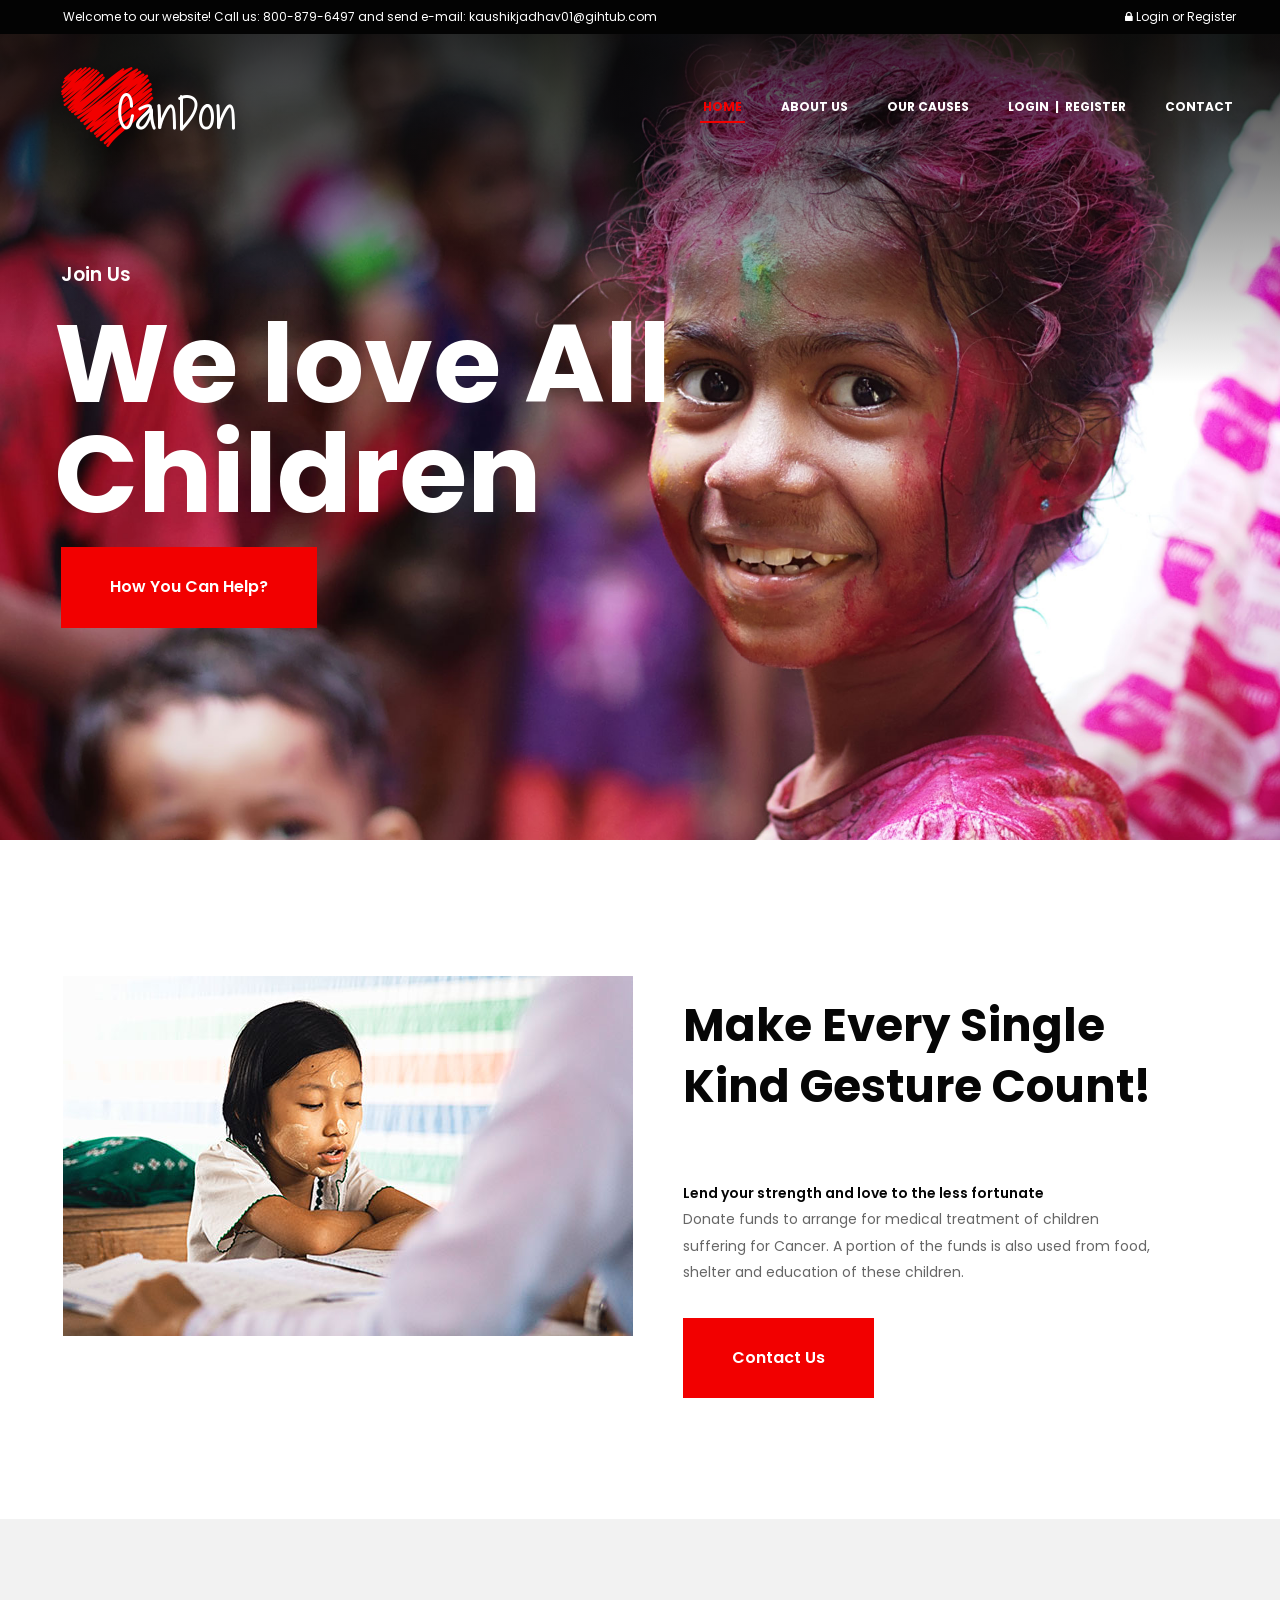
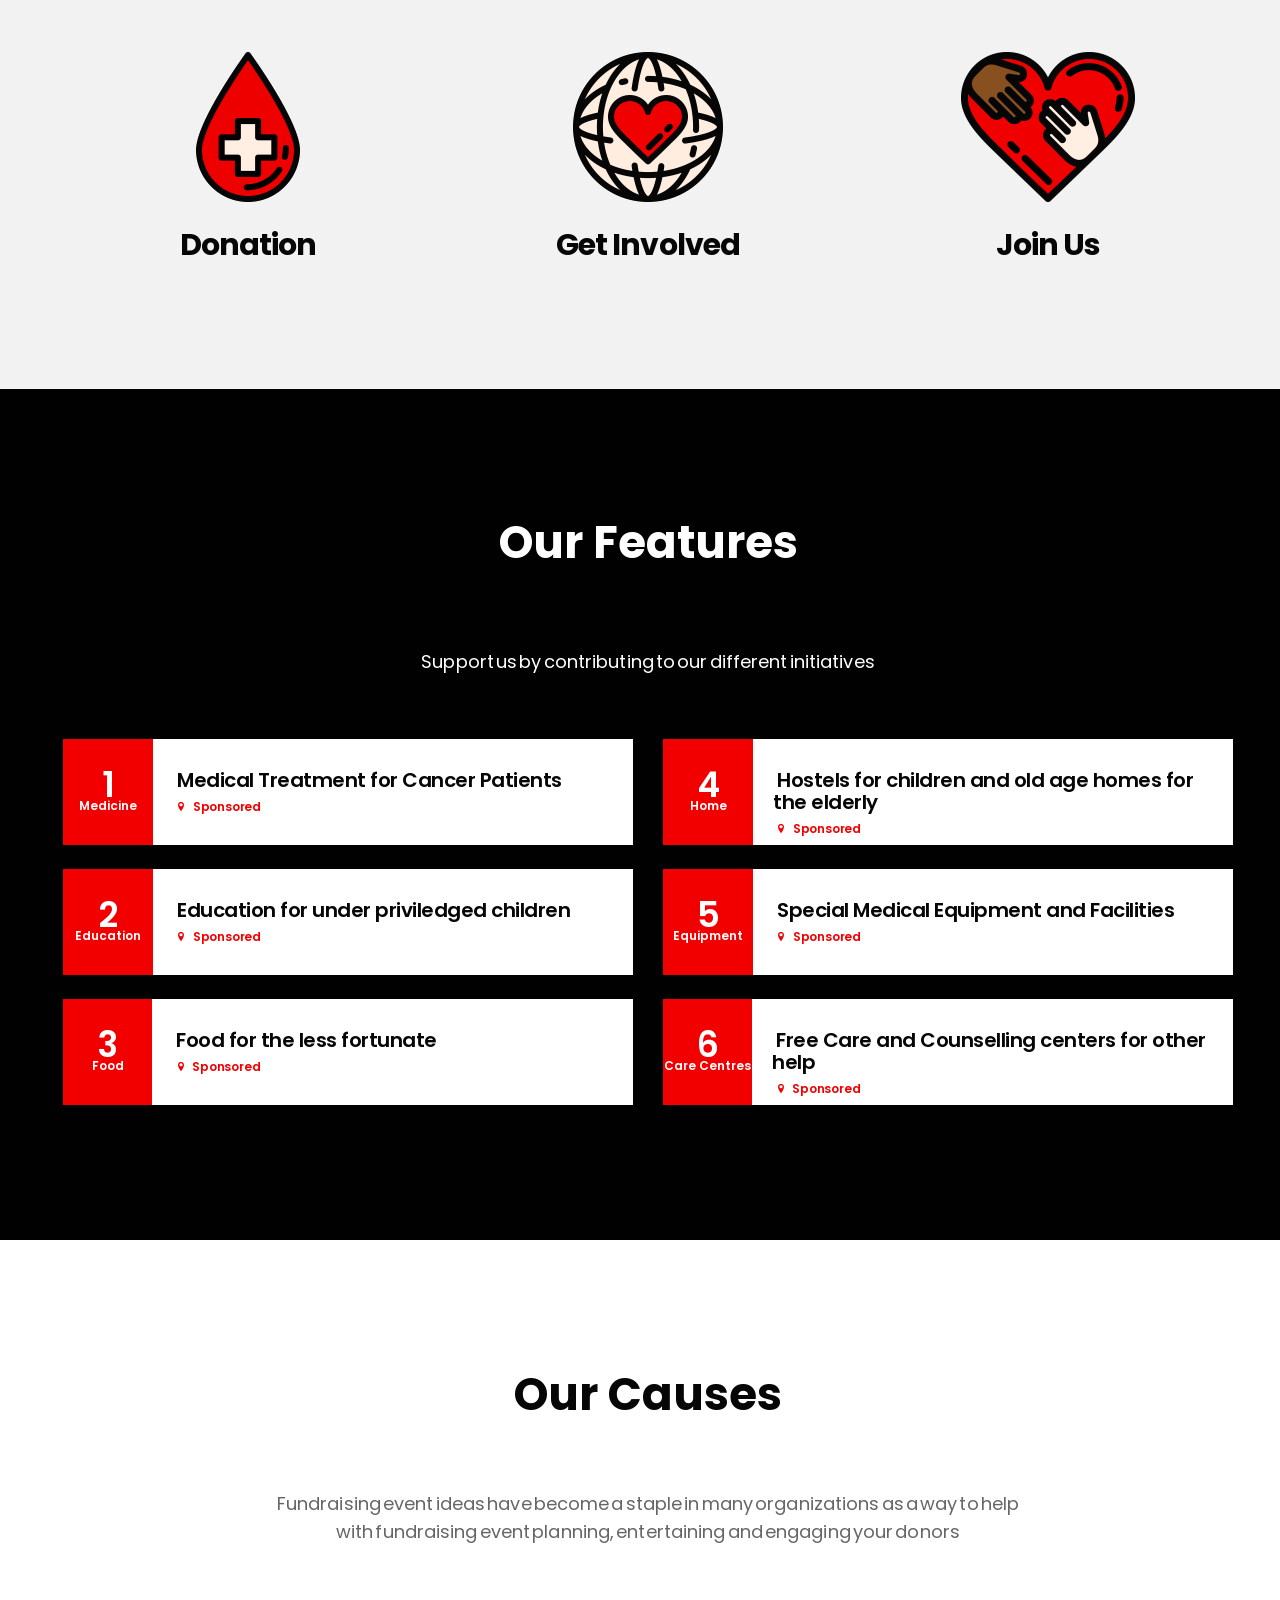
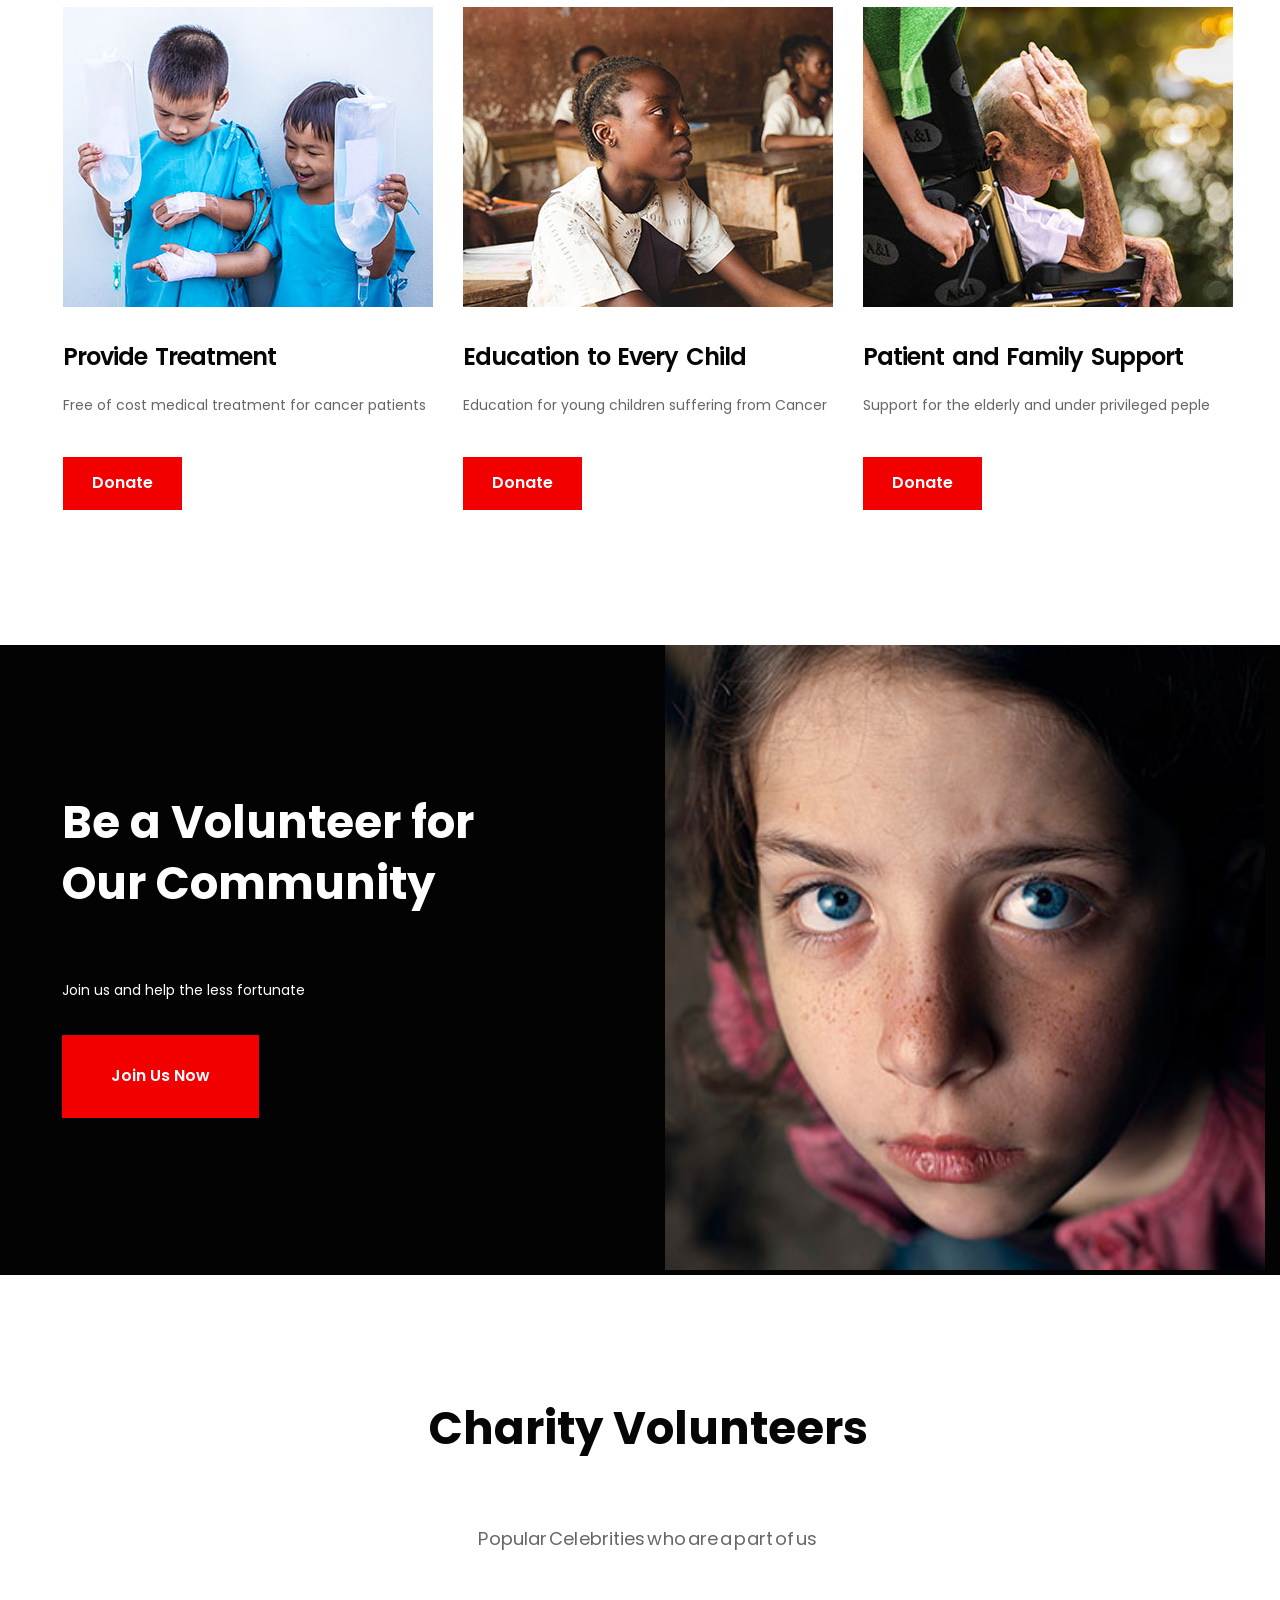
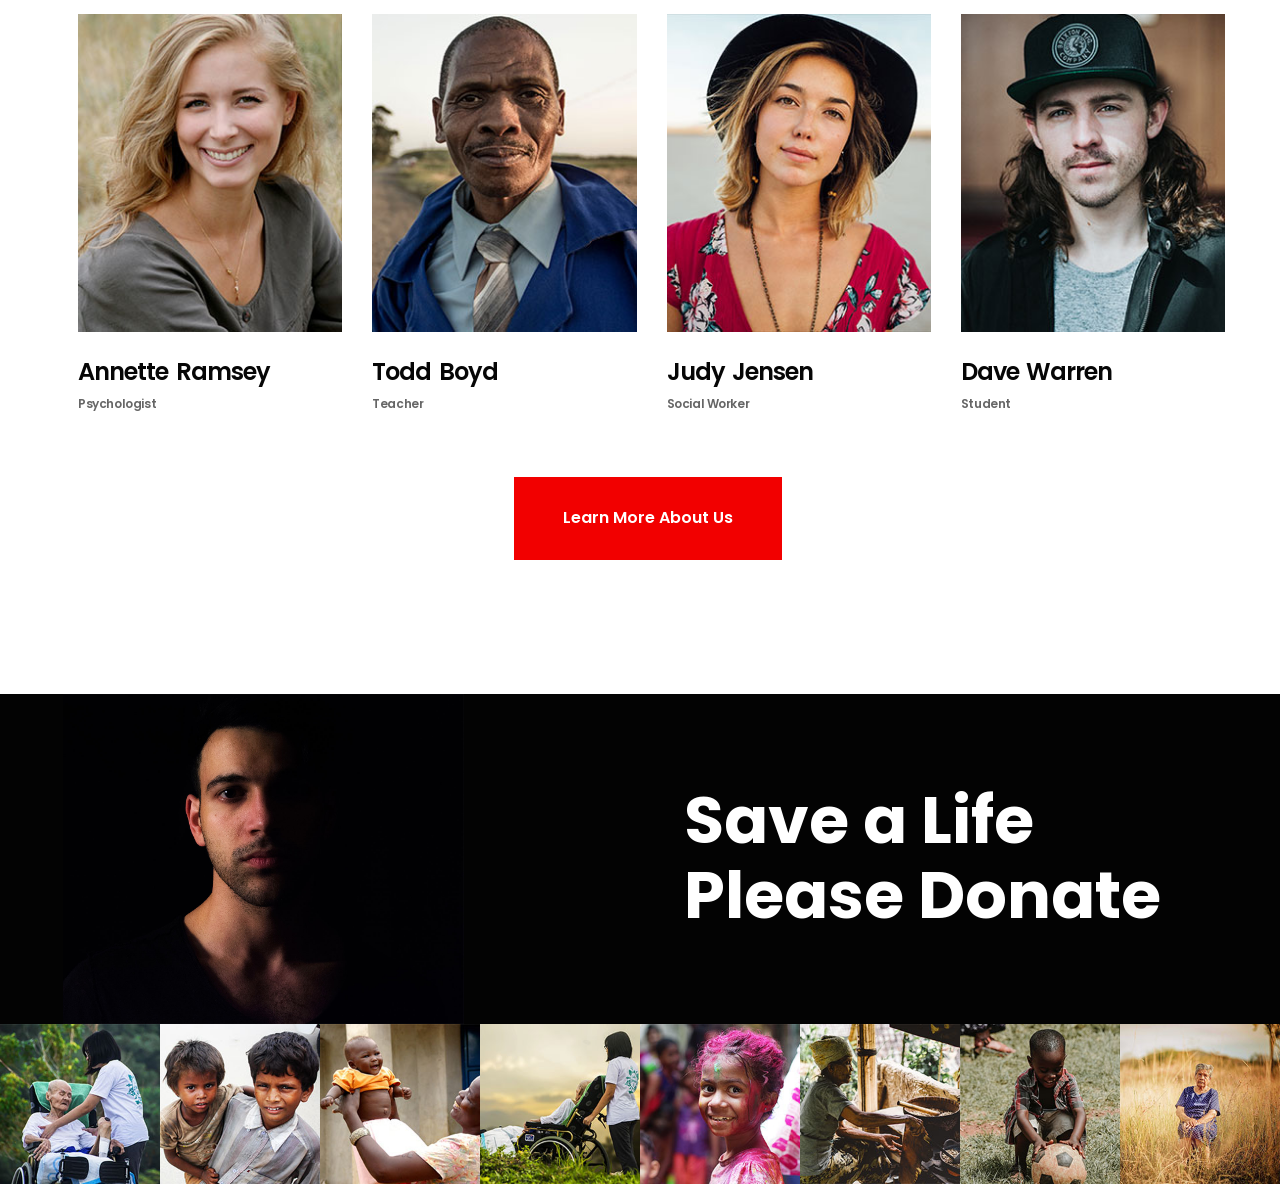
==== commit 8eb022f2: "Update index.html" ====
--- a/index.html
+++ b/index.html
@@ -290,45 +290,7 @@
         </div>
     </div>
 
-    <!--=============================== Number ======================-->
-    <div class="number" id="counts">
-        <div class="container">
-            <div class="row">
-                <div class="col-md-3 col-sm-6 col-xs-12 mb center ">
-                    <div class="text">
-                        <p>
-                            <span class="spincrement">500</span>
-                            <span class="text-1"> Successful Projects </span>
-                        </p>
-                    </div>
-                </div>
-                <div class="col-md-3 col-sm-6 col-xs-12 mb center ">
-                    <div class="text">
-                        <p>
-                            <span class="spincrement">1534</span>
-                            <span class="text-1"> People Impacted </span>
-                        </p>
-                    </div>
-                </div>
-                <div class="col-md-3 col-sm-6 col-xs-12 mb center ">
-                    <div class="text">
-                        <p>$
-                            <span class="spincrement ml">14432</span>
-                            <span class="text-1"> Money Donated </span>
-                        </p>
-                    </div>
-                </div>
-                <div class="col-md-3 col-sm-6 col-xs-12 center ">
-                    <div class="text">
-                        <p><span class="spincrement">189</span>
-                            <span class="text-1"> Total Volunteers </span>
-                        </p>
-                    </div>
-                </div>
-            </div>
-        </div>
-    </div>
-
+   
     <!--=============================== Our Causes ======================-->
     <div class="main-container-4">
         <div class="container">
@@ -359,16 +321,7 @@
                             <p>Free of cost medical treatment for cancer patients</p>
                         </div>
                     </div>
-                    <div class="scale-area">
-                        <h6>Raised</h6>
-                        <h6 class="pull-right">Goal</h6>
-                        <div class="scale clearfix">
-                            <div class="scale-bar-1" data-percent="43"></div>
-                            <div class="scale-bar-percent">43%</div>
-                        </div>
-                        <h6>5730.00 USD</h6>
-                        <h6 class="pull-right">112000.00 USD</h6>
-                    </div>
+                
                     <div class="buttons">
                         <a href="single-causes.html" class=" red-btn red-btn-4">Donate</a>
                     </div>
@@ -387,16 +340,7 @@
                             <p>Education for young children suffering from Cancer </p>
                         </div>
                     </div>
-                    <div class="scale-area">
-                        <h6>Raised</h6>
-                        <h6 class="pull-right">Goal</h6>
-                        <div class="scale clearfix">
-                            <div class="scale-bar-1" data-percent="87"></div>
-                            <div class="scale-bar-percent">87%</div>
-                        </div>
-                        <h6>5730.00 USD</h6>
-                        <h6 class="pull-right">112000.00 USD</h6>
-                    </div>
+
                     <div class="buttons">
                         <a href="single-causes.html" class=" red-btn red-btn-4">Donate</a>
                     </div>
@@ -415,17 +359,7 @@
                             <p>Support for the elderly and under privileged peple </p>
                         </div>
                     </div>
-                    <div class="scale-area">
-                        <h6>Raised</h6>
-                        <h6 class="pull-right">Goal</h6>
-
-                        <div class="scale clearfix">
-                            <div class="scale-bar-1 stop" data-percent="62"></div>
-                            <div class="scale-bar-percent">62%</div>
-                        </div>
-                        <h6>5730.00 USD</h6>
-                        <h6 class="pull-right">112000.00 USD</h6>
-                    </div>
+                   
                     <div class="buttons">
                         <a href="single-causes.html" class=" red-btn red-btn-4">Donate</a>
                     </div>
@@ -596,10 +530,7 @@
         </div>
     </div>
 
-    <!--=============================== Footer ===========================-->
-    <div id="footer"></div>
-
-</div>  <!--  /.page -->
+
 
 
 <!-- JS code -->
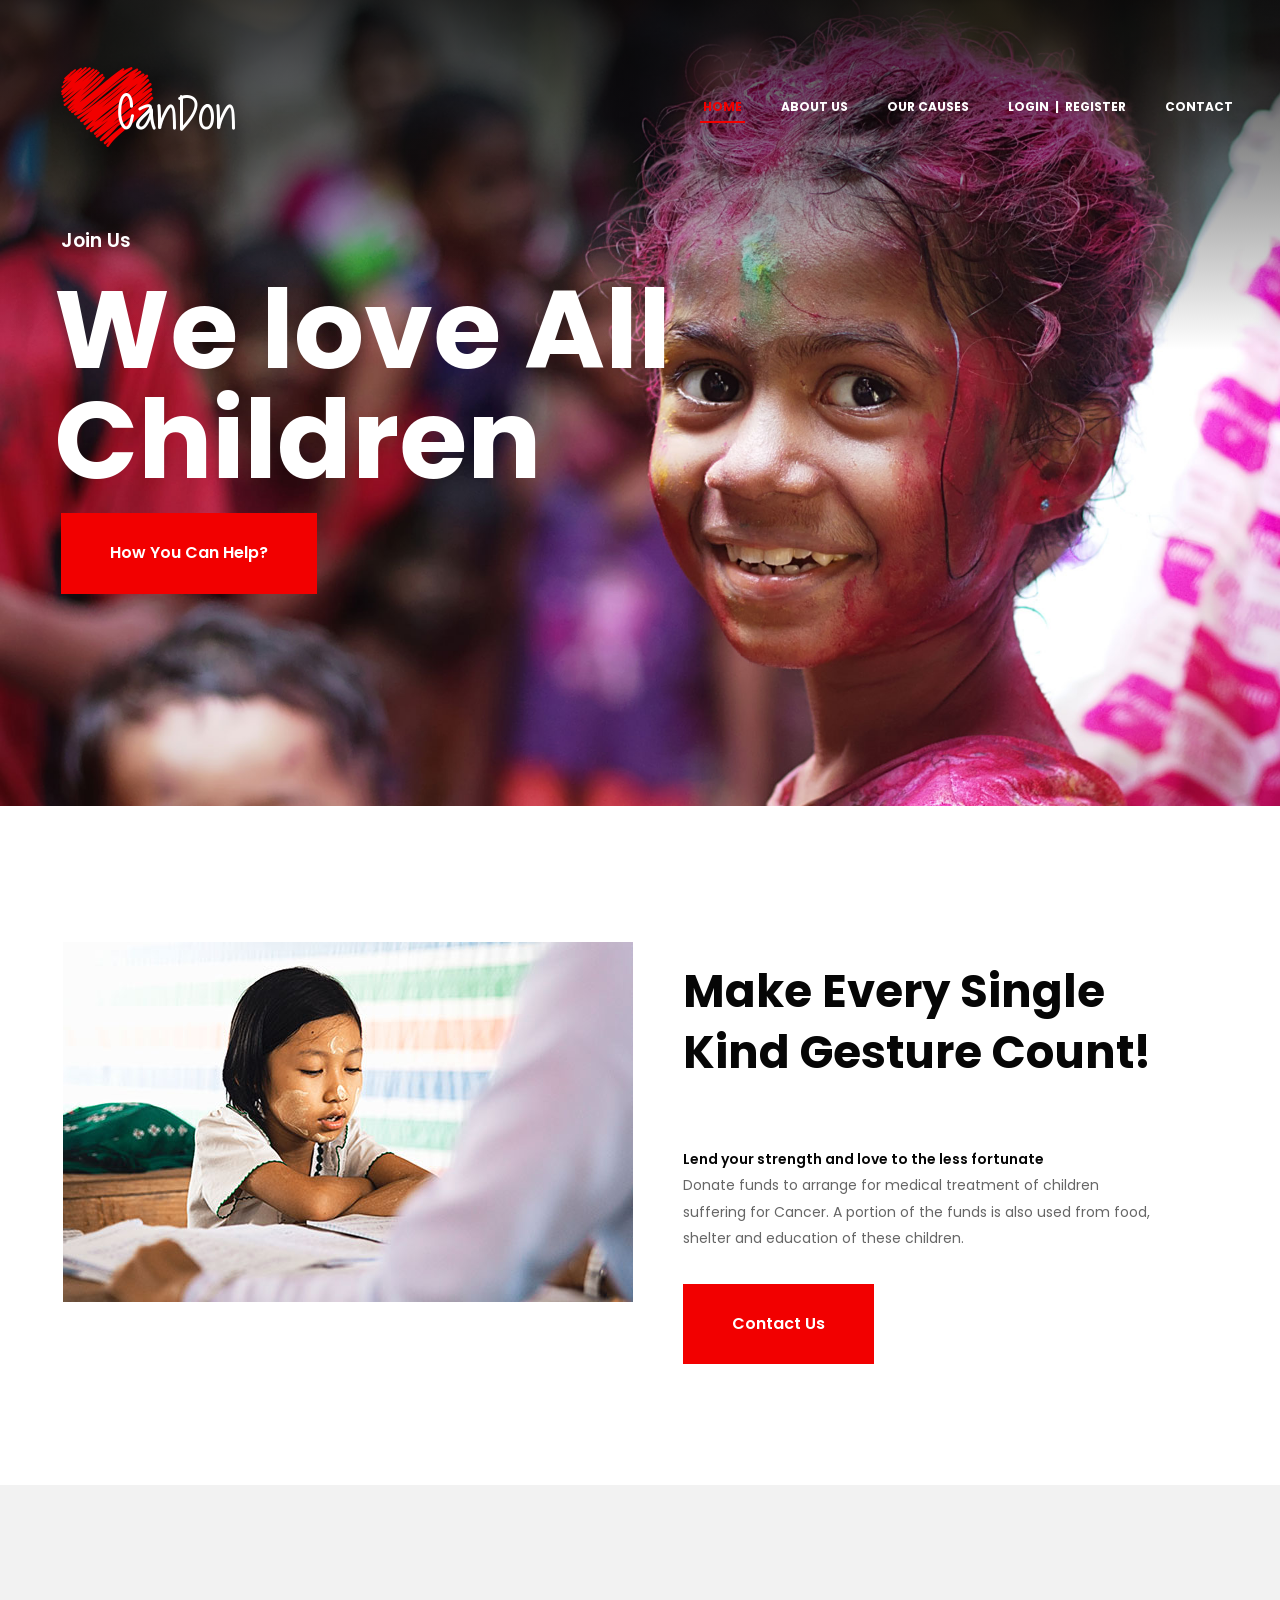
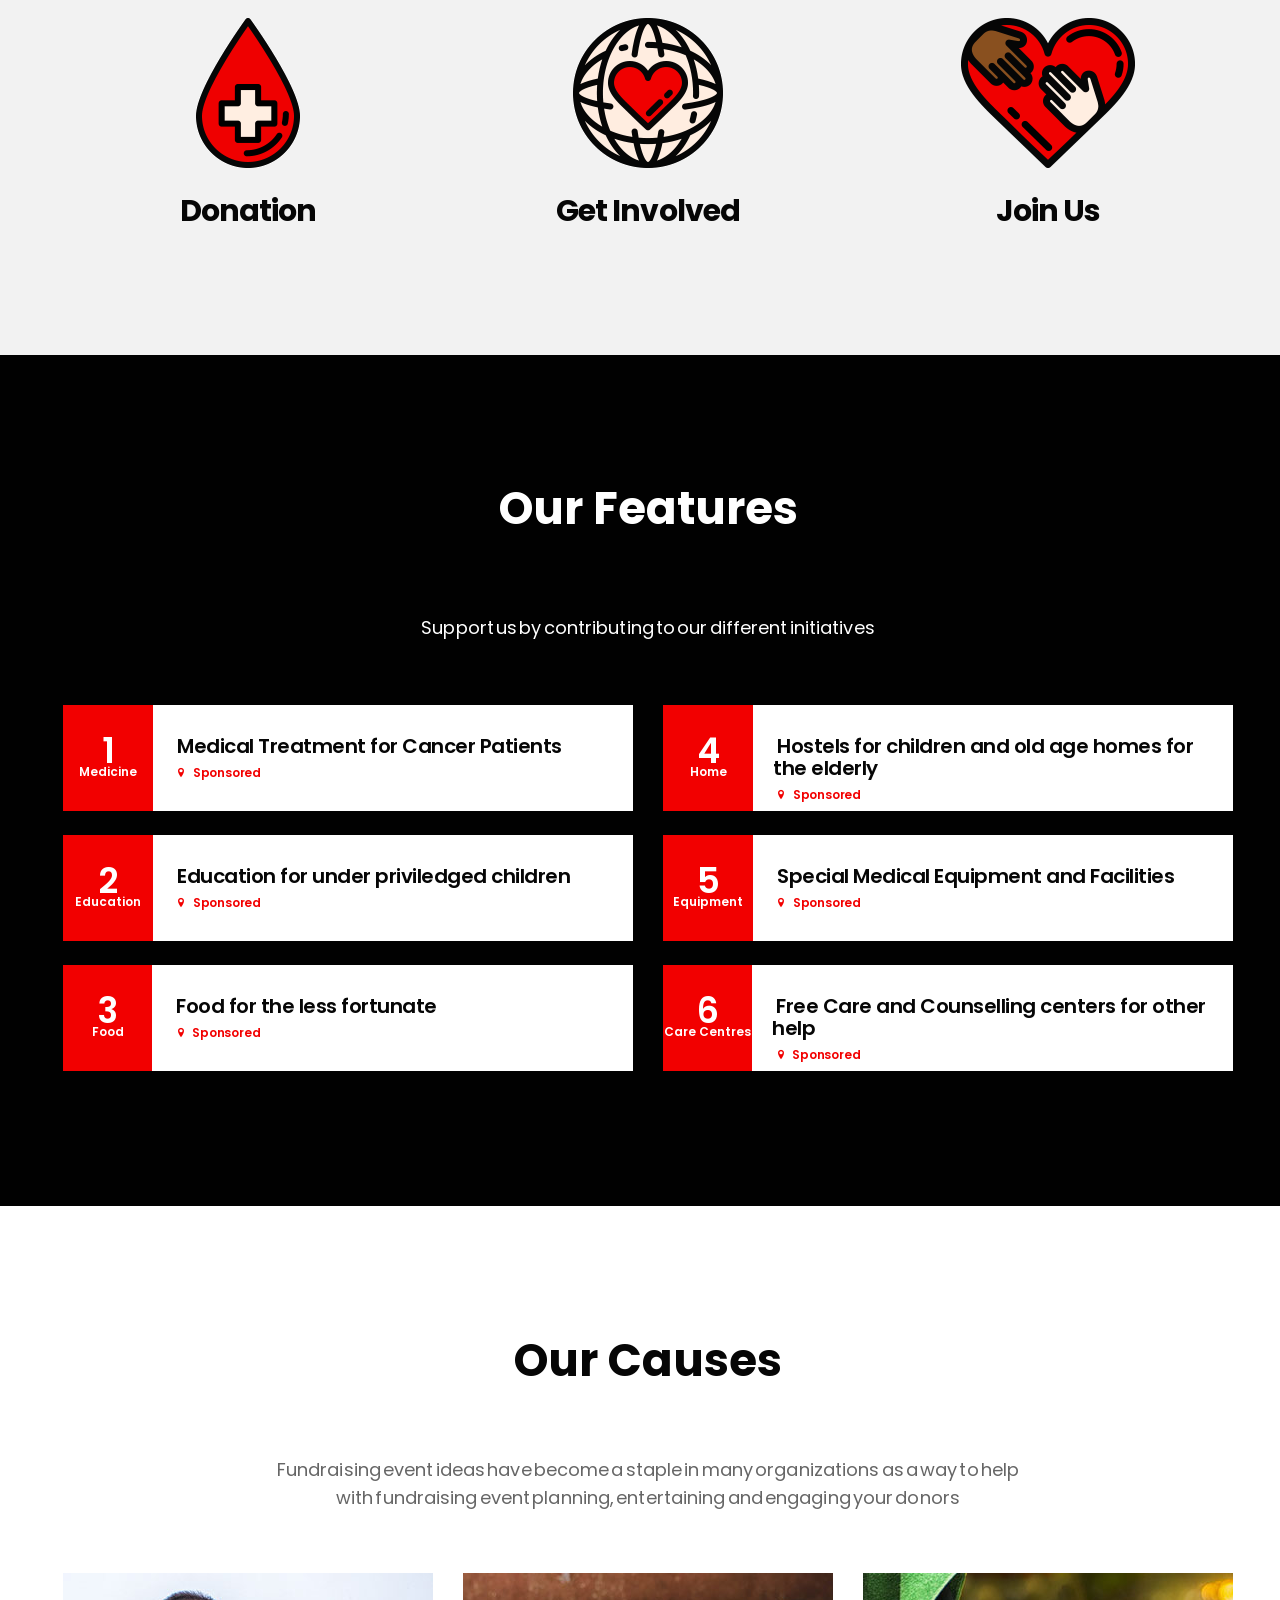
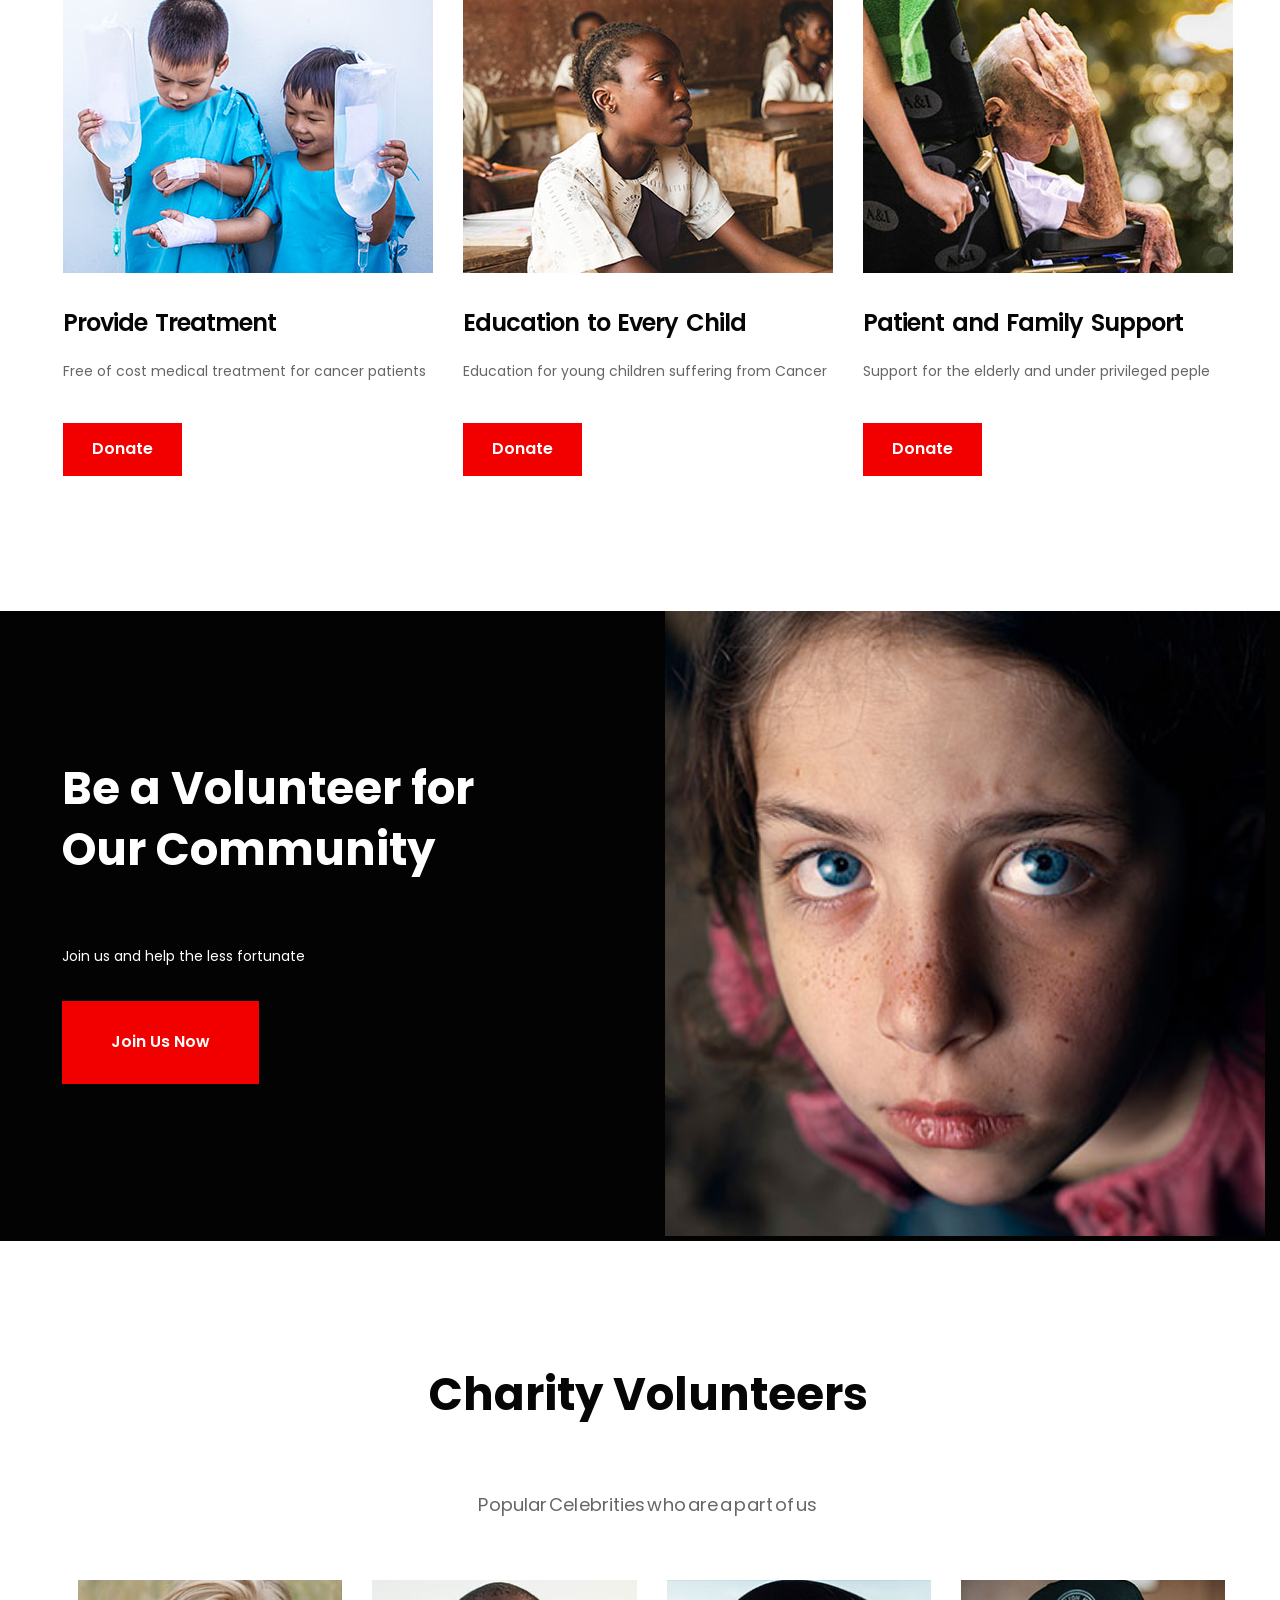
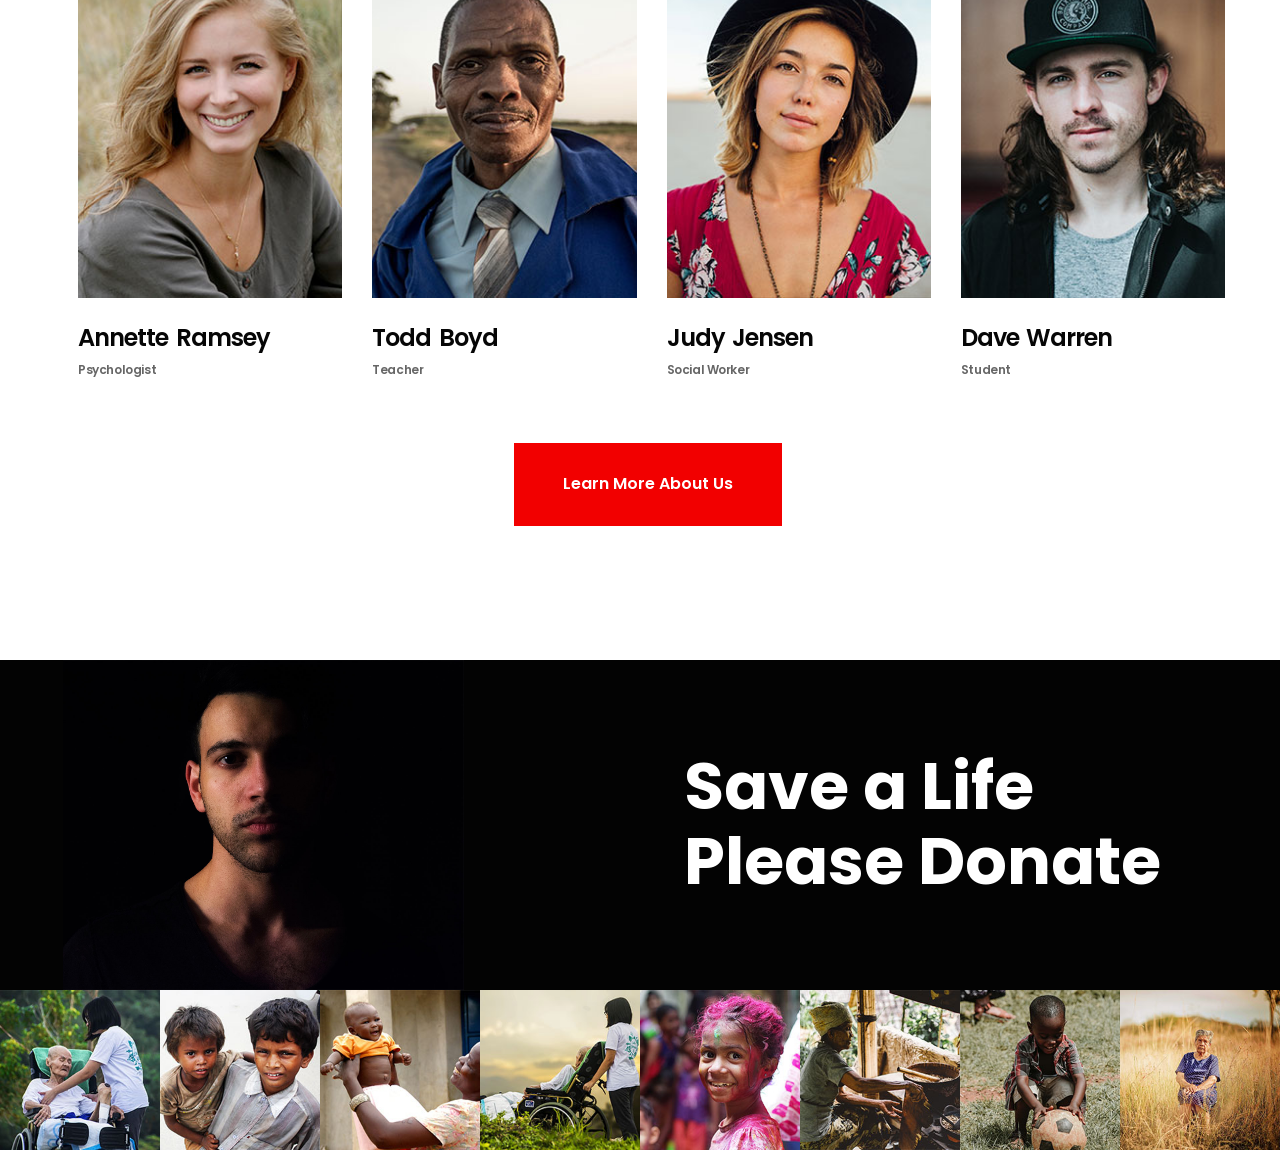
==== commit f046e722: "Update index.html" ====
--- a/index.html
+++ b/index.html
@@ -26,18 +26,13 @@
     <link rel="stylesheet" href="assets/css/css-fontello/fontello-embedded.css" type="text/css"/>
     <link rel="stylesheet" href="assets/css/css-fontello/fontello-ie7.css" type="text/css"/>
     <link rel="stylesheet" href="assets/css/css-fontello/fontello-ie7-codes.css" type="text/css"/>
-    <!--[if lt IE 9]>
-    <script src="https://oss.maxcdn.com/html5shiv/3.7.2/html5shiv.min.js"></script>
-    <script src="assets/js/respond.min.js"></script>
-    <![endif]-->
 
 
 </head>
 <body>
 <div class="page">
 
-    <!--=============================== Header ===========================-->
-    <div id="header"></div>
+
 
     <!--=============================== Menu-Bar ========================-->
     <div id="menuBar-charity"></div>
